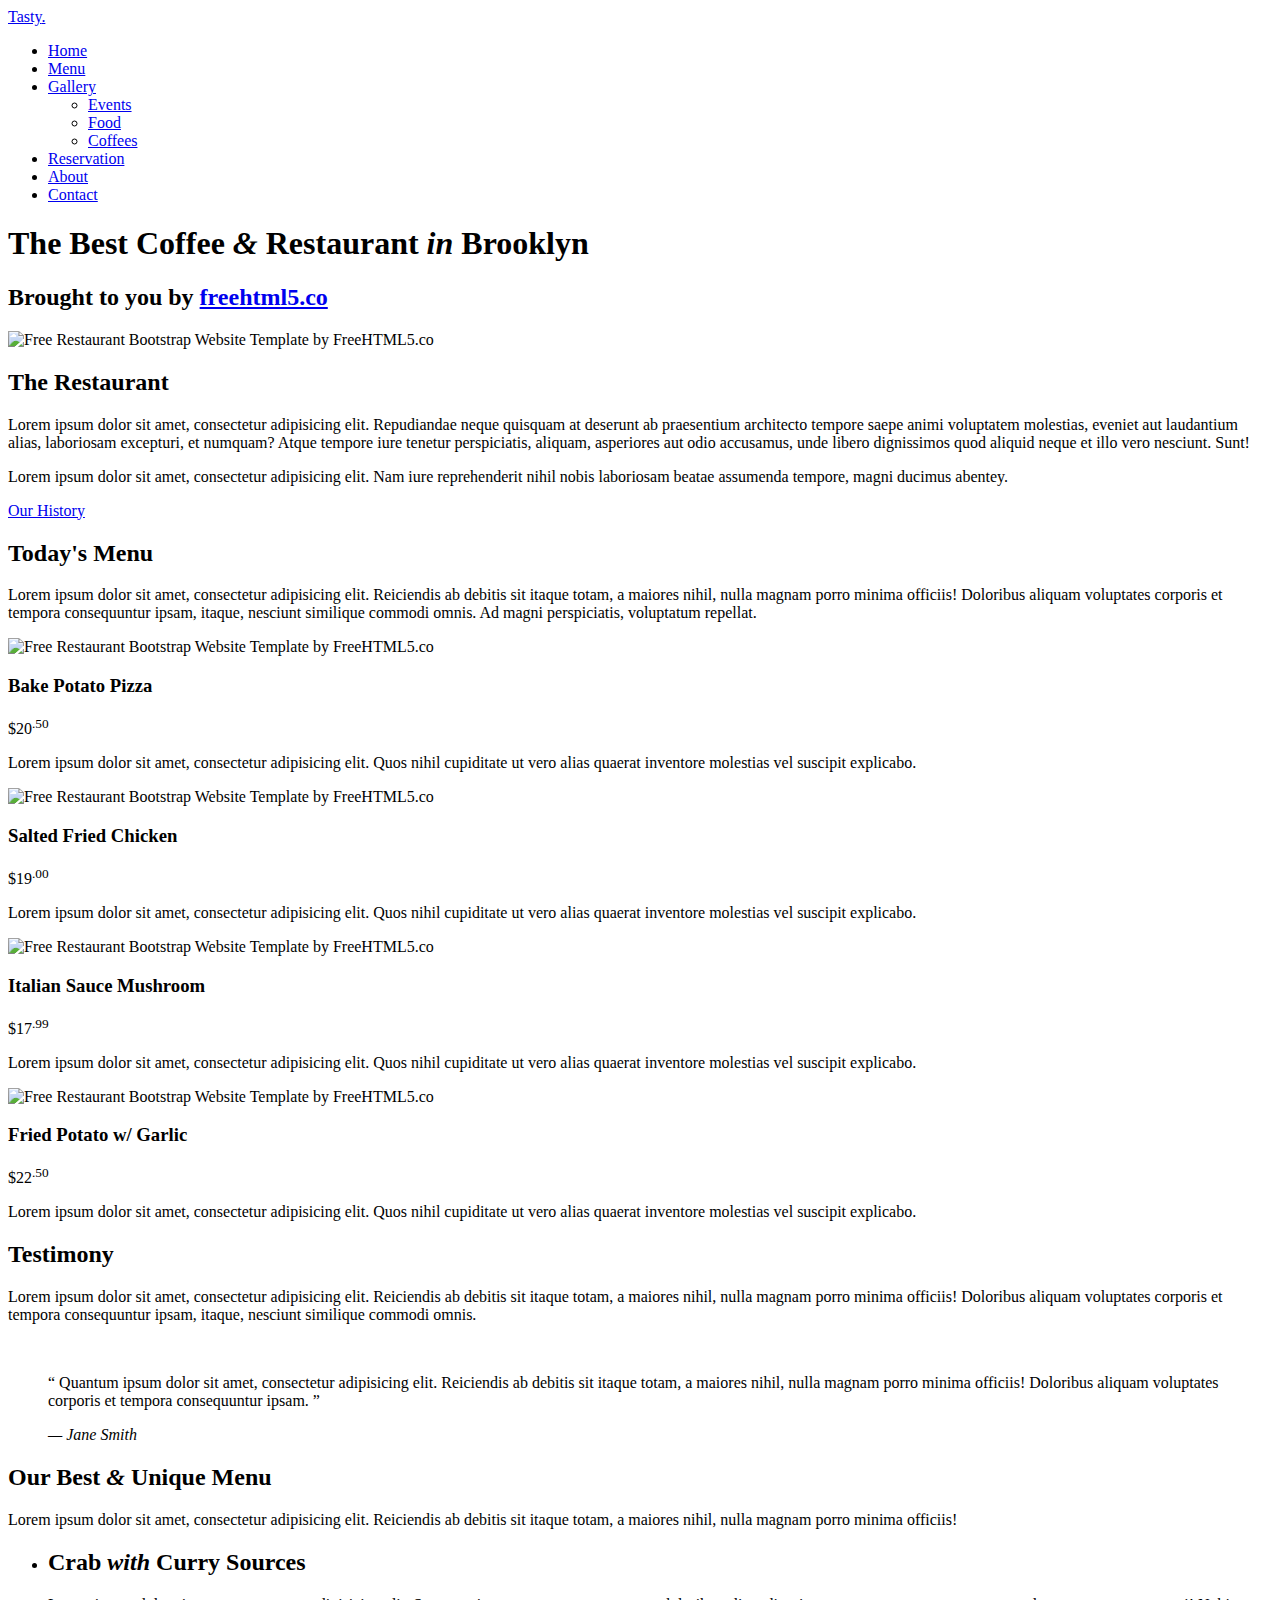
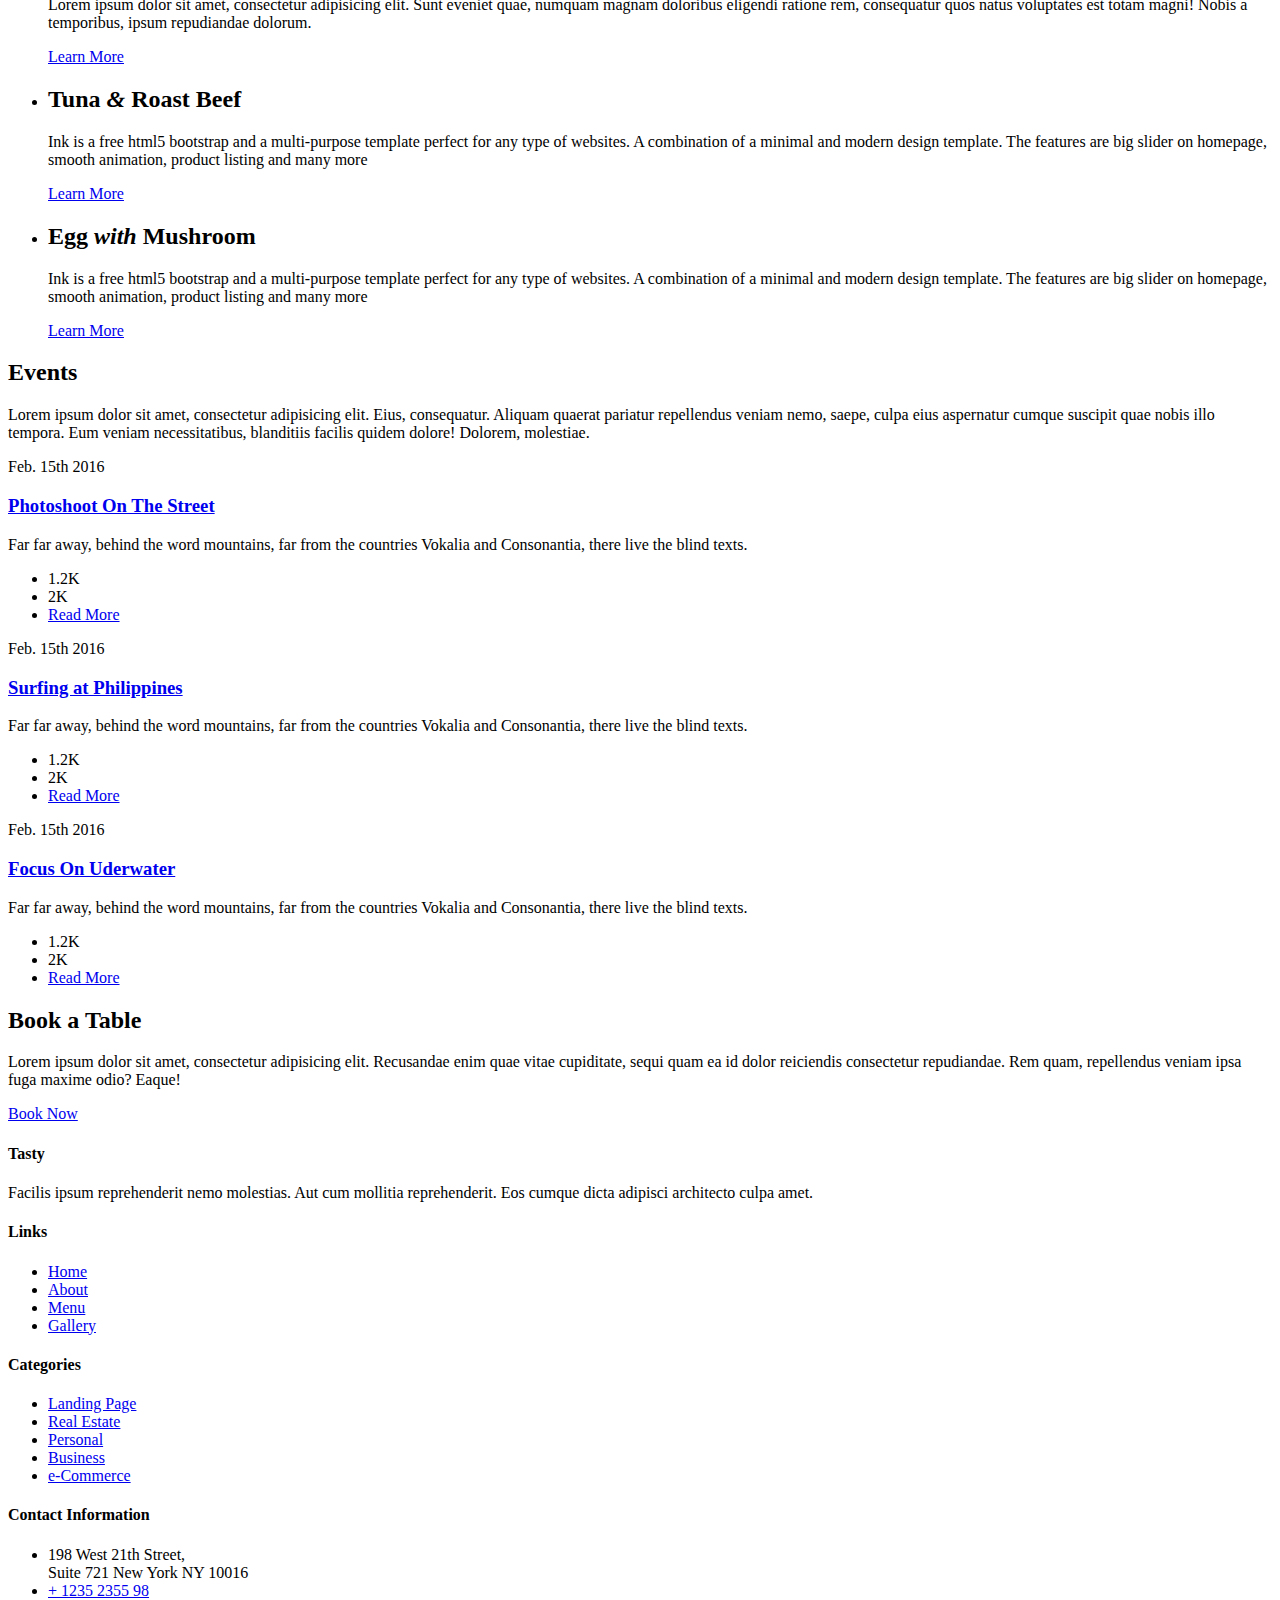
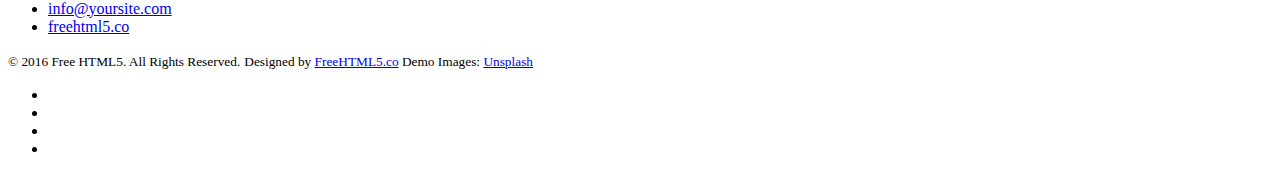
==== index.html @ 17c90b73 "Update index.html" ====
<!DOCTYPE HTML>
<html>
	<head>
	<meta charset="utf-8">
	<meta http-equiv="X-UA-Compatible" content="IE=edge">
	<title>Tasty &mdash; Free Website Template, Free HTML5 Template by freehtml5.co</title>
	<meta name="viewport" content="width=device-width, initial-scale=1">
	<meta name="description" content="Free HTML5 Website Template by freehtml5.co" />
	<meta name="keywords" content="free website templates, free html5, free template, free bootstrap, free website template, html5, css3, mobile first, responsive" />
	<meta name="author" content="freehtml5.co" />

	
	<meta property="og:title" content=""/>
	<meta property="og:image" content=""/>
	<meta property="og:url" content=""/>
	<meta property="og:site_name" content=""/>
	<meta property="og:description" content=""/>
	<meta name="twitter:title" content="" />
	<meta name="twitter:image" content="" />
	<meta name="twitter:url" content="" />
	<meta name="twitter:card" content="" />

	<link href="https://fonts.googleapis.com/css?family=Cormorant+Garamond:300,300i,400,400i,500,600i,700" rel="stylesheet">
	<link href="https://fonts.googleapis.com/css?family=Satisfy" rel="stylesheet">
	
	<!-- Animate.css -->
	<link rel="stylesheet" href="css/animate.css">
	<!-- Icomoon Icon Fonts-->
	<link rel="stylesheet" href="css/icomoon.css">
	<!-- Bootstrap  -->
	<link rel="stylesheet" href="css/bootstrap.css">
	<!-- Flexslider  -->
	<link rel="stylesheet" href="css/flexslider.css">

	<!-- Theme style  -->
	<link rel="stylesheet" href="css/style.css">

	<!-- Modernizr JS -->
	<script src="js/modernizr-2.6.2.min.js"></script>
	<!-- FOR IE9 below -->
	<!--[if lt IE 9]>
	<script src="js/respond.min.js"></script>
	<![endif]-->

	</head>
	<body>
		
	<div class="fh5co-loader"></div>
	
	<div id="page">
	<nav class="fh5co-nav" role="navigation">
		<!-- <div class="top-menu"> -->
			<div class="container">
				<div class="row">
					<div class="col-xs-12 text-center logo-wrap">
						<div id="fh5co-logo"><a href="index.html">Tasty<span>.</span></a></div>
					</div>
					<div class="col-xs-12 text-center menu-1 menu-wrap">
						<ul>
							<li class="active"><a href="index.html">Home</a></li>
							<li><a href="menu.html">Menu</a></li>
							<li class="has-dropdown">
								<a href="gallery.html">Gallery</a>
								<ul class="dropdown">
									<li><a href="#">Events</a></li>
									<li><a href="#">Food</a></li>
									<li><a href="#">Coffees</a></li>
								</ul>
							</li>
							<li><a href="reservation.html">Reservation</a></li>
							<li><a href="about.html">About</a></li>
							<li><a href="contact.html">Contact</a></li>
						</ul>
					</div>
				</div>
				
			</div>
		<!-- </div> -->
	</nav>

	<header id="fh5co-header" class="fh5co-cover js-fullheight" role="banner" style="background-image: url(images/hero_1.jpeg);" data-stellar-background-ratio="0.5">
		<div class="overlay"></div>
		<div class="container">
			<div class="row">
				<div class="col-md-12 text-center">
					<div class="display-t js-fullheight">
						<div class="display-tc js-fullheight animate-box" data-animate-effect="fadeIn">
							<h1>The Best Coffee <em>&amp;</em> Restaurant <em>in</em> Brooklyn</h1>
							<h2>Brought to you by <a href="http://freehtml5.co/" target="_blank">freehtml5.co</a></h2>
						</div>
					</div>
				</div>
			</div>
		</div>
	</header>

	<div id="fh5co-about" class="fh5co-section">
		<div class="container">
			<div class="row">
				<div class="col-md-6 col-md-pull-4 img-wrap animate-box" data-animate-effect="fadeInLeft">
					<img src="images/hero_1.jpeg" alt="Free Restaurant Bootstrap Website Template by FreeHTML5.co">
				</div>
				<div class="col-md-5 col-md-push-1 animate-box">
					<div class="section-heading">
						<h2>The Restaurant</h2>
						<p>Lorem ipsum dolor sit amet, consectetur adipisicing elit. Repudiandae neque quisquam at deserunt ab praesentium architecto tempore saepe animi voluptatem molestias, eveniet aut laudantium alias, laboriosam excepturi, et numquam? Atque tempore iure tenetur perspiciatis, aliquam, asperiores aut odio accusamus, unde libero dignissimos quod aliquid neque et illo vero nesciunt. Sunt!</p>
						<p>Lorem ipsum dolor sit amet, consectetur adipisicing elit. Nam iure reprehenderit nihil nobis laboriosam beatae assumenda tempore, magni ducimus abentey.</p>
						<p><a href="#" class="btn btn-primary btn-outline">Our History</a></p>
					</div>
				</div>
			</div>
		</div>
	</div>

	<div id="fh5co-featured-menu" class="fh5co-section">
		<div class="container">
			<div class="row">
				<div class="col-md-12 fh5co-heading animate-box">
					<h2>Today's Menu</h2>
					<div class="row">
						<div class="col-md-6">
							<p>Lorem ipsum dolor sit amet, consectetur adipisicing elit. Reiciendis ab debitis sit itaque totam, a maiores nihil, nulla magnam porro minima officiis! Doloribus aliquam voluptates corporis et tempora consequuntur ipsam, itaque, nesciunt similique commodi omnis. Ad magni perspiciatis, voluptatum repellat.</p>
						</div>
					</div>
				</div>
				
				<div class="col-md-3 col-sm-6 col-xs-6 col-xxs-12 fh5co-item-wrap animate-box">
					<div class="fh5co-item">
						<img src="images/gallery_9.jpeg" class="img-responsive" alt="Free Restaurant Bootstrap Website Template by FreeHTML5.co">
						<h3>Bake Potato Pizza</h3>
						<span class="fh5co-price">$20<sup>.50</sup></span>
						<p>Lorem ipsum dolor sit amet, consectetur adipisicing elit. Quos nihil cupiditate ut vero alias quaerat inventore molestias vel suscipit explicabo.</p>
					</div>
				</div>
				<div class="col-md-3 col-sm-6 col-xs-6 col-xxs-12 fh5co-item-wrap animate-box">
					<div class="fh5co-item margin_top">
						<img src="images/gallery_8.jpeg" class="img-responsive" alt="Free Restaurant Bootstrap Website Template by FreeHTML5.co">
						<h3>Salted Fried Chicken</h3>
						<span class="fh5co-price">$19<sup>.00</sup></span>
						<p>Lorem ipsum dolor sit amet, consectetur adipisicing elit. Quos nihil cupiditate ut vero alias quaerat inventore molestias vel suscipit explicabo.</p>
					</div>
				</div>
				<div class="clearfix visible-sm-block visible-xs-block"></div>
				<div class="col-md-3 col-sm-6 col-xs-6 col-xxs-12 fh5co-item-wrap animate-box">
					<div class="fh5co-item">
						<img src="images/gallery_7.jpeg" class="img-responsive" alt="Free Restaurant Bootstrap Website Template by FreeHTML5.co">
						<h3>Italian Sauce Mushroom</h3>
						<span class="fh5co-price">$17<sup>.99</sup></span>
						<p>Lorem ipsum dolor sit amet, consectetur adipisicing elit. Quos nihil cupiditate ut vero alias quaerat inventore molestias vel suscipit explicabo.</p>
					</div>
				</div>
				<div class="col-md-3 col-sm-6 col-xs-6 col-xxs-12 fh5co-item-wrap animate-box">
					<div class="fh5co-item margin_top">
						<img src="images/gallery_6.jpeg" class="img-responsive" alt="Free Restaurant Bootstrap Website Template by FreeHTML5.co">
						<h3>Fried Potato w/ Garlic</h3>
						<span class="fh5co-price">$22<sup>.50</sup></span>
						<p>Lorem ipsum dolor sit amet, consectetur adipisicing elit. Quos nihil cupiditate ut vero alias quaerat inventore molestias vel suscipit explicabo.</p>
					</div>
				</div>
			</div>
		</div>
	</div>

	<div id="fh5co-featured-testimony" class="fh5co-section">
		<div class="container">
			<div class="row">
				<div class="col-md-12 fh5co-heading animate-box">
					<h2>Testimony</h2>
					<div class="row">
						<div class="col-md-6">
							<p>Lorem ipsum dolor sit amet, consectetur adipisicing elit. Reiciendis ab debitis sit itaque totam, a maiores nihil, nulla magnam porro minima officiis! Doloribus aliquam voluptates corporis et tempora consequuntur ipsam, itaque, nesciunt similique commodi omnis.</p>
						</div>
					</div>
				</div>

				<div class="col-md-5 animate-box img-to-responsive animate-box" data-animate-effect="fadeInLeft">
						<img src="images/person_1.jpg" alt="">
				</div>
				<div class="col-md-7 animate-box" data-animate-effect="fadeInRight">
					<blockquote>
						<p> &ldquo; Quantum ipsum dolor sit amet, consectetur adipisicing elit. Reiciendis ab debitis sit itaque totam, a maiores nihil, nulla magnam porro minima officiis! Doloribus aliquam voluptates corporis et tempora consequuntur ipsam. &rdquo;</p>
						<p class="author"><cite>&mdash; Jane Smith</cite></p>
					</blockquote>
				</div>
			</div>
		</div>
	</div>

	<div id="fh5co-slider" class="fh5co-section animate-box">
		<div class="container">
			<div class="row">
				<div class="col-md-6 animate-box">
					<div class="fh5co-heading">
						<h2>Our Best <em>&amp;</em> Unique Menu</h2>
						<p>Lorem ipsum dolor sit amet, consectetur adipisicing elit. Reiciendis ab debitis sit itaque totam, a maiores nihil, nulla magnam porro minima officiis!</p>
					</div>
				</div>
				<div class="col-md-6 col-md-push-1 animate-box">
					<aside id="fh5co-slider-wrwap">
					<div class="flexslider">
						<ul class="slides">
					   	<li style="background-image: url(images/gallery_7.jpeg);">
					   		<div class="overlay-gradient"></div>
					   		<div class="container-fluid">
					   			<div class="row">
						   			<div class="col-md-12 col-md-offset-0 col-md-pull-10 slider-text slider-text-bg">
						   				<div class="slider-text-inner">
						   					<div class="desc">
													<h2>Crab <em>with</em> Curry Sources</h2>
													<p>Lorem ipsum dolor sit amet, consectetur adipisicing elit. Sunt eveniet quae, numquam magnam doloribus eligendi ratione rem, consequatur quos natus voluptates est totam magni! Nobis a temporibus, ipsum repudiandae dolorum.</p>
													<p><a href="#" class="btn btn-primary btn-outline">Learn More</a></p>
						   					</div>
						   				</div>
						   			</div>
						   		</div>
					   		</div>
					   	</li>
					   	<li style="background-image: url(images/gallery_6.jpeg);">
					   		<div class="overlay-gradient"></div>
					   		<div class="container-fluid">
					   			<div class="row">
						   			<div class="col-md-12 col-md-offset-0 col-md-pull-10 slider-text slider-text-bg">
						   				<div class="slider-text-inner">
						   					<div class="desc">
													<h2>Tuna <em>&amp;</em> Roast Beef</h2>
													<p>Ink is a free html5 bootstrap and a multi-purpose template perfect for any type of websites. A combination of a minimal and modern design template. The features are big slider on homepage, smooth animation, product listing and many more</p>
													<p><a href="#" class="btn btn-primary btn-outline">Learn More</a></p>
						   					</div>
						   				</div>
						   			</div>
						   		</div>
					   		</div>
					   	</li>
					   	<li style="background-image: url(images/gallery_5.jpeg);">
					   		<div class="overlay-gradient"></div>
					   		<div class="container-fluid">
					   			<div class="row">
						   			<div class="col-md-12 col-md-offset-0 col-md-pull-10 slider-text slider-text-bg">
						   				<div class="slider-text-inner">
						   					<div class="desc">
													<h2>Egg <em>with</em> Mushroom</h2>
													<p>Ink is a free html5 bootstrap and a multi-purpose template perfect for any type of websites. A combination of a minimal and modern design template. The features are big slider on homepage, smooth animation, product listing and many more</p>
													<p><a href="#" class="btn btn-primary btn-outline">Learn More</a></p>
						   					</div>
						   				</div>
						   			</div>
						   		</div>
					   		</div>
					   	</li>		   	
					  	</ul>
				  	</div>
				</aside>
				</div>
			</div>
		</div>
	</div>

	<div id="fh5co-blog" class="fh5co-section">
		<div class="container">
			<div class="row animate-box">
				<div class="col-md-8 col-md-offset-2 text-center fh5co-heading animate-box">
					<h2>Events</h2>
					<p>Lorem ipsum dolor sit amet, consectetur adipisicing elit. Eius, consequatur. Aliquam quaerat pariatur repellendus veniam nemo, saepe, culpa eius aspernatur cumque suscipit quae nobis illo tempora. Eum veniam necessitatibus, blanditiis facilis quidem dolore! Dolorem, molestiae.</p>
				</div>
			</div>
			<div class="row">
				<div class="col-md-4">
					<div class="fh5co-blog animate-box">
						<a href="#" class="blog-bg" style="background-image: url(images/gallery_1.jpeg);"></a>
						<div class="blog-text">
							<span class="posted_on">Feb. 15th 2016</span>
							<h3><a href="#">Photoshoot On The Street</a></h3>
							<p>Far far away, behind the word mountains, far from the countries Vokalia and Consonantia, there live the blind texts.</p>
							<ul class="stuff">
								<li><i class="icon-heart2"></i>1.2K</li>
								<li><i class="icon-eye2"></i>2K</li>
								<li><a href="#">Read More<i class="icon-arrow-right22"></i></a></li>
							</ul>
						</div> 
					</div>
				</div>
				<div class="col-md-4">
					<div class="fh5co-blog animate-box">
						<a href="#" class="blog-bg" style="background-image: url(images/gallery_2.jpeg);"></a>
						<div class="blog-text">
							<span class="posted_on">Feb. 15th 2016</span>
							<h3><a href="#">Surfing at Philippines</a></h3>
							<p>Far far away, behind the word mountains, far from the countries Vokalia and Consonantia, there live the blind texts.</p>
							<ul class="stuff">
								<li><i class="icon-heart2"></i>1.2K</li>
								<li><i class="icon-eye2"></i>2K</li>
								<li><a href="#">Read More<i class="icon-arrow-right22"></i></a></li>
							</ul>
						</div> 
					</div>
				</div>
				<div class="col-md-4">
					<div class="fh5co-blog animate-box">
						<a href="#" class="blog-bg" style="background-image: url(images/gallery_3.jpeg);"></a>
						<div class="blog-text">
							<span class="posted_on">Feb. 15th 2016</span>
							<h3><a href="#">Focus On Uderwater</a></h3>
							<p>Far far away, behind the word mountains, far from the countries Vokalia and Consonantia, there live the blind texts.</p>
							<ul class="stuff">
								<li><i class="icon-heart2"></i>1.2K</li>
								<li><i class="icon-eye2"></i>2K</li>
								<li><a href="#">Read More<i class="icon-arrow-right22"></i></a></li>
							</ul>
						</div> 
					</div>
				</div>
			</div>
		</div>
	</div>
	
	<div id="fh5co-started" class="fh5co-section animate-box" style="background-image: url(images/hero_1.jpeg);" data-stellar-background-ratio="0.5">
		<div class="overlay"></div>
		<div class="container">
			<div class="row animate-box">
				<div class="col-md-8 col-md-offset-2 text-center fh5co-heading">
					<h2>Book a Table</h2>
					<p>Lorem ipsum dolor sit amet, consectetur adipisicing elit. Recusandae enim quae vitae cupiditate, sequi quam ea id dolor reiciendis consectetur repudiandae. Rem quam, repellendus veniam ipsa fuga maxime odio? Eaque!</p>
					<p><a href="reservation.html" class="btn btn-primary btn-outline">Book Now</a></p>
				</div>
			</div>
		</div>
	</div>

	<footer id="fh5co-footer" role="contentinfo" class="fh5co-section">
		<div class="container">
			<div class="row row-pb-md">
				<div class="col-md-4 fh5co-widget">
					<h4>Tasty</h4>
					<p>Facilis ipsum reprehenderit nemo molestias. Aut cum mollitia reprehenderit. Eos cumque dicta adipisci architecto culpa amet.</p>
				</div>
				<div class="col-md-2 col-md-push-1 fh5co-widget">
					<h4>Links</h4>
					<ul class="fh5co-footer-links">
						<li><a href="#">Home</a></li>
						<li><a href="#">About</a></li>
						<li><a href="#">Menu</a></li>
						<li><a href="#">Gallery</a></li>
					</ul>
				</div>

				<div class="col-md-2 col-md-push-1 fh5co-widget">
					<h4>Categories</h4>
					<ul class="fh5co-footer-links">
						<li><a href="#">Landing Page</a></li>
						<li><a href="#">Real Estate</a></li>
						<li><a href="#">Personal</a></li>
						<li><a href="#">Business</a></li>
						<li><a href="#">e-Commerce</a></li>
					</ul>
				</div>

				<div class="col-md-4 col-md-push-1 fh5co-widget">
					<h4>Contact Information</h4>
					<ul class="fh5co-footer-links">
						<li>198 West 21th Street, <br> Suite 721 New York NY 10016</li>
						<li><a href="tel://1234567920">+ 1235 2355 98</a></li>
						<li><a href="mailto:info@yoursite.com">info@yoursite.com</a></li>
						<li><a href="http://https://freehtml5.co">freehtml5.co</a></li>
					</ul>
				</div>

			</div>

			<div class="row copyright">
				<div class="col-md-12 text-center">
					<p>
						<small class="block">&copy; 2016 Free HTML5. All Rights Reserved.</small> 
						<small class="block">Designed by <a href="http://freehtml5.co/" target="_blank">FreeHTML5.co</a> Demo Images: <a href="http://unsplash.co/" target="_blank">Unsplash</a></small>
					</p>
					<p>
						<ul class="fh5co-social-icons">
							<li><a href="#"><i class="icon-twitter2"></i></a></li>
							<li><a href="#"><i class="icon-facebook2"></i></a></li>
							<li><a href="#"><i class="icon-linkedin2"></i></a></li>
							<li><a href="#"><i class="icon-dribbble2"></i></a></li>
						</ul>
					</p>
				</div>
			</div>

		</div>
	</footer>
	</div>

	<div class="gototop js-top">
		<a href="#" class="js-gotop"><i class="icon-arrow-up22"></i></a>
	</div>
	
	<!-- jQuery -->
	<script src="js/jquery.min.js"></script>
	<!-- jQuery Easing -->
	<script src="js/jquery.easing.1.3.js"></script>
	<!-- Bootstrap -->
	<script src="js/bootstrap.min.js"></script>
	<!-- Waypoints -->
	<script src="js/jquery.waypoints.min.js"></script>
	<!-- Waypoints -->
	<script src="js/jquery.stellar.min.js"></script>
	<!-- Flexslider -->
	<script src="js/jquery.flexslider-min.js"></script>
	<!-- Main -->
	<script src="js/main.js"></script>

	</body>
</html>
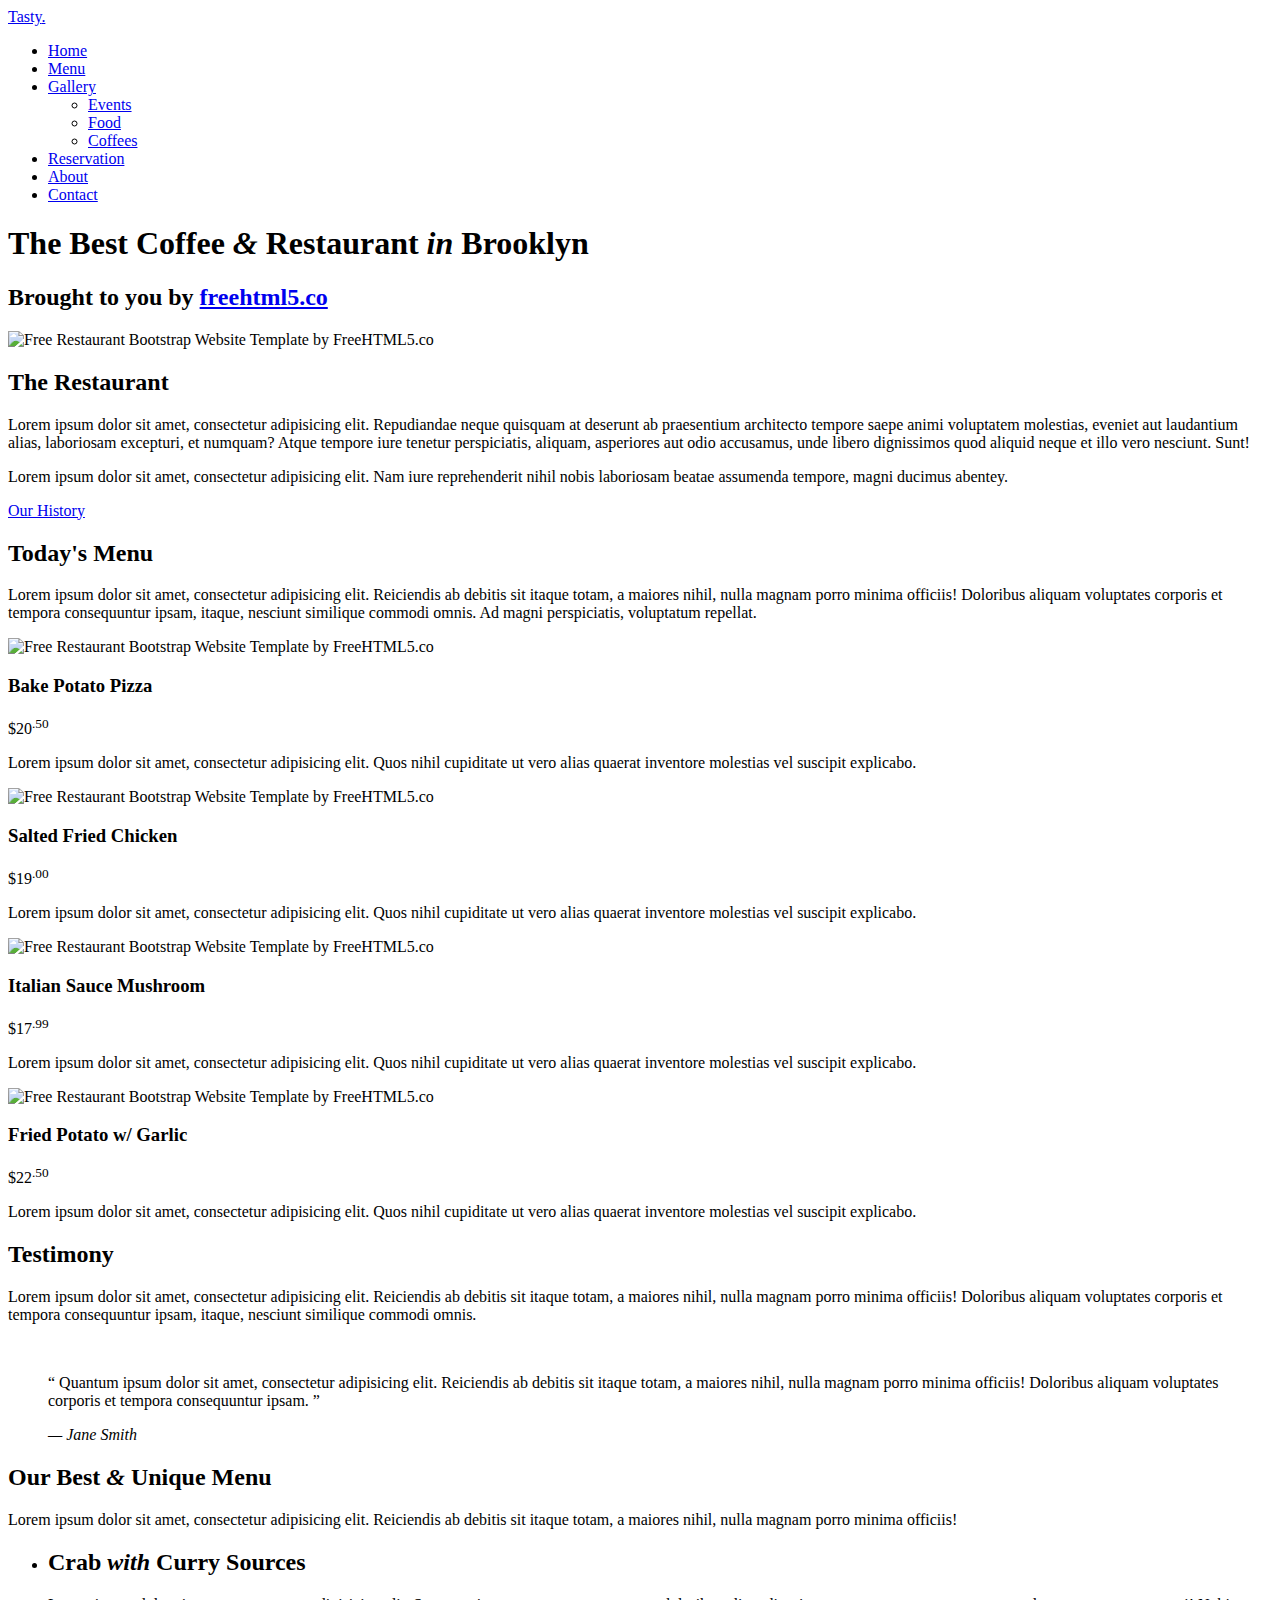
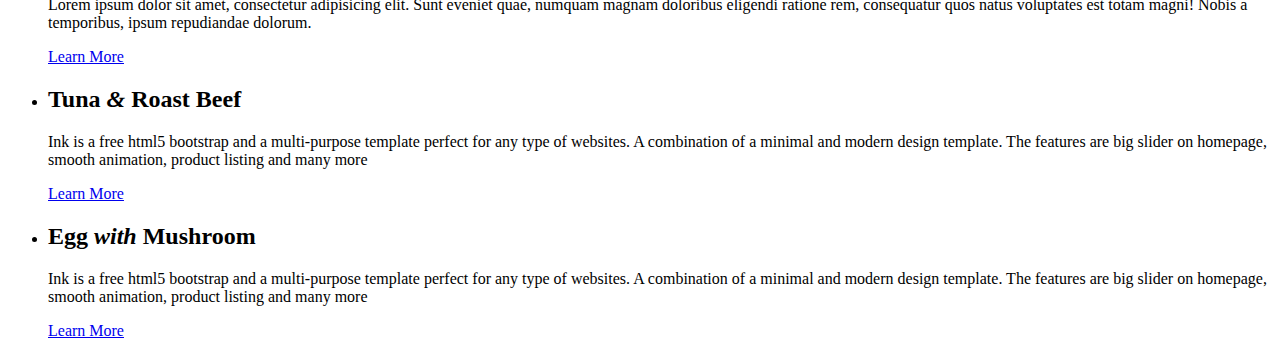
==== commit ad05b967: "index.html added" ====
--- a/index.html
+++ b/index.html
@@ -1,411 +1,292 @@
 <!DOCTYPE HTML>
 <html>
-	<head>
-	<meta charset="utf-8">
-	<meta http-equiv="X-UA-Compatible" content="IE=edge">
-	<title>Tasty &mdash; Free Website Template, Free HTML5 Template by freehtml5.co</title>
-	<meta name="viewport" content="width=device-width, initial-scale=1">
-	<meta name="description" content="Free HTML5 Website Template by freehtml5.co" />
-	<meta name="keywords" content="free website templates, free html5, free template, free bootstrap, free website template, html5, css3, mobile first, responsive" />
-	<meta name="author" content="freehtml5.co" />
-
-	
-	<meta property="og:title" content=""/>
-	<meta property="og:image" content=""/>
-	<meta property="og:url" content=""/>
-	<meta property="og:site_name" content=""/>
-	<meta property="og:description" content=""/>
-	<meta name="twitter:title" content="" />
-	<meta name="twitter:image" content="" />
-	<meta name="twitter:url" content="" />
-	<meta name="twitter:card" content="" />
-
-	<link href="https://fonts.googleapis.com/css?family=Cormorant+Garamond:300,300i,400,400i,500,600i,700" rel="stylesheet">
-	<link href="https://fonts.googleapis.com/css?family=Satisfy" rel="stylesheet">
-	
-	<!-- Animate.css -->
-	<link rel="stylesheet" href="css/animate.css">
-	<!-- Icomoon Icon Fonts-->
-	<link rel="stylesheet" href="css/icomoon.css">
-	<!-- Bootstrap  -->
-	<link rel="stylesheet" href="css/bootstrap.css">
-	<!-- Flexslider  -->
-	<link rel="stylesheet" href="css/flexslider.css">
-
-	<!-- Theme style  -->
-	<link rel="stylesheet" href="css/style.css">
-
-	<!-- Modernizr JS -->
-	<script src="js/modernizr-2.6.2.min.js"></script>
-	<!-- FOR IE9 below -->
-	<!--[if lt IE 9]>
+
+<head>
+    <meta charset="utf-8">
+    <meta http-equiv="X-UA-Compatible" content="IE=edge">
+    <title>Tasty &mdash; Free Website Template, Free HTML5 Template by freehtml5.co</title>
+    <meta name="viewport" content="width=device-width, initial-scale=1">
+    <meta name="description" content="Free HTML5 Website Template by freehtml5.co" />
+    <meta name="keywords"
+        content="free website templates, free html5, free template, free bootstrap, free website template, html5, css3, mobile first, responsive" />
+    <meta name="author" content="freehtml5.co" />
+
+
+    <meta property="og:title" content="" />
+    <meta property="og:image" content="" />
+    <meta property="og:url" content="" />
+    <meta property="og:site_name" content="" />
+    <meta property="og:description" content="" />
+    <meta name="twitter:title" content="" />
+    <meta name="twitter:image" content="" />
+    <meta name="twitter:url" content="" />
+    <meta name="twitter:card" content="" />
+
+    <link href="https://fonts.googleapis.com/css?family=Cormorant+Garamond:300,300i,400,400i,500,600i,700"
+        rel="stylesheet">
+    <link href="https://fonts.googleapis.com/css?family=Satisfy" rel="stylesheet">
+
+    <!-- Animate.css -->
+    <link rel="stylesheet" href="css/animate.css">
+    <!-- Icomoon Icon Fonts-->
+    <link rel="stylesheet" href="css/icomoon.css">
+    <!-- Bootstrap  -->
+    <link rel="stylesheet" href="css/bootstrap.css">
+    <!-- Flexslider  -->
+    <link rel="stylesheet" href="css/flexslider.css">
+
+    <!-- Theme style  -->
+    <link rel="stylesheet" href="css/style.css">
+
+    <!-- Modernizr JS -->
+    <script src="js/modernizr-2.6.2.min.js"></script>
+    <!-- FOR IE9 below -->
+    <!--[if lt IE 9]>
 	<script src="js/respond.min.js"></script>
 	<![endif]-->
 
-	</head>
-	<body>
-		
-	<div class="fh5co-loader"></div>
-	
-	<div id="page">
-	<nav class="fh5co-nav" role="navigation">
-		<!-- <div class="top-menu"> -->
-			<div class="container">
-				<div class="row">
-					<div class="col-xs-12 text-center logo-wrap">
-						<div id="fh5co-logo"><a href="index.html">Tasty<span>.</span></a></div>
-					</div>
-					<div class="col-xs-12 text-center menu-1 menu-wrap">
-						<ul>
-							<li class="active"><a href="index.html">Home</a></li>
-							<li><a href="menu.html">Menu</a></li>
-							<li class="has-dropdown">
-								<a href="gallery.html">Gallery</a>
-								<ul class="dropdown">
-									<li><a href="#">Events</a></li>
-									<li><a href="#">Food</a></li>
-									<li><a href="#">Coffees</a></li>
-								</ul>
-							</li>
-							<li><a href="reservation.html">Reservation</a></li>
-							<li><a href="about.html">About</a></li>
-							<li><a href="contact.html">Contact</a></li>
-						</ul>
-					</div>
-				</div>
-				
-			</div>
-		<!-- </div> -->
-	</nav>
-
-	<header id="fh5co-header" class="fh5co-cover js-fullheight" role="banner" style="background-image: url(images/hero_1.jpeg);" data-stellar-background-ratio="0.5">
-		<div class="overlay"></div>
-		<div class="container">
-			<div class="row">
-				<div class="col-md-12 text-center">
-					<div class="display-t js-fullheight">
-						<div class="display-tc js-fullheight animate-box" data-animate-effect="fadeIn">
-							<h1>The Best Coffee <em>&amp;</em> Restaurant <em>in</em> Brooklyn</h1>
-							<h2>Brought to you by <a href="http://freehtml5.co/" target="_blank">freehtml5.co</a></h2>
-						</div>
-					</div>
-				</div>
-			</div>
-		</div>
-	</header>
-
-	<div id="fh5co-about" class="fh5co-section">
-		<div class="container">
-			<div class="row">
-				<div class="col-md-6 col-md-pull-4 img-wrap animate-box" data-animate-effect="fadeInLeft">
-					<img src="images/hero_1.jpeg" alt="Free Restaurant Bootstrap Website Template by FreeHTML5.co">
-				</div>
-				<div class="col-md-5 col-md-push-1 animate-box">
-					<div class="section-heading">
-						<h2>The Restaurant</h2>
-						<p>Lorem ipsum dolor sit amet, consectetur adipisicing elit. Repudiandae neque quisquam at deserunt ab praesentium architecto tempore saepe animi voluptatem molestias, eveniet aut laudantium alias, laboriosam excepturi, et numquam? Atque tempore iure tenetur perspiciatis, aliquam, asperiores aut odio accusamus, unde libero dignissimos quod aliquid neque et illo vero nesciunt. Sunt!</p>
-						<p>Lorem ipsum dolor sit amet, consectetur adipisicing elit. Nam iure reprehenderit nihil nobis laboriosam beatae assumenda tempore, magni ducimus abentey.</p>
-						<p><a href="#" class="btn btn-primary btn-outline">Our History</a></p>
-					</div>
-				</div>
-			</div>
-		</div>
-	</div>
-
-	<div id="fh5co-featured-menu" class="fh5co-section">
-		<div class="container">
-			<div class="row">
-				<div class="col-md-12 fh5co-heading animate-box">
-					<h2>Today's Menu</h2>
-					<div class="row">
-						<div class="col-md-6">
-							<p>Lorem ipsum dolor sit amet, consectetur adipisicing elit. Reiciendis ab debitis sit itaque totam, a maiores nihil, nulla magnam porro minima officiis! Doloribus aliquam voluptates corporis et tempora consequuntur ipsam, itaque, nesciunt similique commodi omnis. Ad magni perspiciatis, voluptatum repellat.</p>
-						</div>
-					</div>
-				</div>
-				
-				<div class="col-md-3 col-sm-6 col-xs-6 col-xxs-12 fh5co-item-wrap animate-box">
-					<div class="fh5co-item">
-						<img src="images/gallery_9.jpeg" class="img-responsive" alt="Free Restaurant Bootstrap Website Template by FreeHTML5.co">
-						<h3>Bake Potato Pizza</h3>
-						<span class="fh5co-price">$20<sup>.50</sup></span>
-						<p>Lorem ipsum dolor sit amet, consectetur adipisicing elit. Quos nihil cupiditate ut vero alias quaerat inventore molestias vel suscipit explicabo.</p>
-					</div>
-				</div>
-				<div class="col-md-3 col-sm-6 col-xs-6 col-xxs-12 fh5co-item-wrap animate-box">
-					<div class="fh5co-item margin_top">
-						<img src="images/gallery_8.jpeg" class="img-responsive" alt="Free Restaurant Bootstrap Website Template by FreeHTML5.co">
-						<h3>Salted Fried Chicken</h3>
-						<span class="fh5co-price">$19<sup>.00</sup></span>
-						<p>Lorem ipsum dolor sit amet, consectetur adipisicing elit. Quos nihil cupiditate ut vero alias quaerat inventore molestias vel suscipit explicabo.</p>
-					</div>
-				</div>
-				<div class="clearfix visible-sm-block visible-xs-block"></div>
-				<div class="col-md-3 col-sm-6 col-xs-6 col-xxs-12 fh5co-item-wrap animate-box">
-					<div class="fh5co-item">
-						<img src="images/gallery_7.jpeg" class="img-responsive" alt="Free Restaurant Bootstrap Website Template by FreeHTML5.co">
-						<h3>Italian Sauce Mushroom</h3>
-						<span class="fh5co-price">$17<sup>.99</sup></span>
-						<p>Lorem ipsum dolor sit amet, consectetur adipisicing elit. Quos nihil cupiditate ut vero alias quaerat inventore molestias vel suscipit explicabo.</p>
-					</div>
-				</div>
-				<div class="col-md-3 col-sm-6 col-xs-6 col-xxs-12 fh5co-item-wrap animate-box">
-					<div class="fh5co-item margin_top">
-						<img src="images/gallery_6.jpeg" class="img-responsive" alt="Free Restaurant Bootstrap Website Template by FreeHTML5.co">
-						<h3>Fried Potato w/ Garlic</h3>
-						<span class="fh5co-price">$22<sup>.50</sup></span>
-						<p>Lorem ipsum dolor sit amet, consectetur adipisicing elit. Quos nihil cupiditate ut vero alias quaerat inventore molestias vel suscipit explicabo.</p>
-					</div>
-				</div>
-			</div>
-		</div>
-	</div>
-
-	<div id="fh5co-featured-testimony" class="fh5co-section">
-		<div class="container">
-			<div class="row">
-				<div class="col-md-12 fh5co-heading animate-box">
-					<h2>Testimony</h2>
-					<div class="row">
-						<div class="col-md-6">
-							<p>Lorem ipsum dolor sit amet, consectetur adipisicing elit. Reiciendis ab debitis sit itaque totam, a maiores nihil, nulla magnam porro minima officiis! Doloribus aliquam voluptates corporis et tempora consequuntur ipsam, itaque, nesciunt similique commodi omnis.</p>
-						</div>
-					</div>
-				</div>
-
-				<div class="col-md-5 animate-box img-to-responsive animate-box" data-animate-effect="fadeInLeft">
-						<img src="images/person_1.jpg" alt="">
-				</div>
-				<div class="col-md-7 animate-box" data-animate-effect="fadeInRight">
-					<blockquote>
-						<p> &ldquo; Quantum ipsum dolor sit amet, consectetur adipisicing elit. Reiciendis ab debitis sit itaque totam, a maiores nihil, nulla magnam porro minima officiis! Doloribus aliquam voluptates corporis et tempora consequuntur ipsam. &rdquo;</p>
-						<p class="author"><cite>&mdash; Jane Smith</cite></p>
-					</blockquote>
-				</div>
-			</div>
-		</div>
-	</div>
-
-	<div id="fh5co-slider" class="fh5co-section animate-box">
-		<div class="container">
-			<div class="row">
-				<div class="col-md-6 animate-box">
-					<div class="fh5co-heading">
-						<h2>Our Best <em>&amp;</em> Unique Menu</h2>
-						<p>Lorem ipsum dolor sit amet, consectetur adipisicing elit. Reiciendis ab debitis sit itaque totam, a maiores nihil, nulla magnam porro minima officiis!</p>
-					</div>
-				</div>
-				<div class="col-md-6 col-md-push-1 animate-box">
-					<aside id="fh5co-slider-wrwap">
-					<div class="flexslider">
-						<ul class="slides">
-					   	<li style="background-image: url(images/gallery_7.jpeg);">
-					   		<div class="overlay-gradient"></div>
-					   		<div class="container-fluid">
-					   			<div class="row">
-						   			<div class="col-md-12 col-md-offset-0 col-md-pull-10 slider-text slider-text-bg">
-						   				<div class="slider-text-inner">
-						   					<div class="desc">
-													<h2>Crab <em>with</em> Curry Sources</h2>
-													<p>Lorem ipsum dolor sit amet, consectetur adipisicing elit. Sunt eveniet quae, numquam magnam doloribus eligendi ratione rem, consequatur quos natus voluptates est totam magni! Nobis a temporibus, ipsum repudiandae dolorum.</p>
-													<p><a href="#" class="btn btn-primary btn-outline">Learn More</a></p>
-						   					</div>
-						   				</div>
-						   			</div>
-						   		</div>
-					   		</div>
-					   	</li>
-					   	<li style="background-image: url(images/gallery_6.jpeg);">
-					   		<div class="overlay-gradient"></div>
-					   		<div class="container-fluid">
-					   			<div class="row">
-						   			<div class="col-md-12 col-md-offset-0 col-md-pull-10 slider-text slider-text-bg">
-						   				<div class="slider-text-inner">
-						   					<div class="desc">
-													<h2>Tuna <em>&amp;</em> Roast Beef</h2>
-													<p>Ink is a free html5 bootstrap and a multi-purpose template perfect for any type of websites. A combination of a minimal and modern design template. The features are big slider on homepage, smooth animation, product listing and many more</p>
-													<p><a href="#" class="btn btn-primary btn-outline">Learn More</a></p>
-						   					</div>
-						   				</div>
-						   			</div>
-						   		</div>
-					   		</div>
-					   	</li>
-					   	<li style="background-image: url(images/gallery_5.jpeg);">
-					   		<div class="overlay-gradient"></div>
-					   		<div class="container-fluid">
-					   			<div class="row">
-						   			<div class="col-md-12 col-md-offset-0 col-md-pull-10 slider-text slider-text-bg">
-						   				<div class="slider-text-inner">
-						   					<div class="desc">
-													<h2>Egg <em>with</em> Mushroom</h2>
-													<p>Ink is a free html5 bootstrap and a multi-purpose template perfect for any type of websites. A combination of a minimal and modern design template. The features are big slider on homepage, smooth animation, product listing and many more</p>
-													<p><a href="#" class="btn btn-primary btn-outline">Learn More</a></p>
-						   					</div>
-						   				</div>
-						   			</div>
-						   		</div>
-					   		</div>
-					   	</li>		   	
-					  	</ul>
-				  	</div>
-				</aside>
-				</div>
-			</div>
-		</div>
-	</div>
-
-	<div id="fh5co-blog" class="fh5co-section">
-		<div class="container">
-			<div class="row animate-box">
-				<div class="col-md-8 col-md-offset-2 text-center fh5co-heading animate-box">
-					<h2>Events</h2>
-					<p>Lorem ipsum dolor sit amet, consectetur adipisicing elit. Eius, consequatur. Aliquam quaerat pariatur repellendus veniam nemo, saepe, culpa eius aspernatur cumque suscipit quae nobis illo tempora. Eum veniam necessitatibus, blanditiis facilis quidem dolore! Dolorem, molestiae.</p>
-				</div>
-			</div>
-			<div class="row">
-				<div class="col-md-4">
-					<div class="fh5co-blog animate-box">
-						<a href="#" class="blog-bg" style="background-image: url(images/gallery_1.jpeg);"></a>
-						<div class="blog-text">
-							<span class="posted_on">Feb. 15th 2016</span>
-							<h3><a href="#">Photoshoot On The Street</a></h3>
-							<p>Far far away, behind the word mountains, far from the countries Vokalia and Consonantia, there live the blind texts.</p>
-							<ul class="stuff">
-								<li><i class="icon-heart2"></i>1.2K</li>
-								<li><i class="icon-eye2"></i>2K</li>
-								<li><a href="#">Read More<i class="icon-arrow-right22"></i></a></li>
-							</ul>
-						</div> 
-					</div>
-				</div>
-				<div class="col-md-4">
-					<div class="fh5co-blog animate-box">
-						<a href="#" class="blog-bg" style="background-image: url(images/gallery_2.jpeg);"></a>
-						<div class="blog-text">
-							<span class="posted_on">Feb. 15th 2016</span>
-							<h3><a href="#">Surfing at Philippines</a></h3>
-							<p>Far far away, behind the word mountains, far from the countries Vokalia and Consonantia, there live the blind texts.</p>
-							<ul class="stuff">
-								<li><i class="icon-heart2"></i>1.2K</li>
-								<li><i class="icon-eye2"></i>2K</li>
-								<li><a href="#">Read More<i class="icon-arrow-right22"></i></a></li>
-							</ul>
-						</div> 
-					</div>
-				</div>
-				<div class="col-md-4">
-					<div class="fh5co-blog animate-box">
-						<a href="#" class="blog-bg" style="background-image: url(images/gallery_3.jpeg);"></a>
-						<div class="blog-text">
-							<span class="posted_on">Feb. 15th 2016</span>
-							<h3><a href="#">Focus On Uderwater</a></h3>
-							<p>Far far away, behind the word mountains, far from the countries Vokalia and Consonantia, there live the blind texts.</p>
-							<ul class="stuff">
-								<li><i class="icon-heart2"></i>1.2K</li>
-								<li><i class="icon-eye2"></i>2K</li>
-								<li><a href="#">Read More<i class="icon-arrow-right22"></i></a></li>
-							</ul>
-						</div> 
-					</div>
-				</div>
-			</div>
-		</div>
-	</div>
-	
-	<div id="fh5co-started" class="fh5co-section animate-box" style="background-image: url(images/hero_1.jpeg);" data-stellar-background-ratio="0.5">
-		<div class="overlay"></div>
-		<div class="container">
-			<div class="row animate-box">
-				<div class="col-md-8 col-md-offset-2 text-center fh5co-heading">
-					<h2>Book a Table</h2>
-					<p>Lorem ipsum dolor sit amet, consectetur adipisicing elit. Recusandae enim quae vitae cupiditate, sequi quam ea id dolor reiciendis consectetur repudiandae. Rem quam, repellendus veniam ipsa fuga maxime odio? Eaque!</p>
-					<p><a href="reservation.html" class="btn btn-primary btn-outline">Book Now</a></p>
-				</div>
-			</div>
-		</div>
-	</div>
-
-	<footer id="fh5co-footer" role="contentinfo" class="fh5co-section">
-		<div class="container">
-			<div class="row row-pb-md">
-				<div class="col-md-4 fh5co-widget">
-					<h4>Tasty</h4>
-					<p>Facilis ipsum reprehenderit nemo molestias. Aut cum mollitia reprehenderit. Eos cumque dicta adipisci architecto culpa amet.</p>
-				</div>
-				<div class="col-md-2 col-md-push-1 fh5co-widget">
-					<h4>Links</h4>
-					<ul class="fh5co-footer-links">
-						<li><a href="#">Home</a></li>
-						<li><a href="#">About</a></li>
-						<li><a href="#">Menu</a></li>
-						<li><a href="#">Gallery</a></li>
-					</ul>
-				</div>
-
-				<div class="col-md-2 col-md-push-1 fh5co-widget">
-					<h4>Categories</h4>
-					<ul class="fh5co-footer-links">
-						<li><a href="#">Landing Page</a></li>
-						<li><a href="#">Real Estate</a></li>
-						<li><a href="#">Personal</a></li>
-						<li><a href="#">Business</a></li>
-						<li><a href="#">e-Commerce</a></li>
-					</ul>
-				</div>
-
-				<div class="col-md-4 col-md-push-1 fh5co-widget">
-					<h4>Contact Information</h4>
-					<ul class="fh5co-footer-links">
-						<li>198 West 21th Street, <br> Suite 721 New York NY 10016</li>
-						<li><a href="tel://1234567920">+ 1235 2355 98</a></li>
-						<li><a href="mailto:info@yoursite.com">info@yoursite.com</a></li>
-						<li><a href="http://https://freehtml5.co">freehtml5.co</a></li>
-					</ul>
-				</div>
-
-			</div>
-
-			<div class="row copyright">
-				<div class="col-md-12 text-center">
-					<p>
-						<small class="block">&copy; 2016 Free HTML5. All Rights Reserved.</small> 
-						<small class="block">Designed by <a href="http://freehtml5.co/" target="_blank">FreeHTML5.co</a> Demo Images: <a href="http://unsplash.co/" target="_blank">Unsplash</a></small>
-					</p>
-					<p>
-						<ul class="fh5co-social-icons">
-							<li><a href="#"><i class="icon-twitter2"></i></a></li>
-							<li><a href="#"><i class="icon-facebook2"></i></a></li>
-							<li><a href="#"><i class="icon-linkedin2"></i></a></li>
-							<li><a href="#"><i class="icon-dribbble2"></i></a></li>
-						</ul>
-					</p>
-				</div>
-			</div>
-
-		</div>
-	</footer>
-	</div>
-
-	<div class="gototop js-top">
-		<a href="#" class="js-gotop"><i class="icon-arrow-up22"></i></a>
-	</div>
-	
-	<!-- jQuery -->
-	<script src="js/jquery.min.js"></script>
-	<!-- jQuery Easing -->
-	<script src="js/jquery.easing.1.3.js"></script>
-	<!-- Bootstrap -->
-	<script src="js/bootstrap.min.js"></script>
-	<!-- Waypoints -->
-	<script src="js/jquery.waypoints.min.js"></script>
-	<!-- Waypoints -->
-	<script src="js/jquery.stellar.min.js"></script>
-	<!-- Flexslider -->
-	<script src="js/jquery.flexslider-min.js"></script>
-	<!-- Main -->
-	<script src="js/main.js"></script>
-
-	</body>
-</html>
-
+</head>
+
+<body>
+
+    <div class="fh5co-loader"></div>
+
+    <div id="page">
+        <nav class="fh5co-nav" role="navigation">
+            <!-- <div class="top-menu"> -->
+            <div class="container">
+                <div class="row">
+                    <div class="col-xs-12 text-center logo-wrap">
+                        <div id="fh5co-logo"><a href="index.html">Tasty<span>.</span></a></div>
+                    </div>
+                    <div class="col-xs-12 text-center menu-1 menu-wrap">
+                        <ul>
+                            <li class="active"><a href="index.html">Home</a></li>
+                            <li><a href="menu.html">Menu</a></li>
+                            <li class="has-dropdown">
+                                <a href="gallery.html">Gallery</a>
+                                <ul class="dropdown">
+                                    <li><a href="#">Events</a></li>
+                                    <li><a href="#">Food</a></li>
+                                    <li><a href="#">Coffees</a></li>
+                                </ul>
+                            </li>
+                            <li><a href="reservation.html">Reservation</a></li>
+                            <li><a href="about.html">About</a></li>
+                            <li><a href="contact.html">Contact</a></li>
+                        </ul>
+                    </div>
+                </div>
+
+            </div>
+            <!-- </div> -->
+        </nav>
+
+        <header id="fh5co-header" class="fh5co-cover js-fullheight" role="banner"
+            style="background-image: url(images/hero_1.jpeg);" data-stellar-background-ratio="0.5">
+            <div class="overlay"></div>
+            <div class="container">
+                <div class="row">
+                    <div class="col-md-12 text-center">
+                        <div class="display-t js-fullheight">
+                            <div class="display-tc js-fullheight animate-box" data-animate-effect="fadeIn">
+                                <h1>The Best Coffee <em>&amp;</em> Restaurant <em>in</em> Brooklyn</h1>
+                                <h2>Brought to you by <a href="http://freehtml5.co/" target="_blank">freehtml5.co</a>
+                                </h2>
+                            </div>
+                        </div>
+                    </div>
+                </div>
+            </div>
+        </header>
+
+        <div id="fh5co-about" class="fh5co-section">
+            <div class="container">
+                <div class="row">
+                    <div class="col-md-6 col-md-pull-4 img-wrap animate-box" data-animate-effect="fadeInLeft">
+                        <img src="images/hero_1.jpeg" alt="Free Restaurant Bootstrap Website Template by FreeHTML5.co">
+                    </div>
+                    <div class="col-md-5 col-md-push-1 animate-box">
+                        <div class="section-heading">
+                            <h2>The Restaurant</h2>
+                            <p>Lorem ipsum dolor sit amet, consectetur adipisicing elit. Repudiandae neque quisquam at
+                                deserunt ab praesentium architecto tempore saepe animi voluptatem molestias, eveniet aut
+                                laudantium alias, laboriosam excepturi, et numquam? Atque tempore iure tenetur
+                                perspiciatis, aliquam, asperiores aut odio accusamus, unde libero dignissimos quod
+                                aliquid neque et illo vero nesciunt. Sunt!</p>
+                            <p>Lorem ipsum dolor sit amet, consectetur adipisicing elit. Nam iure reprehenderit nihil
+                                nobis laboriosam beatae assumenda tempore, magni ducimus abentey.</p>
+                            <p><a href="#" class="btn btn-primary btn-outline">Our History</a></p>
+                        </div>
+                    </div>
+                </div>
+            </div>
+        </div>
+
+        <div id="fh5co-featured-menu" class="fh5co-section">
+            <div class="container">
+                <div class="row">
+                    <div class="col-md-12 fh5co-heading animate-box">
+                        <h2>Today's Menu</h2>
+                        <div class="row">
+                            <div class="col-md-6">
+                                <p>Lorem ipsum dolor sit amet, consectetur adipisicing elit. Reiciendis ab debitis sit
+                                    itaque totam, a maiores nihil, nulla magnam porro minima officiis! Doloribus aliquam
+                                    voluptates corporis et tempora consequuntur ipsam, itaque, nesciunt similique
+                                    commodi omnis. Ad magni perspiciatis, voluptatum repellat.</p>
+                            </div>
+                        </div>
+                    </div>
+
+                    <div class="col-md-3 col-sm-6 col-xs-6 col-xxs-12 fh5co-item-wrap animate-box">
+                        <div class="fh5co-item">
+                            <img src="images/gallery_9.jpeg" class="img-responsive"
+                                alt="Free Restaurant Bootstrap Website Template by FreeHTML5.co">
+                            <h3>Bake Potato Pizza</h3>
+                            <span class="fh5co-price">$20<sup>.50</sup></span>
+                            <p>Lorem ipsum dolor sit amet, consectetur adipisicing elit. Quos nihil cupiditate ut vero
+                                alias quaerat inventore molestias vel suscipit explicabo.</p>
+                        </div>
+                    </div>
+                    <div class="col-md-3 col-sm-6 col-xs-6 col-xxs-12 fh5co-item-wrap animate-box">
+                        <div class="fh5co-item margin_top">
+                            <img src="images/gallery_8.jpeg" class="img-responsive"
+                                alt="Free Restaurant Bootstrap Website Template by FreeHTML5.co">
+                            <h3>Salted Fried Chicken</h3>
+                            <span class="fh5co-price">$19<sup>.00</sup></span>
+                            <p>Lorem ipsum dolor sit amet, consectetur adipisicing elit. Quos nihil cupiditate ut vero
+                                alias quaerat inventore molestias vel suscipit explicabo.</p>
+                        </div>
+                    </div>
+                    <div class="clearfix visible-sm-block visible-xs-block"></div>
+                    <div class="col-md-3 col-sm-6 col-xs-6 col-xxs-12 fh5co-item-wrap animate-box">
+                        <div class="fh5co-item">
+                            <img src="images/gallery_7.jpeg" class="img-responsive"
+                                alt="Free Restaurant Bootstrap Website Template by FreeHTML5.co">
+                            <h3>Italian Sauce Mushroom</h3>
+                            <span class="fh5co-price">$17<sup>.99</sup></span>
+                            <p>Lorem ipsum dolor sit amet, consectetur adipisicing elit. Quos nihil cupiditate ut vero
+                                alias quaerat inventore molestias vel suscipit explicabo.</p>
+                        </div>
+                    </div>
+                    <div class="col-md-3 col-sm-6 col-xs-6 col-xxs-12 fh5co-item-wrap animate-box">
+                        <div class="fh5co-item margin_top">
+                            <img src="images/gallery_6.jpeg" class="img-responsive"
+                                alt="Free Restaurant Bootstrap Website Template by FreeHTML5.co">
+                            <h3>Fried Potato w/ Garlic</h3>
+                            <span class="fh5co-price">$22<sup>.50</sup></span>
+                            <p>Lorem ipsum dolor sit amet, consectetur adipisicing elit. Quos nihil cupiditate ut vero
+                                alias quaerat inventore molestias vel suscipit explicabo.</p>
+                        </div>
+                    </div>
+                </div>
+            </div>
+        </div>
+
+        <div id="fh5co-featured-testimony" class="fh5co-section">
+            <div class="container">
+                <div class="row">
+                    <div class="col-md-12 fh5co-heading animate-box">
+                        <h2>Testimony</h2>
+                        <div class="row">
+                            <div class="col-md-6">
+                                <p>Lorem ipsum dolor sit amet, consectetur adipisicing elit. Reiciendis ab debitis sit
+                                    itaque totam, a maiores nihil, nulla magnam porro minima officiis! Doloribus aliquam
+                                    voluptates corporis et tempora consequuntur ipsam, itaque, nesciunt similique
+                                    commodi omnis.</p>
+                            </div>
+                        </div>
+                    </div>
+
+                    <div class="col-md-5 animate-box img-to-responsive animate-box" data-animate-effect="fadeInLeft">
+                        <img src="images/person_1.jpg" alt="">
+                    </div>
+                    <div class="col-md-7 animate-box" data-animate-effect="fadeInRight">
+                        <blockquote>
+                            <p> &ldquo; Quantum ipsum dolor sit amet, consectetur adipisicing elit. Reiciendis ab
+                                debitis sit itaque totam, a maiores nihil, nulla magnam porro minima officiis! Doloribus
+                                aliquam voluptates corporis et tempora consequuntur ipsam. &rdquo;</p>
+                            <p class="author"><cite>&mdash; Jane Smith</cite></p>
+                        </blockquote>
+                    </div>
+                </div>
+            </div>
+        </div>
+
+        <div id="fh5co-slider" class="fh5co-section animate-box">
+            <div class="container">
+                <div class="row">
+                    <div class="col-md-6 animate-box">
+                        <div class="fh5co-heading">
+                            <h2>Our Best <em>&amp;</em> Unique Menu</h2>
+                            <p>Lorem ipsum dolor sit amet, consectetur adipisicing elit. Reiciendis ab debitis sit
+                                itaque totam, a maiores nihil, nulla magnam porro minima officiis!</p>
+                        </div>
+                    </div>
+                    <div class="col-md-6 col-md-push-1 animate-box">
+                        <aside id="fh5co-slider-wrwap">
+                            <div class="flexslider">
+                                <ul class="slides">
+                                    <li style="background-image: url(images/gallery_7.jpeg);">
+                                        <div class="overlay-gradient"></div>
+                                        <div class="container-fluid">
+                                            <div class="row">
+                                                <div
+                                                    class="col-md-12 col-md-offset-0 col-md-pull-10 slider-text slider-text-bg">
+                                                    <div class="slider-text-inner">
+                                                        <div class="desc">
+                                                            <h2>Crab <em>with</em> Curry Sources</h2>
+                                                            <p>Lorem ipsum dolor sit amet, consectetur adipisicing elit.
+                                                                Sunt eveniet quae, numquam magnam doloribus eligendi
+                                                                ratione rem, consequatur quos natus voluptates est totam
+                                                                magni! Nobis a temporibus, ipsum repudiandae dolorum.
+                                                            </p>
+                                                            <p><a href="#" class="btn btn-primary btn-outline">Learn
+                                                                    More</a></p>
+                                                        </div>
+                                                    </div>
+                                                </div>
+                                            </div>
+                                        </div>
+                                    </li>
+                                    <li style="background-image: url(images/gallery_6.jpeg);">
+                                        <div class="overlay-gradient"></div>
+                                        <div class="container-fluid">
+                                            <div class="row">
+                                                <div
+                                                    class="col-md-12 col-md-offset-0 col-md-pull-10 slider-text slider-text-bg">
+                                                    <div class="slider-text-inner">
+                                                        <div class="desc">
+                                                            <h2>Tuna <em>&amp;</em> Roast Beef</h2>
+                                                            <p>Ink is a free html5 bootstrap and a multi-purpose
+                                                                template perfect for any type of websites. A combination
+                                                                of a minimal and modern design template. The features
+                                                                are big slider on homepage, smooth animation, product
+                                                                listing and many more</p>
+                                                            <p><a href="#" class="btn btn-primary btn-outline">Learn
+                                                                    More</a></p>
+                                                        </div>
+                                                    </div>
+                                                </div>
+                                            </div>
+                                        </div>
+                                    </li>
+                                    <li style="background-image: url(images/gallery_5.jpeg);">
+                                        <div class="overlay-gradient"></div>
+                                        <div class="container-fluid">
+                                            <div class="row">
+                                                <div
+                                                    class="col-md-12 col-md-offset-0 col-md-pull-10 slider-text slider-text-bg">
+                                                    <div class="slider-text-inner">
+                                                        <div class="desc">
+                                                            <h2>Egg <em>with</em> Mushroom</h2>
+                                                            <p>Ink is a free html5 bootstrap and a multi-purpose
+                                                                template perfect for any type of websites. A combination
+                                                                of a minimal and modern design template. The features
+                                                                are big slider on homepage, smooth animation, product
+                                                                listing and many more</p>
+                                                            <p><a href="#" class="btn btn-primary btn-outline">Learn
+                                                                    More</a></p>
+                                                        </div>
+                                                    </div>
+                                             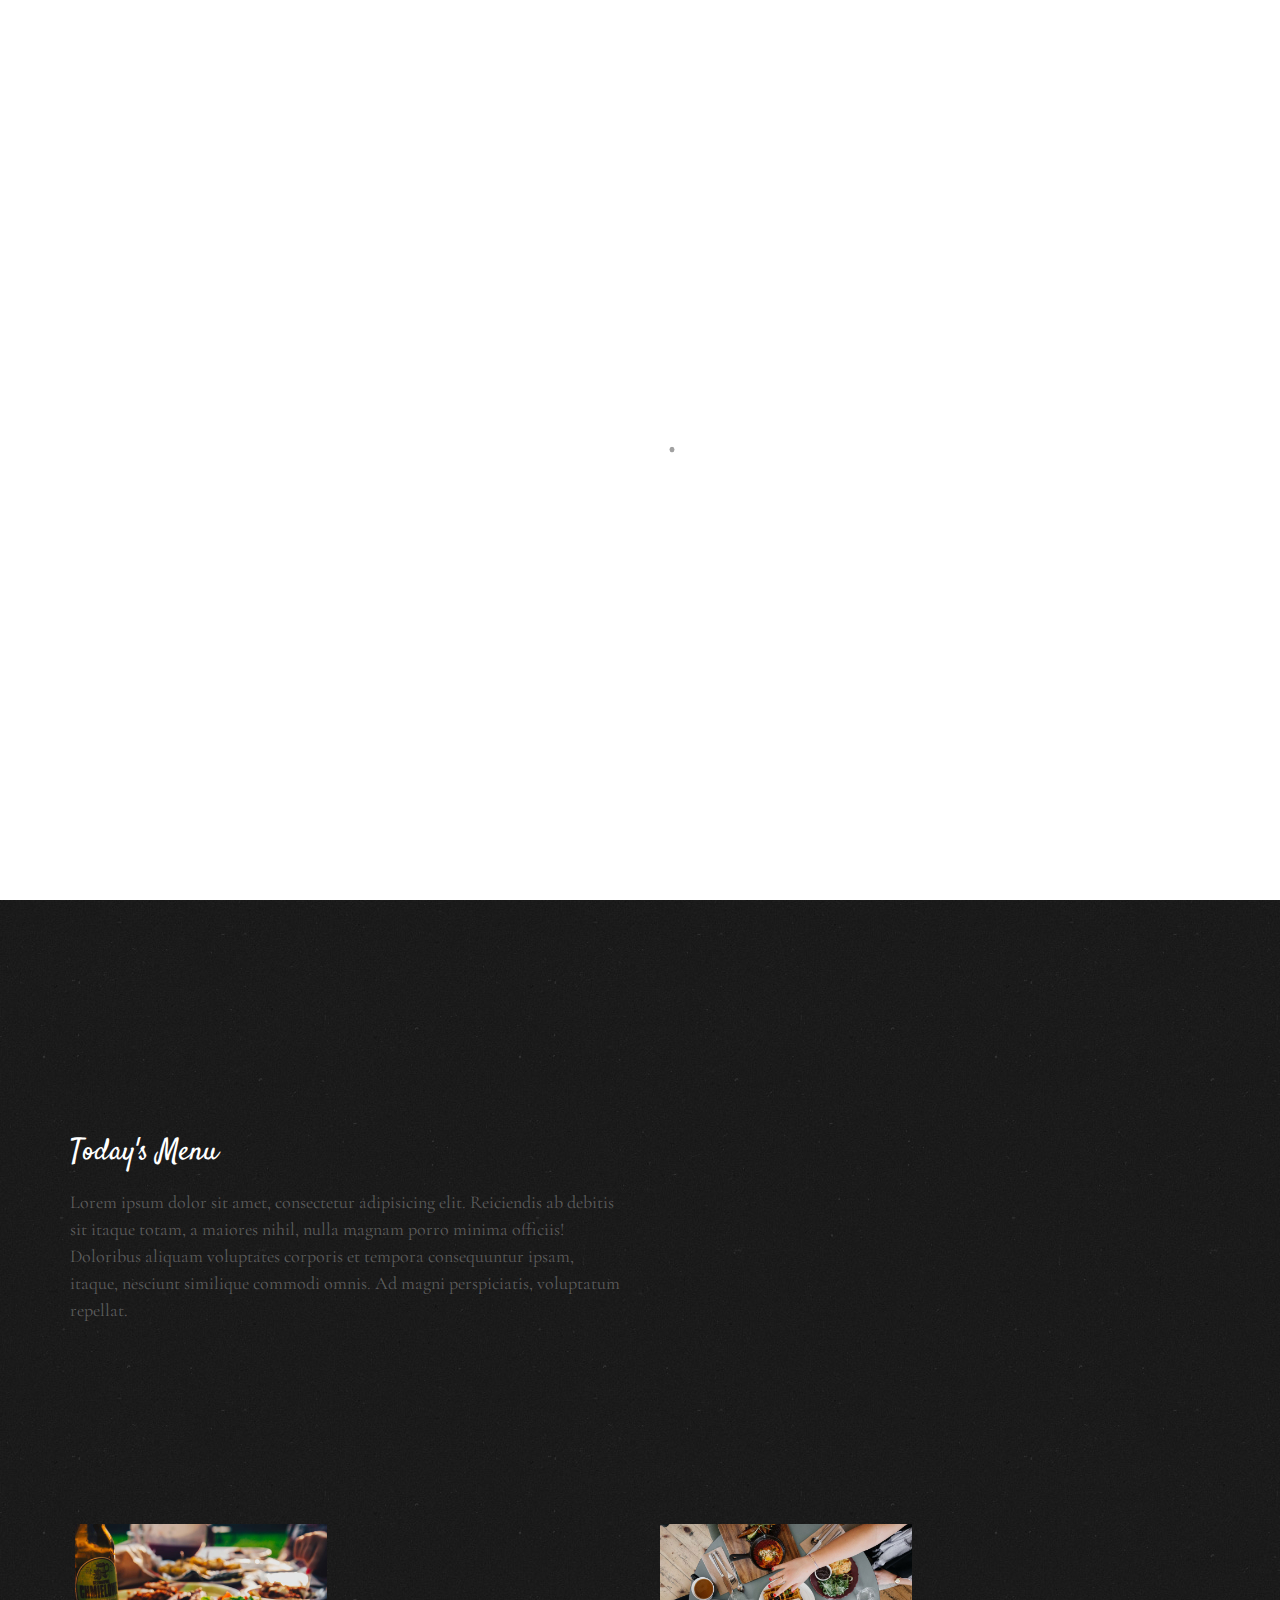
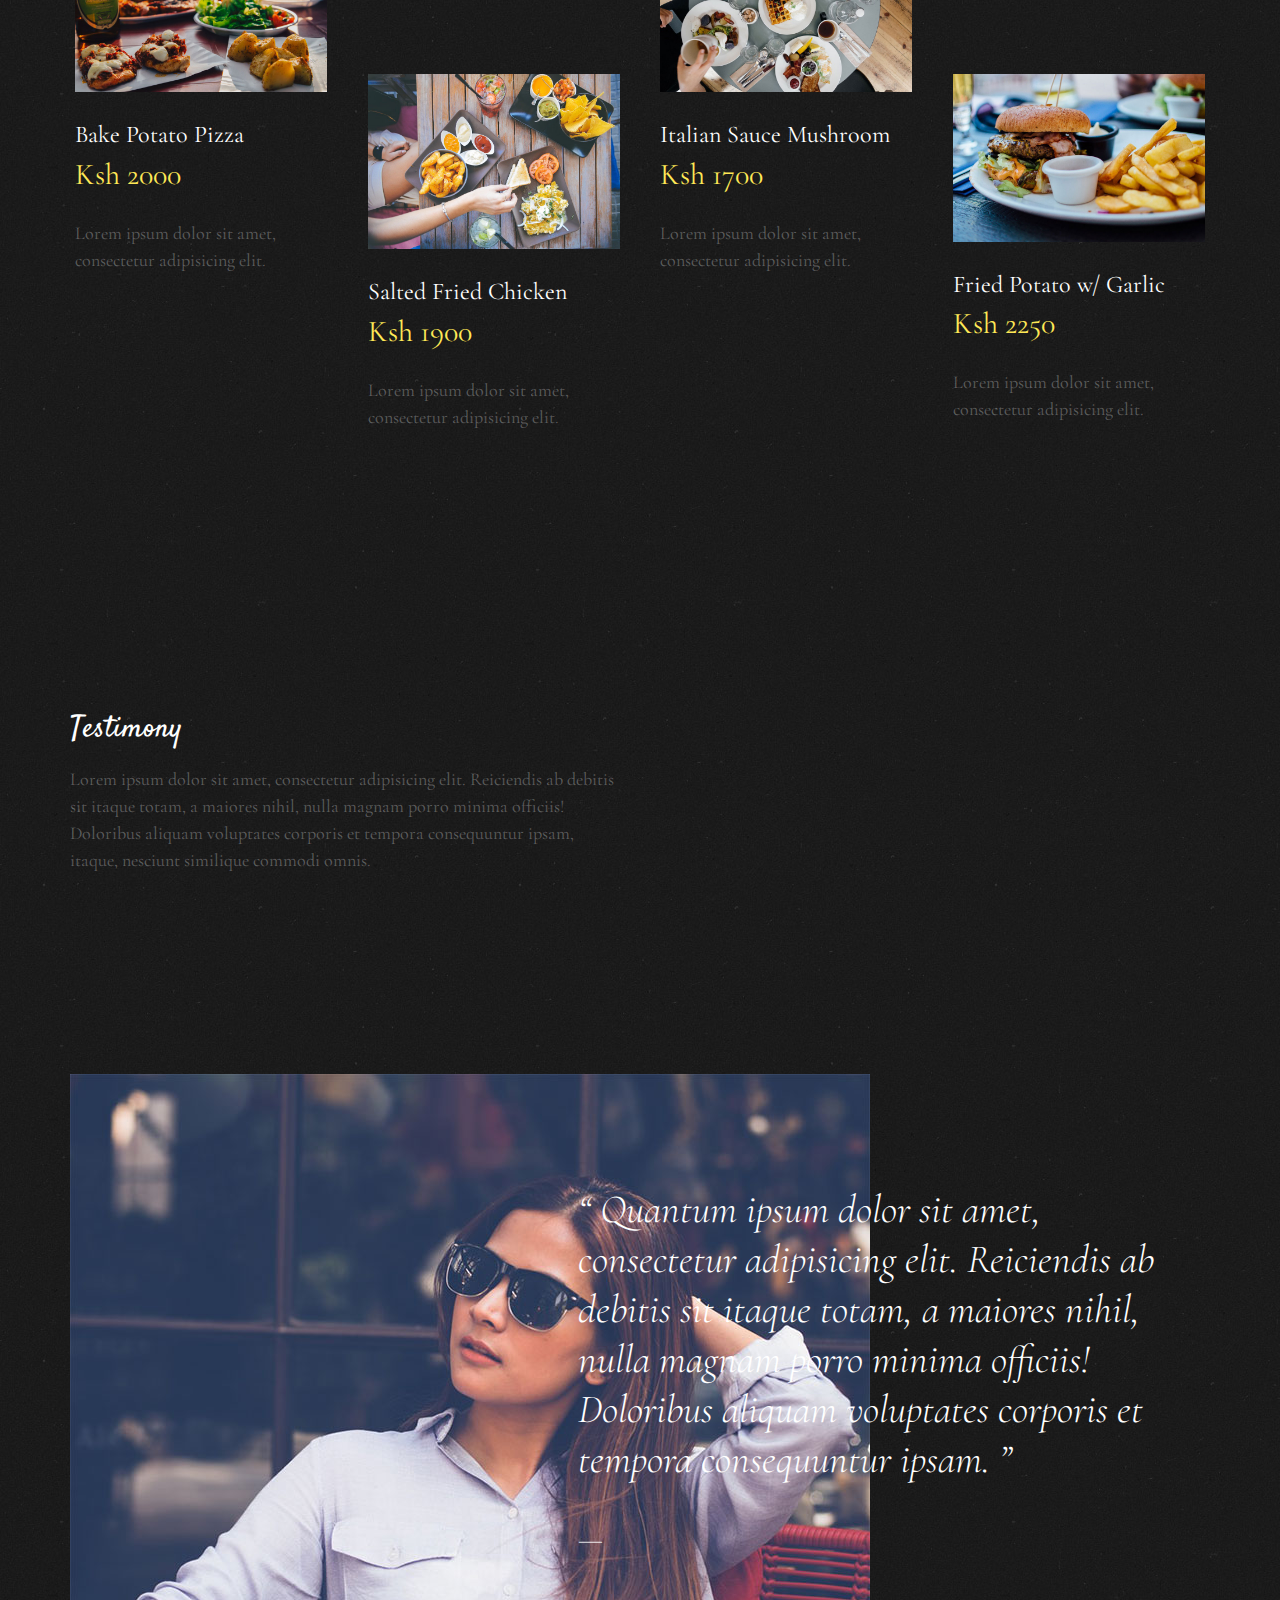
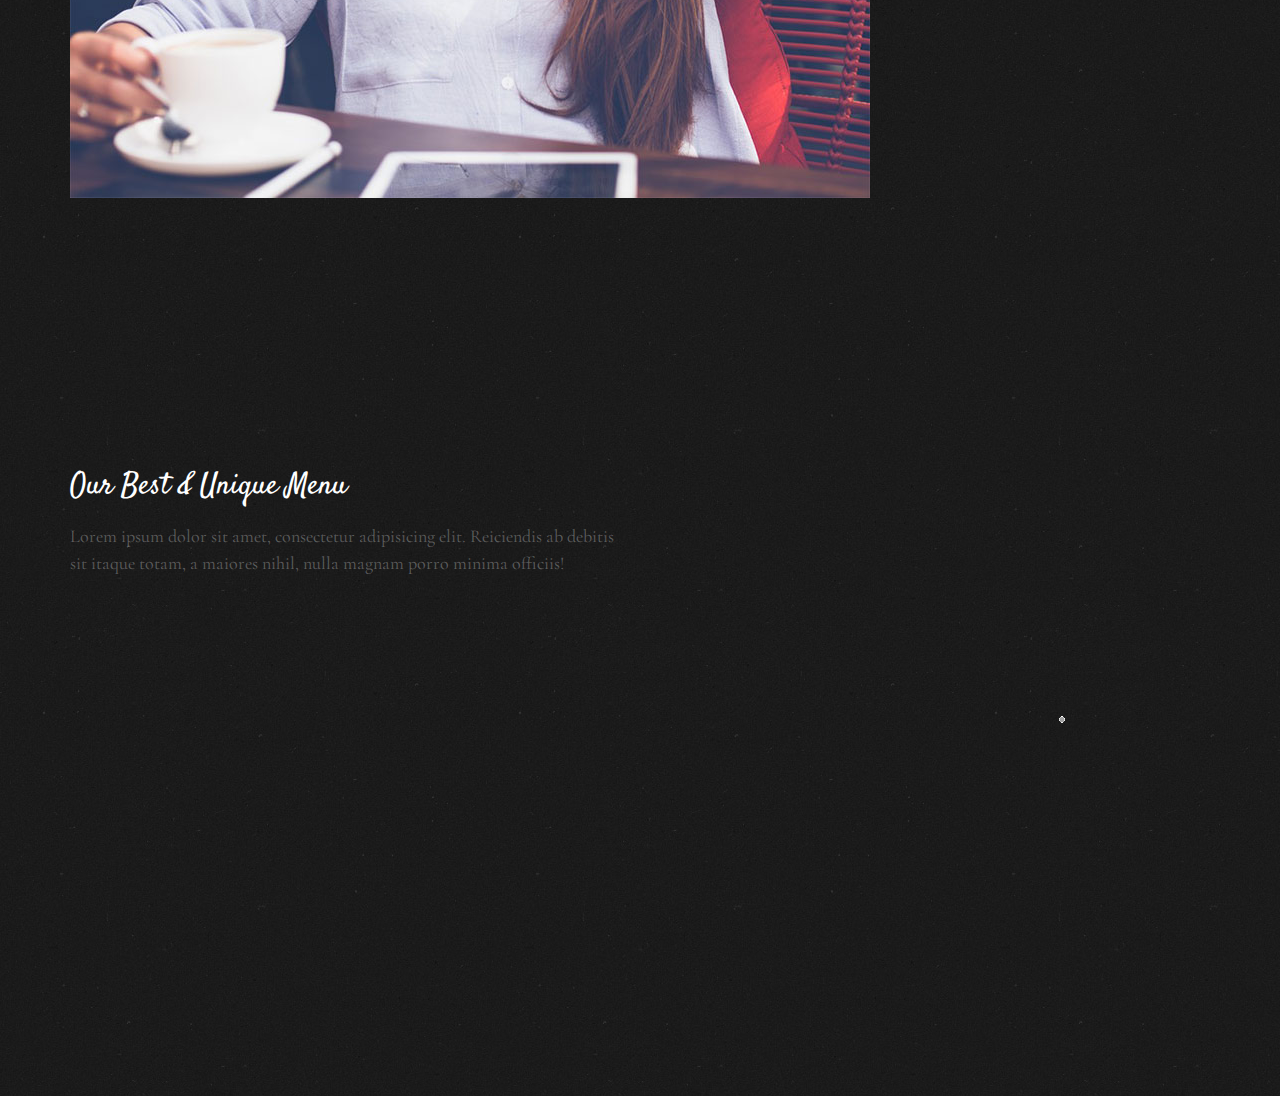
==== commit 734f740c: "Edited the homepage and README.MD" ====
--- a/index.html
+++ b/index.html
@@ -4,7 +4,7 @@
 <head>
     <meta charset="utf-8">
     <meta http-equiv="X-UA-Compatible" content="IE=edge">
-    <title>Tasty &mdash; Free Website Template, Free HTML5 Template by freehtml5.co</title>
+    <title>Tasty &mdash; APP4080 </title>
     <meta name="viewport" content="width=device-width, initial-scale=1">
     <meta name="description" content="Free HTML5 Website Template by freehtml5.co" />
     <meta name="keywords"
@@ -26,24 +26,21 @@
         rel="stylesheet">
     <link href="https://fonts.googleapis.com/css?family=Satisfy" rel="stylesheet">
 
-    <!-- Animate.css -->
+ 
     <link rel="stylesheet" href="css/animate.css">
-    <!-- Icomoon Icon Fonts-->
+   
     <link rel="stylesheet" href="css/icomoon.css">
-    <!-- Bootstrap  -->
+  
     <link rel="stylesheet" href="css/bootstrap.css">
-    <!-- Flexslider  -->
+
     <link rel="stylesheet" href="css/flexslider.css">
 
-    <!-- Theme style  -->
+ 
     <link rel="stylesheet" href="css/style.css">
 
-    <!-- Modernizr JS -->
+  
     <script src="js/modernizr-2.6.2.min.js"></script>
-    <!-- FOR IE9 below -->
-    <!--[if lt IE 9]>
-	<script src="js/respond.min.js"></script>
-	<![endif]-->
+    
 
 </head>
 
@@ -53,7 +50,7 @@
 
     <div id="page">
         <nav class="fh5co-nav" role="navigation">
-            <!-- <div class="top-menu"> -->
+           
             <div class="container">
                 <div class="row">
                     <div class="col-xs-12 text-center logo-wrap">
@@ -79,7 +76,7 @@
                 </div>
 
             </div>
-            <!-- </div> -->
+        
         </nav>
 
         <header id="fh5co-header" class="fh5co-cover js-fullheight" role="banner"
@@ -90,8 +87,8 @@
                     <div class="col-md-12 text-center">
                         <div class="display-t js-fullheight">
                             <div class="display-tc js-fullheight animate-box" data-animate-effect="fadeIn">
-                                <h1>The Best Coffee <em>&amp;</em> Restaurant <em>in</em> Brooklyn</h1>
-                                <h2>Brought to you by <a href="http://freehtml5.co/" target="_blank">freehtml5.co</a>
+                                <h1>The Best Coffee <em>&amp;</em> Restaurant <em>in</em> Nairobi</h1>
+                                <h2> <a href="http://freehtml5.co/" target="_blank"> </a>
                                 </h2>
                             </div>
                         </div>
@@ -143,9 +140,8 @@
                             <img src="images/gallery_9.jpeg" class="img-responsive"
                                 alt="Free Restaurant Bootstrap Website Template by FreeHTML5.co">
                             <h3>Bake Potato Pizza</h3>
-                            <span class="fh5co-price">$20<sup>.50</sup></span>
-                            <p>Lorem ipsum dolor sit amet, consectetur adipisicing elit. Quos nihil cupiditate ut vero
-                                alias quaerat inventore molestias vel suscipit explicabo.</p>
+                            <span class="fh5co-price">Ksh 2000<sup></sup></span>
+                            <p>Lorem ipsum dolor sit amet, consectetur adipisicing elit. </p>
                         </div>
                     </div>
                     <div class="col-md-3 col-sm-6 col-xs-6 col-xxs-12 fh5co-item-wrap animate-box">
@@ -153,9 +149,8 @@
                             <img src="images/gallery_8.jpeg" class="img-responsive"
                                 alt="Free Restaurant Bootstrap Website Template by FreeHTML5.co">
                             <h3>Salted Fried Chicken</h3>
-                            <span class="fh5co-price">$19<sup>.00</sup></span>
-                            <p>Lorem ipsum dolor sit amet, consectetur adipisicing elit. Quos nihil cupiditate ut vero
-                                alias quaerat inventore molestias vel suscipit explicabo.</p>
+                            <span class="fh5co-price">Ksh 1900<sup></sup></span>
+                            <p>Lorem ipsum dolor sit amet, consectetur adipisicing elit.</p>
                         </div>
                     </div>
                     <div class="clearfix visible-sm-block visible-xs-block"></div>
@@ -164,9 +159,8 @@
                             <img src="images/gallery_7.jpeg" class="img-responsive"
                                 alt="Free Restaurant Bootstrap Website Template by FreeHTML5.co">
                             <h3>Italian Sauce Mushroom</h3>
-                            <span class="fh5co-price">$17<sup>.99</sup></span>
-                            <p>Lorem ipsum dolor sit amet, consectetur adipisicing elit. Quos nihil cupiditate ut vero
-                                alias quaerat inventore molestias vel suscipit explicabo.</p>
+                            <span class="fh5co-price">Ksh 1700<sup></sup></span>
+                            <p>Lorem ipsum dolor sit amet, consectetur adipisicing elit.</p>
                         </div>
                     </div>
                     <div class="col-md-3 col-sm-6 col-xs-6 col-xxs-12 fh5co-item-wrap animate-box">
@@ -174,9 +168,8 @@
                             <img src="images/gallery_6.jpeg" class="img-responsive"
                                 alt="Free Restaurant Bootstrap Website Template by FreeHTML5.co">
                             <h3>Fried Potato w/ Garlic</h3>
-                            <span class="fh5co-price">$22<sup>.50</sup></span>
-                            <p>Lorem ipsum dolor sit amet, consectetur adipisicing elit. Quos nihil cupiditate ut vero
-                                alias quaerat inventore molestias vel suscipit explicabo.</p>
+                            <span class="fh5co-price">Ksh 2250<sup></sup></span>
+                            <p>Lorem ipsum dolor sit amet, consectetur adipisicing elit.</p>
                         </div>
                     </div>
                 </div>
@@ -206,7 +199,7 @@
                             <p> &ldquo; Quantum ipsum dolor sit amet, consectetur adipisicing elit. Reiciendis ab
                                 debitis sit itaque totam, a maiores nihil, nulla magnam porro minima officiis! Doloribus
                                 aliquam voluptates corporis et tempora consequuntur ipsam. &rdquo;</p>
-                            <p class="author"><cite>&mdash; Jane Smith</cite></p>
+                            <p class="author"><cite>&mdash; </cite></p>
                         </blockquote>
                     </div>
                 </div>
@@ -258,11 +251,7 @@
                                                     <div class="slider-text-inner">
                                                         <div class="desc">
                                                             <h2>Tuna <em>&amp;</em> Roast Beef</h2>
-                                                            <p>Ink is a free html5 bootstrap and a multi-purpose
-                                                                template perfect for any type of websites. A combination
-                                                                of a minimal and modern design template. The features
-                                                                are big slider on homepage, smooth animation, product
-                                                                listing and many more</p>
+                                                            <p>Lorem ipsum dolor, sit amet consectetur adipisicing elit. Modi provident ipsam harum vero accusantium vel commodi consequuntur, nemo, ducimus corporis iure exercitationem maiores expedita suscipit soluta iusto repellendus incidunt tempora?</p>
                                                             <p><a href="#" class="btn btn-primary btn-outline">Learn
                                                                     More</a></p>
                                                         </div>
@@ -280,11 +269,7 @@
                                                     <div class="slider-text-inner">
                                                         <div class="desc">
                                                             <h2>Egg <em>with</em> Mushroom</h2>
-                                                            <p>Ink is a free html5 bootstrap and a multi-purpose
-                                                                template perfect for any type of websites. A combination
-                                                                of a minimal and modern design template. The features
-                                                                are big slider on homepage, smooth animation, product
-                                                                listing and many more</p>
+                                                            <p>Lorem ipsum dolor sit amet consectetur adipisicing elit. Earum, dolorem ut. Esse, culpa exercitationem. Quia iste, expedita suscipit quasi, esse exercitationem dolore sequi repudiandae incidunt consectetur nihil odio libero soluta!</p>
                                                             <p><a href="#" class="btn btn-primary btn-outline">Learn
                                                                     More</a></p>
                                                         </div>
--- a/css/icomoon.css
+++ b/css/icomoon.css
@@ -0,0 +1,3135 @@
+@font-face {
+    font-family: 'icomoon';
+    src:    url('fonts/icomoon.eot?1oniuf');
+    src:    url('fonts/icomoon.eot?1oniuf#iefix') format('embedded-opentype'),
+        url('fonts/icomoon.ttf?1oniuf') format('truetype'),
+        url('fonts/icomoon.woff?1oniuf') format('woff'),
+        url('fonts/icomoon.svg?1oniuf#icomoon') format('svg');
+    font-weight: normal;
+    font-style: normal;
+}
+
+[class^="icon-"], [class*=" icon-"] {
+    /* use !important to prevent issues with browser extensions that change fonts */
+    font-family: 'icomoon' !important;
+    speak: none;
+    font-style: normal;
+    font-weight: normal;
+    font-variant: normal;
+    text-transform: none;
+    line-height: 1;
+
+    /* Better Font Rendering =========== */
+    -webkit-font-smoothing: antialiased;
+    -moz-osx-font-smoothing: grayscale;
+}
+
+.icon-mobile:before {
+    content: "\e000";
+}
+.icon-laptop:before {
+    content: "\e001";
+}
+.icon-desktop:before {
+    content: "\e002";
+}
+.icon-tablet:before {
+    content: "\e003";
+}
+.icon-phone:before {
+    content: "\e004";
+}
+.icon-document:before {
+    content: "\e005";
+}
+.icon-documents:before {
+    content: "\e006";
+}
+.icon-search:before {
+    content: "\e007";
+}
+.icon-clipboard:before {
+    content: "\e008";
+}
+.icon-newspaper:before {
+    content: "\e009";
+}
+.icon-notebook:before {
+    content: "\e00a";
+}
+.icon-book-open:before {
+    content: "\e00b";
+}
+.icon-browser:before {
+    content: "\e00c";
+}
+.icon-calendar:before {
+    content: "\e00d";
+}
+.icon-presentation:before {
+    content: "\e00e";
+}
+.icon-picture:before {
+    content: "\e00f";
+}
+.icon-pictures:before {
+    content: "\e010";
+}
+.icon-video:before {
+    content: "\e011";
+}
+.icon-camera:before {
+    content: "\e012";
+}
+.icon-printer:before {
+    content: "\e013";
+}
+.icon-toolbox:before {
+    content: "\e014";
+}
+.icon-briefcase:before {
+    content: "\e015";
+}
+.icon-wallet:before {
+    content: "\e016";
+}
+.icon-gift:before {
+    content: "\e017";
+}
+.icon-bargraph:before {
+    content: "\e018";
+}
+.icon-grid:before {
+    content: "\e019";
+}
+.icon-expand:before {
+    content: "\e01a";
+}
+.icon-focus:before {
+    content: "\e01b";
+}
+.icon-edit:before {
+    content: "\e01c";
+}
+.icon-adjustments:before {
+    content: "\e01d";
+}
+.icon-ribbon:before {
+    content: "\e01e";
+}
+.icon-hourglass:before {
+    content: "\e01f";
+}
+.icon-lock:before {
+    content: "\e020";
+}
+.icon-megaphone:before {
+    content: "\e021";
+}
+.icon-shield:before {
+    content: "\e022";
+}
+.icon-trophy:before {
+    content: "\e023";
+}
+.icon-flag:before {
+    content: "\e024";
+}
+.icon-map:before {
+    content: "\e025";
+}
+.icon-puzzle:before {
+    content: "\e026";
+}
+.icon-basket:before {
+    content: "\e027";
+}
+.icon-envelope:before {
+    content: "\e028";
+}
+.icon-streetsign:before {
+    content: "\e029";
+}
+.icon-telescope:before {
+    content: "\e02a";
+}
+.icon-gears:before {
+    content: "\e02b";
+}
+.icon-key:before {
+    content: "\e02c";
+}
+.icon-paperclip:before {
+    content: "\e02d";
+}
+.icon-attachment:before {
+    content: "\e02e";
+}
+.icon-pricetags:before {
+    content: "\e02f";
+}
+.icon-lightbulb:before {
+    content: "\e030";
+}
+.icon-layers:before {
+    content: "\e031";
+}
+.icon-pencil:before {
+    content: "\e032";
+}
+.icon-tools:before {
+    content: "\e033";
+}
+.icon-tools-2:before {
+    content: "\e034";
+}
+.icon-scissors:before {
+    content: "\e035";
+}
+.icon-paintbrush:before {
+    content: "\e036";
+}
+.icon-magnifying-glass:before {
+    content: "\e037";
+}
+.icon-circle-compass:before {
+    content: "\e038";
+}
+.icon-linegraph:before {
+    content: "\e039";
+}
+.icon-mic:before {
+    content: "\e03a";
+}
+.icon-strategy:before {
+    content: "\e03b";
+}
+.icon-beaker:before {
+    content: "\e03c";
+}
+.icon-caution:before {
+    content: "\e03d";
+}
+.icon-recycle:before {
+    content: "\e03e";
+}
+.icon-anchor:before {
+    content: "\e03f";
+}
+.icon-profile-male:before {
+    content: "\e040";
+}
+.icon-profile-female:before {
+    content: "\e041";
+}
+.icon-bike:before {
+    content: "\e042";
+}
+.icon-wine:before {
+    content: "\e043";
+}
+.icon-hotairballoon:before {
+    content: "\e044";
+}
+.icon-globe:before {
+    content: "\e045";
+}
+.icon-genius:before {
+    content: "\e046";
+}
+.icon-map-pin:before {
+    content: "\e047";
+}
+.icon-dial:before {
+    content: "\e048";
+}
+.icon-chat:before {
+    content: "\e049";
+}
+.icon-heart:before {
+    content: "\e04a";
+}
+.icon-cloud:before {
+    content: "\e04b";
+}
+.icon-upload:before {
+    content: "\e04c";
+}
+.icon-download:before {
+    content: "\e04d";
+}
+.icon-target:before {
+    content: "\e04e";
+}
+.icon-hazardous:before {
+    content: "\e04f";
+}
+.icon-piechart:before {
+    content: "\e050";
+}
+.icon-speedometer:before {
+    content: "\e051";
+}
+.icon-global:before {
+    content: "\e052";
+}
+.icon-compass:before {
+    content: "\e053";
+}
+.icon-lifesaver:before {
+    content: "\e054";
+}
+.icon-clock:before {
+    content: "\e055";
+}
+.icon-aperture:before {
+    content: "\e056";
+}
+.icon-quote:before {
+    content: "\e057";
+}
+.icon-scope:before {
+    content: "\e058";
+}
+.icon-alarmclock:before {
+    content: "\e059";
+}
+.icon-refresh:before {
+    content: "\e05a";
+}
+.icon-happy:before {
+    content: "\e05b";
+}
+.icon-sad:before {
+    content: "\e05c";
+}
+.icon-facebook:before {
+    content: "\e05d";
+}
+.icon-twitter:before {
+    content: "\e05e";
+}
+.icon-googleplus:before {
+    content: "\e05f";
+}
+.icon-rss:before {
+    content: "\e060";
+}
+.icon-tumblr:before {
+    content: "\e061";
+}
+.icon-linkedin:before {
+    content: "\e062";
+}
+.icon-dribbble:before {
+    content: "\e063";
+}
+.icon-box2:before {
+    content: "\ea82";
+}
+.icon-write:before {
+    content: "\ea83";
+}
+.icon-clock2:before {
+    content: "\ea84";
+}
+.icon-reply2:before {
+    content: "\ea85";
+}
+.icon-reply-all2:before {
+    content: "\ea86";
+}
+.icon-forward2:before {
+    content: "\ea87";
+}
+.icon-flag2:before {
+    content: "\ea88";
+}
+.icon-search2:before {
+    content: "\ea89";
+}
+.icon-trash2:before {
+    content: "\ea8a";
+}
+.icon-envelope2:before {
+    content: "\ea8b";
+}
+.icon-bubble:before {
+    content: "\ea8c";
+}
+.icon-bubbles:before {
+    content: "\ea8d";
+}
+.icon-user2:before {
+    content: "\ea8e";
+}
+.icon-users2:before {
+    content: "\ea8f";
+}
+.icon-cloud2:before {
+    content: "\ea90";
+}
+.icon-download2:before {
+    content: "\ea91";
+}
+.icon-upload2:before {
+    content: "\ea92";
+}
+.icon-rain:before {
+    content: "\ea93";
+}
+.icon-sun:before {
+    content: "\ea94";
+}
+.icon-moon2:before {
+    content: "\ea95";
+}
+.icon-bell2:before {
+    content: "\ea96";
+}
+.icon-folder2:before {
+    content: "\ea97";
+}
+.icon-pin2:before {
+    content: "\ea98";
+}
+.icon-sound2:before {
+    content: "\ea99";
+}
+.icon-microphone:before {
+    content: "\ea9a";
+}
+.icon-camera2:before {
+    content: "\ea9b";
+}
+.icon-image2:before {
+    content: "\ea9c";
+}
+.icon-cog2:before {
+    content: "\ea9d";
+}
+.icon-calendar2:before {
+    content: "\ea9e";
+}
+.icon-book2:before {
+    content: "\ea9f";
+}
+.icon-map-marker:before {
+    content: "\eaa0";
+}
+.icon-store:before {
+    content: "\eaa1";
+}
+.icon-support:before {
+    content: "\eaa2";
+}
+.icon-tag2:before {
+    content: "\eaa3";
+}
+.icon-heart2:before {
+    content: "\eaa4";
+}
+.icon-video-camera:before {
+    content: "\eaa5";
+}
+.icon-trophy2:before {
+    content: "\eaa6";
+}
+.icon-cart:before {
+    content: "\eaa7";
+}
+.icon-eye2:before {
+    content: "\eaa8";
+}
+.icon-cancel:before {
+    content: "\eaa9";
+}
+.icon-chart:before {
+    content: "\eaaa";
+}
+.icon-target2:before {
+    content: "\eaab";
+}
+.icon-printer2:before {
+    content: "\eaac";
+}
+.icon-location2:before {
+    content: "\eaad";
+}
+.icon-bookmark2:before {
+    content: "\eaae";
+}
+.icon-monitor:before {
+    content: "\eaaf";
+}
+.icon-cross2:before {
+    content: "\eab0";
+}
+.icon-plus2:before {
+    content: "\eab1";
+}
+.icon-left:before {
+    content: "\eab2";
+}
+.icon-up:before {
+    content: "\eab3";
+}
+.icon-browser2:before {
+    content: "\eab4";
+}
+.icon-windows:before {
+    content: "\eab5";
+}
+.icon-switch2:before {
+    content: "\eab6";
+}
+.icon-dashboard:before {
+    content: "\eab7";
+}
+.icon-play:before {
+    content: "\eab8";
+}
+.icon-fast-forward:before {
+    content: "\eab9";
+}
+.icon-next:before {
+    content: "\eaba";
+}
+.icon-refresh2:before {
+    content: "\eabb";
+}
+.icon-film:before {
+    content: "\eabc";
+}
+.icon-home2:before {
+    content: "\eabd";
+}
+.icon-add-to-list:before {
+    content: "\e901";
+}
+.icon-classic-computer:before {
+    content: "\e902";
+}
+.icon-controller-fast-backward:before {
+    content: "\e903";
+}
+.icon-creative-commons-attribution:before {
+    content: "\e904";
+}
+.icon-creative-commons-noderivs:before {
+    content: "\e905";
+}
+.icon-creative-commons-noncommercial-eu:before {
+    content: "\e906";
+}
+.icon-creative-commons-noncommercial-us:before {
+    content: "\e907";
+}
+.icon-creative-commons-public-domain:before {
+    content: "\e908";
+}
+.icon-creative-commons-remix:before {
+    content: "\e909";
+}
+.icon-creative-commons-share:before {
+    content: "\e90a";
+}
+.icon-creative-commons-sharealike:before {
+    content: "\e90b";
+}
+.icon-creative-commons:before {
+    content: "\e90c";
+}
+.icon-document-landscape:before {
+    content: "\e90d";
+}
+.icon-remove-user:before {
+    content: "\e90e";
+}
+.icon-warning:before {
+    content: "\e90f";
+}
+.icon-arrow-bold-down:before {
+    content: "\e910";
+}
+.icon-arrow-bold-left:before {
+    content: "\e911";
+}
+.icon-arrow-bold-right:before {
+    content: "\e912";
+}
+.icon-arrow-bold-up:before {
+    content: "\e913";
+}
+.icon-arrow-down:before {
+    content: "\e914";
+}
+.icon-arrow-left:before {
+    content: "\e915";
+}
+.icon-arrow-long-down:before {
+    content: "\e916";
+}
+.icon-arrow-long-left:before {
+    content: "\e917";
+}
+.icon-arrow-long-right:before {
+    content: "\e918";
+}
+.icon-arrow-long-up:before {
+    content: "\e919";
+}
+.icon-arrow-right:before {
+    content: "\e91a";
+}
+.icon-arrow-up:before {
+    content: "\e91b";
+}
+.icon-arrow-with-circle-down:before {
+    content: "\e91c";
+}
+.icon-arrow-with-circle-left:before {
+    content: "\e91d";
+}
+.icon-arrow-with-circle-right:before {
+    content: "\e91e";
+}
+.icon-arrow-with-circle-up:before {
+    content: "\e91f";
+}
+.icon-bookmark:before {
+    content: "\e920";
+}
+.icon-bookmarks:before {
+    content: "\e921";
+}
+.icon-chevron-down:before {
+    content: "\e922";
+}
+.icon-chevron-left:before {
+    content: "\e923";
+}
+.icon-chevron-right:before {
+    content: "\e924";
+}
+.icon-chevron-small-down:before {
+    content: "\e925";
+}
+.icon-chevron-small-left:before {
+    content: "\e926";
+}
+.icon-chevron-small-right:before {
+    content: "\e927";
+}
+.icon-chevron-small-up:before {
+    content: "\e928";
+}
+.icon-chevron-thin-down:before {
+    content: "\e929";
+}
+.icon-chevron-thin-left:before {
+    content: "\e92a";
+}
+.icon-chevron-thin-right:before {
+    content: "\e92b";
+}
+.icon-chevron-thin-up:before {
+    content: "\e92c";
+}
+.icon-chevron-up:before {
+    content: "\e92d";
+}
+.icon-chevron-with-circle-down:before {
+    content: "\e92e";
+}
+.icon-chevron-with-circle-left:before {
+    content: "\e92f";
+}
+.icon-chevron-with-circle-right:before {
+    content: "\e930";
+}
+.icon-chevron-with-circle-up:before {
+    content: "\e931";
+}
+.icon-cloud3:before {
+    content: "\e932";
+}
+.icon-controller-fast-forward:before {
+    content: "\e933";
+}
+.icon-controller-jump-to-start:before {
+    content: "\e934";
+}
+.icon-controller-next:before {
+    content: "\e935";
+}
+.icon-controller-paus:before {
+    content: "\e936";
+}
+.icon-controller-play:before {
+    content: "\e937";
+}
+.icon-controller-record:before {
+    content: "\e938";
+}
+.icon-controller-stop:before {
+    content: "\e939";
+}
+.icon-controller-volume:before {
+    content: "\e93a";
+}
+.icon-dot-single:before {
+    content: "\e93b";
+}
+.icon-dots-three-horizontal:before {
+    content: "\e93c";
+}
+.icon-dots-three-vertical:before {
+    content: "\e93d";
+}
+.icon-dots-two-horizontal:before {
+    content: "\e93e";
+}
+.icon-dots-two-vertical:before {
+    content: "\e93f";
+}
+.icon-download3:before {
+    content: "\e940";
+}
+.icon-emoji-flirt:before {
+    content: "\e941";
+}
+.icon-flow-branch:before {
+    content: "\e942";
+}
+.icon-flow-cascade:before {
+    content: "\e943";
+}
+.icon-flow-line:before {
+    content: "\e944";
+}
+.icon-flow-parallel:before {
+    content: "\e945";
+}
+.icon-flow-tree:before {
+    content: "\e946";
+}
+.icon-install:before {
+    content: "\e947";
+}
+.icon-layers2:before {
+    content: "\e948";
+}
+.icon-open-book:before {
+    content: "\e949";
+}
+.icon-resize-100:before {
+    content: "\e94a";
+}
+.icon-resize-full-screen:before {
+    content: "\e94b";
+}
+.icon-save:before {
+    content: "\e94c";
+}
+.icon-select-arrows:before {
+    content: "\e94d";
+}
+.icon-sound-mute:before {
+    content: "\e94e";
+}
+.icon-sound:before {
+    content: "\e94f";
+}
+.icon-trash:before {
+    content: "\e950";
+}
+.icon-triangle-down:before {
+    content: "\e951";
+}
+.icon-triangle-left:before {
+    content: "\e952";
+}
+.icon-triangle-right:before {
+    content: "\e953";
+}
+.icon-triangle-up:before {
+    content: "\e954";
+}
+.icon-uninstall:before {
+    content: "\e955";
+}
+.icon-upload-to-cloud:before {
+    content: "\e956";
+}
+.icon-upload3:before {
+    content: "\e957";
+}
+.icon-add-user:before {
+    content: "\e958";
+}
+.icon-address:before {
+    content: "\e959";
+}
+.icon-adjust:before {
+    content: "\e95a";
+}
+.icon-air:before {
+    content: "\e95b";
+}
+.icon-aircraft-landing:before {
+    content: "\e95c";
+}
+.icon-aircraft-take-off:before {
+    content: "\e95d";
+}
+.icon-aircraft:before {
+    content: "\e95e";
+}
+.icon-align-bottom:before {
+    content: "\e95f";
+}
+.icon-align-horizontal-middle:before {
+    content: "\e960";
+}
+.icon-align-left:before {
+    content: "\e961";
+}
+.icon-align-right:before {
+    content: "\e962";
+}
+.icon-align-top:before {
+    content: "\e963";
+}
+.icon-align-vertical-middle:before {
+    content: "\e964";
+}
+.icon-archive:before {
+    content: "\e965";
+}
+.icon-area-graph:before {
+    content: "\e966";
+}
+.icon-attachment2:before {
+    content: "\e967";
+}
+.icon-awareness-ribbon:before {
+    content: "\e968";
+}
+.icon-back-in-time:before {
+    content: "\e969";
+}
+.icon-back:before {
+    content: "\e96a";
+}
+.icon-bar-graph:before {
+    content: "\e96b";
+}
+.icon-battery:before {
+    content: "\e96c";
+}
+.icon-beamed-note:before {
+    content: "\e96d";
+}
+.icon-bell:before {
+    content: "\e96e";
+}
+.icon-blackboard:before {
+    content: "\e96f";
+}
+.icon-block:before {
+    content: "\e970";
+}
+.icon-book:before {
+    content: "\e971";
+}
+.icon-bowl:before {
+    content: "\e972";
+}
+.icon-box:before {
+    content: "\e973";
+}
+.icon-briefcase2:before {
+    content: "\e974";
+}
+.icon-browser3:before {
+    content: "\e975";
+}
+.icon-brush:before {
+    content: "\e976";
+}
+.icon-bucket:before {
+    content: "\e977";
+}
+.icon-cake:before {
+    content: "\e978";
+}
+.icon-calculator:before {
+    content: "\e979";
+}
+.icon-calendar3:before {
+    content: "\e97a";
+}
+.icon-camera3:before {
+    content: "\e97b";
+}
+.icon-ccw:before {
+    content: "\e97c";
+}
+.icon-chat2:before {
+    content: "\e97d";
+}
+.icon-check:before {
+    content: "\e97e";
+}
+.icon-circle-with-cross:before {
+    content: "\e97f";
+}
+.icon-circle-with-minus:before {
+    content: "\e980";
+}
+.icon-circle-with-plus:before {
+    content: "\e981";
+}
+.icon-circle:before {
+    content: "\e982";
+}
+.icon-circular-graph:before {
+    content: "\e983";
+}
+.icon-clapperboard:before {
+    content: "\e984";
+}
+.icon-clipboard2:before {
+    content: "\e985";
+}
+.icon-clock3:before {
+    content: "\e986";
+}
+.icon-code:before {
+    content: "\e987";
+}
+.icon-cog:before {
+    content: "\e988";
+}
+.icon-colours:before {
+    content: "\e989";
+}
+.icon-compass2:before {
+    content: "\e98a";
+}
+.icon-copy:before {
+    content: "\e98b";
+}
+.icon-credit-card:before {
+    content: "\e98c";
+}
+.icon-credit:before {
+    content: "\e98d";
+}
+.icon-cross:before {
+    content: "\e98e";
+}
+.icon-cup:before {
+    content: "\e98f";
+}
+.icon-cw:before {
+    content: "\e990";
+}
+.icon-cycle:before {
+    content: "\e991";
+}
+.icon-database:before {
+    content: "\e992";
+}
+.icon-dial-pad:before {
+    content: "\e993";
+}
+.icon-direction:before {
+    content: "\e994";
+}
+.icon-document2:before {
+    content: "\e995";
+}
+.icon-documents2:before {
+    content: "\e996";
+}
+.icon-drink:before {
+    content: "\e997";
+}
+.icon-drive:before {
+    content: "\e998";
+}
+.icon-drop:before {
+    content: "\e999";
+}
+.icon-edit2:before {
+    content: "\e99a";
+}
+.icon-email:before {
+    content: "\e99b";
+}
+.icon-emoji-happy:before {
+    content: "\e99c";
+}
+.icon-emoji-neutral:before {
+    content: "\e99d";
+}
+.icon-emoji-sad:before {
+    content: "\e99e";
+}
+.icon-erase:before {
+    content: "\e99f";
+}
+.icon-eraser:before {
+    content: "\e9a0";
+}
+.icon-export:before {
+    content: "\e9a1";
+}
+.icon-eye:before {
+    content: "\e9a2";
+}
+.icon-feather:before {
+    content: "\e9a3";
+}
+.icon-flag3:before {
+    content: "\e9a4";
+}
+.icon-flash:before {
+    content: "\e9a5";
+}
+.icon-flashlight:before {
+    content: "\e9a6";
+}
+.icon-flat-brush:before {
+    content: "\e9a7";
+}
+.icon-folder-images:before {
+    content: "\e9a8";
+}
+.icon-folder-music:before {
+    content: "\e9a9";
+}
+.icon-folder-video:before {
+    content: "\e9aa";
+}
+.icon-folder:before {
+    content: "\e9ab";
+}
+.icon-forward:before {
+    content: "\e9ac";
+}
+.icon-funnel:before {
+    content: "\e9ad";
+}
+.icon-game-controller:before {
+    content: "\e9ae";
+}
+.icon-gauge:before {
+    content: "\e9af";
+}
+.icon-globe2:before {
+    content: "\e9b0";
+}
+.icon-graduation-cap:before {
+    content: "\e9b1";
+}
+.icon-grid2:before {
+    content: "\e9b2";
+}
+.icon-hair-cross:before {
+    content: "\e9b3";
+}
+.icon-hand:before {
+    content: "\e9b4";
+}
+.icon-heart-outlined:before {
+    content: "\e9b5";
+}
+.icon-heart3:before {
+    content: "\e9b6";
+}
+.icon-help-with-circle:before {
+    content: "\e9b7";
+}
+.icon-help:before {
+    content: "\e9b8";
+}
+.icon-home:before {
+    content: "\e9b9";
+}
+.icon-hour-glass:before {
+    content: "\e9ba";
+}
+.icon-image-inverted:before {
+    content: "\e9bb";
+}
+.icon-image:before {
+    content: "\e9bc";
+}
+.icon-images:before {
+    content: "\e9bd";
+}
+.icon-inbox:before {
+    content: "\e9be";
+}
+.icon-infinity:before {
+    content: "\e9bf";
+}
+.icon-info-with-circle:before {
+    content: "\e9c0";
+}
+.icon-info:before {
+    content: "\e9c1";
+}
+.icon-key2:before {
+    content: "\e9c2";
+}
+.icon-keyboard:before {
+    content: "\e9c3";
+}
+.icon-lab-flask:before {
+    content: "\e9c4";
+}
+.icon-landline:before {
+    content: "\e9c5";
+}
+.icon-language:before {
+    content: "\e9c6";
+}
+.icon-laptop2:before {
+    content: "\e9c7";
+}
+.icon-leaf:before {
+    content: "\e9c8";
+}
+.icon-level-down:before {
+    content: "\e9c9";
+}
+.icon-level-up:before {
+    content: "\e9ca";
+}
+.icon-lifebuoy:before {
+    content: "\e9cb";
+}
+.icon-light-bulb:before {
+    content: "\e9cc";
+}
+.icon-light-down:before {
+    content: "\e9cd";
+}
+.icon-light-up:before {
+    content: "\e9ce";
+}
+.icon-line-graph:before {
+    content: "\e9cf";
+}
+.icon-link:before {
+    content: "\e9d0";
+}
+.icon-list:before {
+    content: "\e9d1";
+}
+.icon-location-pin:before {
+    content: "\e9d2";
+}
+.icon-location:before {
+    content: "\e9d3";
+}
+.icon-lock-open:before {
+    content: "\e9d4";
+}
+.icon-lock2:before {
+    content: "\e9d5";
+}
+.icon-log-out:before {
+    content: "\e9d6";
+}
+.icon-login:before {
+    content: "\e9d7";
+}
+.icon-loop:before {
+    content: "\e9d8";
+}
+.icon-magnet:before {
+    content: "\e9d9";
+}
+.icon-magnifying-glass2:before {
+    content: "\e9da";
+}
+.icon-mail:before {
+    content: "\e9db";
+}
+.icon-man:before {
+    content: "\e9dc";
+}
+.icon-map2:before {
+    content: "\e9dd";
+}
+.icon-mask:before {
+    content: "\e9de";
+}
+.icon-medal:before {
+    content: "\e9df";
+}
+.icon-megaphone2:before {
+    content: "\e9e0";
+}
+.icon-menu:before {
+    content: "\e9e1";
+}
+.icon-message:before {
+    content: "\e9e2";
+}
+.icon-mic2:before {
+    content: "\e9e3";
+}
+.icon-minus:before {
+    content: "\e9e4";
+}
+.icon-mobile2:before {
+    content: "\e9e5";
+}
+.icon-modern-mic:before {
+    content: "\e9e6";
+}
+.icon-moon:before {
+    content: "\e9e7";
+}
+.icon-mouse:before {
+    content: "\e9e8";
+}
+.icon-music:before {
+    content: "\e9e9";
+}
+.icon-network:before {
+    content: "\e9ea";
+}
+.icon-new-message:before {
+    content: "\e9eb";
+}
+.icon-new:before {
+    content: "\e9ec";
+}
+.icon-news:before {
+    content: "\e9ed";
+}
+.icon-note:before {
+    content: "\e9ee";
+}
+.icon-notification:before {
+    content: "\e9ef";
+}
+.icon-old-mobile:before {
+    content: "\e9f0";
+}
+.icon-old-phone:before {
+    content: "\e9f1";
+}
+.icon-palette:before {
+    content: "\e9f2";
+}
+.icon-paper-plane:before {
+    content: "\e9f3";
+}
+.icon-pencil2:before {
+    content: "\e9f4";
+}
+.icon-phone2:before {
+    content: "\e9f5";
+}
+.icon-pie-chart:before {
+    content: "\e9f6";
+}
+.icon-pin:before {
+    content: "\e9f7";
+}
+.icon-plus:before {
+    content: "\e9f8";
+}
+.icon-popup:before {
+    content: "\e9f9";
+}
+.icon-power-plug:before {
+    content: "\e9fa";
+}
+.icon-price-ribbon:before {
+    content: "\e9fb";
+}
+.icon-price-tag:before {
+    content: "\e9fc";
+}
+.icon-print:before {
+    content: "\e9fd";
+}
+.icon-progress-empty:before {
+    content: "\e9fe";
+}
+.icon-progress-full:before {
+    content: "\e9ff";
+}
+.icon-progress-one:before {
+    content: "\ea00";
+}
+.icon-progress-two:before {
+    content: "\ea01";
+}
+.icon-publish:before {
+    content: "\ea02";
+}
+.icon-quote2:before {
+    content: "\ea03";
+}
+.icon-radio:before {
+    content: "\ea04";
+}
+.icon-reply-all:before {
+    content: "\ea05";
+}
+.icon-reply:before {
+    content: "\ea06";
+}
+.icon-retweet:before {
+    content: "\ea07";
+}
+.icon-rocket:before {
+    content: "\ea08";
+}
+.icon-round-brush:before {
+    content: "\ea09";
+}
+.icon-rss2:before {
+    content: "\ea0a";
+}
+.icon-ruler:before {
+    content: "\ea0b";
+}
+.icon-scissors2:before {
+    content: "\ea0c";
+}
+.icon-share-alternitive:before {
+    content: "\ea0d";
+}
+.icon-share:before {
+    content: "\ea0e";
+}
+.icon-shareable:before {
+    content: "\ea0f";
+}
+.icon-shield2:before {
+    content: "\ea10";
+}
+.icon-shop:before {
+    content: "\ea11";
+}
+.icon-shopping-bag:before {
+    content: "\ea12";
+}
+.icon-shopping-basket:before {
+    content: "\ea13";
+}
+.icon-shopping-cart:before {
+    content: "\ea14";
+}
+.icon-shuffle:before {
+    content: "\ea15";
+}
+.icon-signal:before {
+    content: "\ea16";
+}
+.icon-sound-mix:before {
+    content: "\ea17";
+}
+.icon-sports-club:before {
+    content: "\ea18";
+}
+.icon-spreadsheet:before {
+    content: "\ea19";
+}
+.icon-squared-cross:before {
+    content: "\ea1a";
+}
+.icon-squared-minus:before {
+    content: "\ea1b";
+}
+.icon-squared-plus:before {
+    content: "\ea1c";
+}
+.icon-star-outlined:before {
+    content: "\ea1d";
+}
+.icon-star:before {
+    content: "\ea1e";
+}
+.icon-stopwatch:before {
+    content: "\ea1f";
+}
+.icon-suitcase:before {
+    content: "\ea20";
+}
+.icon-swap:before {
+    content: "\ea21";
+}
+.icon-sweden:before {
+    content: "\ea22";
+}
+.icon-switch:before {
+    content: "\ea23";
+}
+.icon-tablet2:before {
+    content: "\ea24";
+}
+.icon-tag:before {
+    content: "\ea25";
+}
+.icon-text-document-inverted:before {
+    content: "\ea26";
+}
+.icon-text-document:before {
+    content: "\ea27";
+}
+.icon-text:before {
+    content: "\ea28";
+}
+.icon-thermometer:before {
+    content: "\ea29";
+}
+.icon-thumbs-down:before {
+    content: "\ea2a";
+}
+.icon-thumbs-up:before {
+    content: "\ea2b";
+}
+.icon-thunder-cloud:before {
+    content: "\ea2c";
+}
+.icon-ticket:before {
+    content: "\ea2d";
+}
+.icon-time-slot:before {
+    content: "\ea2e";
+}
+.icon-tools2:before {
+    content: "\ea2f";
+}
+.icon-traffic-cone:before {
+    content: "\ea30";
+}
+.icon-tree:before {
+    content: "\ea31";
+}
+.icon-trophy3:before {
+    content: "\ea32";
+}
+.icon-tv:before {
+    content: "\ea33";
+}
+.icon-typing:before {
+    content: "\ea34";
+}
+.icon-unread:before {
+    content: "\ea35";
+}
+.icon-untag:before {
+    content: "\ea36";
+}
+.icon-user:before {
+    content: "\ea37";
+}
+.icon-users:before {
+    content: "\ea38";
+}
+.icon-v-card:before {
+    content: "\ea39";
+}
+.icon-video2:before {
+    content: "\ea3a";
+}
+.icon-vinyl:before {
+    content: "\ea3b";
+}
+.icon-voicemail:before {
+    content: "\ea3c";
+}
+.icon-wallet2:before {
+    content: "\ea3d";
+}
+.icon-water:before {
+    content: "\ea3e";
+}
+.icon-500px-with-circle:before {
+    content: "\ea3f";
+}
+.icon-500px:before {
+    content: "\ea40";
+}
+.icon-basecamp:before {
+    content: "\ea41";
+}
+.icon-behance:before {
+    content: "\ea42";
+}
+.icon-creative-cloud:before {
+    content: "\ea43";
+}
+.icon-dropbox:before {
+    content: "\ea44";
+}
+.icon-evernote:before {
+    content: "\ea45";
+}
+.icon-flattr:before {
+    content: "\ea46";
+}
+.icon-foursquare:before {
+    content: "\ea47";
+}
+.icon-google-drive:before {
+    content: "\ea48";
+}
+.icon-google-hangouts:before {
+    content: "\ea49";
+}
+.icon-grooveshark:before {
+    content: "\ea4a";
+}
+.icon-icloud:before {
+    content: "\ea4b";
+}
+.icon-mixi:before {
+    content: "\ea4c";
+}
+.icon-onedrive:before {
+    content: "\ea4d";
+}
+.icon-paypal:before {
+    content: "\ea4e";
+}
+.icon-picasa:before {
+    content: "\ea4f";
+}
+.icon-qq:before {
+    content: "\ea50";
+}
+.icon-rdio-with-circle:before {
+    content: "\ea51";
+}
+.icon-renren:before {
+    content: "\ea52";
+}
+.icon-scribd:before {
+    content: "\ea53";
+}
+.icon-sina-weibo:before {
+    content: "\ea54";
+}
+.icon-skype-with-circle:before {
+    content: "\ea55";
+}
+.icon-skype:before {
+    content: "\ea56";
+}
+.icon-slideshare:before {
+    content: "\ea57";
+}
+.icon-smashing:before {
+    content: "\ea58";
+}
+.icon-soundcloud:before {
+    content: "\ea59";
+}
+.icon-spotify-with-circle:before {
+    content: "\ea5a";
+}
+.icon-spotify:before {
+    content: "\ea5b";
+}
+.icon-swarm:before {
+    content: "\ea5c";
+}
+.icon-vine-with-circle:before {
+    content: "\ea5d";
+}
+.icon-vine:before {
+    content: "\ea5e";
+}
+.icon-vk-alternitive:before {
+    content: "\ea5f";
+}
+.icon-vk-with-circle:before {
+    content: "\ea60";
+}
+.icon-vk:before {
+    content: "\ea61";
+}
+.icon-xing-with-circle:before {
+    content: "\ea62";
+}
+.icon-xing:before {
+    content: "\ea63";
+}
+.icon-yelp:before {
+    content: "\ea64";
+}
+.icon-dribbble-with-circle:before {
+    content: "\ea65";
+}
+.icon-dribbble2:before {
+    content: "\ea66";
+}
+.icon-facebook-with-circle:before {
+    content: "\ea67";
+}
+.icon-facebook2:before {
+    content: "\ea68";
+}
+.icon-flickr-with-circle:before {
+    content: "\ea69";
+}
+.icon-flickr:before {
+    content: "\ea6a";
+}
+.icon-github-with-circle:before {
+    content: "\ea6b";
+}
+.icon-github:before {
+    content: "\ea6c";
+}
+.icon-google-with-circle:before {
+    content: "\ea6d";
+}
+.icon-google:before {
+    content: "\ea6e";
+}
+.icon-instagram-with-circle:before {
+    content: "\ea6f";
+}
+.icon-instagram:before {
+    content: "\ea70";
+}
+.icon-lastfm-with-circle:before {
+    content: "\ea71";
+}
+.icon-lastfm:before {
+    content: "\ea72";
+}
+.icon-linkedin-with-circle:before {
+    content: "\ea73";
+}
+.icon-linkedin2:before {
+    content: "\ea74";
+}
+.icon-pinterest-with-circle:before {
+    content: "\ea75";
+}
+.icon-pinterest:before {
+    content: "\ea76";
+}
+.icon-rdio:before {
+    content: "\ea77";
+}
+.icon-stumbleupon-with-circle:before {
+    content: "\ea78";
+}
+.icon-stumbleupon:before {
+    content: "\ea79";
+}
+.icon-tumblr-with-circle:before {
+    content: "\ea7a";
+}
+.icon-tumblr2:before {
+    content: "\ea7b";
+}
+.icon-twitter-with-circle:before {
+    content: "\ea7c";
+}
+.icon-twitter2:before {
+    content: "\ea7d";
+}
+.icon-vimeo-with-circle:before {
+    content: "\ea7e";
+}
+.icon-vimeo:before {
+    content: "\ea7f";
+}
+.icon-youtube-with-circle:before {
+    content: "\ea80";
+}
+.icon-youtube:before {
+    content: "\ea81";
+}
+.icon-home3:before {
+    content: "\eabe";
+}
+.icon-home22:before {
+    content: "\eabf";
+}
+.icon-home32:before {
+    content: "\eac0";
+}
+.icon-office:before {
+    content: "\eac1";
+}
+.icon-newspaper2:before {
+    content: "\eac2";
+}
+.icon-pencil3:before {
+    content: "\eac3";
+}
+.icon-pencil22:before {
+    content: "\eac4";
+}
+.icon-quill:before {
+    content: "\eac5";
+}
+.icon-pen:before {
+    content: "\eac6";
+}
+.icon-blog:before {
+    content: "\eac7";
+}
+.icon-eyedropper:before {
+    content: "\eac8";
+}
+.icon-droplet:before {
+    content: "\eac9";
+}
+.icon-paint-format:before {
+    content: "\eaca";
+}
+.icon-image3:before {
+    content: "\eacb";
+}
+.icon-images2:before {
+    content: "\eacc";
+}
+.icon-camera4:before {
+    content: "\eacd";
+}
+.icon-headphones:before {
+    content: "\eace";
+}
+.icon-music2:before {
+    content: "\eacf";
+}
+.icon-play2:before {
+    content: "\ead0";
+}
+.icon-film2:before {
+    content: "\ead1";
+}
+.icon-video-camera2:before {
+    content: "\ead2";
+}
+.icon-dice:before {
+    content: "\ead3";
+}
+.icon-pacman:before {
+    content: "\ead4";
+}
+.icon-spades:before {
+    content: "\ead5";
+}
+.icon-clubs:before {
+    content: "\ead6";
+}
+.icon-diamonds:before {
+    content: "\ead7";
+}
+.icon-bullhorn:before {
+    content: "\ead8";
+}
+.icon-connection:before {
+    content: "\ead9";
+}
+.icon-podcast:before {
+    content: "\eada";
+}
+.icon-feed:before {
+    content: "\eadb";
+}
+.icon-mic3:before {
+    content: "\eadc";
+}
+.icon-book3:before {
+    content: "\eadd";
+}
+.icon-books:before {
+    content: "\eade";
+}
+.icon-library:before {
+    content: "\eadf";
+}
+.icon-file-text:before {
+    content: "\eae0";
+}
+.icon-profile:before {
+    content: "\eae1";
+}
+.icon-file-empty:before {
+    content: "\eae2";
+}
+.icon-files-empty:before {
+    content: "\eae3";
+}
+.icon-file-text2:before {
+    content: "\eae4";
+}
+.icon-file-picture:before {
+    content: "\eae5";
+}
+.icon-file-music:before {
+    content: "\eae6";
+}
+.icon-file-play:before {
+    content: "\eae7";
+}
+.icon-file-video:before {
+    content: "\eae8";
+}
+.icon-file-zip:before {
+    content: "\eae9";
+}
+.icon-copy2:before {
+    content: "\eaea";
+}
+.icon-paste:before {
+    content: "\eaeb";
+}
+.icon-stack:before {
+    content: "\eaec";
+}
+.icon-folder3:before {
+    content: "\eaed";
+}
+.icon-folder-open:before {
+    content: "\eaee";
+}
+.icon-folder-plus:before {
+    content: "\eaef";
+}
+.icon-folder-minus:before {
+    content: "\eaf0";
+}
+.icon-folder-download:before {
+    content: "\eaf1";
+}
+.icon-folder-upload:before {
+    content: "\eaf2";
+}
+.icon-price-tag2:before {
+    content: "\eaf3";
+}
+.icon-price-tags:before {
+    content: "\eaf4";
+}
+.icon-barcode:before {
+    content: "\eaf5";
+}
+.icon-qrcode:before {
+    content: "\eaf6";
+}
+.icon-ticket2:before {
+    content: "\eaf7";
+}
+.icon-cart2:before {
+    content: "\eaf8";
+}
+.icon-coin-dollar:before {
+    content: "\eaf9";
+}
+.icon-coin-euro:before {
+    content: "\eafa";
+}
+.icon-coin-pound:before {
+    content: "\eafb";
+}
+.icon-coin-yen:before {
+    content: "\eafc";
+}
+.icon-credit-card2:before {
+    content: "\eafd";
+}
+.icon-calculator2:before {
+    content: "\eafe";
+}
+.icon-lifebuoy2:before {
+    content: "\eaff";
+}
+.icon-phone3:before {
+    content: "\eb00";
+}
+.icon-phone-hang-up:before {
+    content: "\eb01";
+}
+.icon-address-book:before {
+    content: "\eb02";
+}
+.icon-envelop:before {
+    content: "\eb03";
+}
+.icon-pushpin:before {
+    content: "\eb04";
+}
+.icon-location3:before {
+    content: "\eb05";
+}
+.icon-location22:before {
+    content: "\eb06";
+}
+.icon-compass3:before {
+    content: "\eb07";
+}
+.icon-compass22:before {
+    content: "\eb08";
+}
+.icon-map3:before {
+    content: "\eb09";
+}
+.icon-map22:before {
+    content: "\eb0a";
+}
+.icon-history:before {
+    content: "\eb0b";
+}
+.icon-clock4:before {
+    content: "\eb0c";
+}
+.icon-clock22:before {
+    content: "\eb0d";
+}
+.icon-alarm:before {
+    content: "\eb0e";
+}
+.icon-bell3:before {
+    content: "\eb0f";
+}
+.icon-stopwatch2:before {
+    content: "\eb10";
+}
+.icon-calendar4:before {
+    content: "\eb11";
+}
+.icon-printer3:before {
+    content: "\eb12";
+}
+.icon-keyboard2:before {
+    content: "\eb13";
+}
+.icon-display:before {
+    content: "\eb14";
+}
+.icon-laptop3:before {
+    content: "\eb15";
+}
+.icon-mobile3:before {
+    content: "\eb16";
+}
+.icon-mobile22:before {
+    content: "\eb17";
+}
+.icon-tablet3:before {
+    content: "\eb18";
+}
+.icon-tv2:before {
+    content: "\eb19";
+}
+.icon-drawer:before {
+    content: "\eb1a";
+}
+.icon-drawer2:before {
+    content: "\eb1b";
+}
+.icon-box-add:before {
+    content: "\eb1c";
+}
+.icon-box-remove:before {
+    content: "\eb1d";
+}
+.icon-download4:before {
+    content: "\eb1e";
+}
+.icon-upload4:before {
+    content: "\eb1f";
+}
+.icon-floppy-disk:before {
+    content: "\eb20";
+}
+.icon-drive2:before {
+    content: "\eb21";
+}
+.icon-database2:before {
+    content: "\eb22";
+}
+.icon-undo:before {
+    content: "\eb23";
+}
+.icon-redo:before {
+    content: "\eb24";
+}
+.icon-undo2:before {
+    content: "\eb25";
+}
+.icon-redo2:before {
+    content: "\eb26";
+}
+.icon-forward3:before {
+    content: "\eb27";
+}
+.icon-reply3:before {
+    content: "\eb28";
+}
+.icon-bubble2:before {
+    content: "\eb29";
+}
+.icon-bubbles2:before {
+    content: "\eb2a";
+}
+.icon-bubbles22:before {
+    content: "\eb2b";
+}
+.icon-bubble22:before {
+    content: "\eb2c";
+}
+.icon-bubbles3:before {
+    content: "\eb2d";
+}
+.icon-bubbles4:before {
+    content: "\eb2e";
+}
+.icon-user3:before {
+    content: "\eb2f";
+}
+.icon-users3:before {
+    content: "\eb30";
+}
+.icon-user-plus:before {
+    content: "\eb31";
+}
+.icon-user-minus:before {
+    content: "\eb32";
+}
+.icon-user-check:before {
+    content: "\eb33";
+}
+.icon-user-tie:before {
+    content: "\eb34";
+}
+.icon-quotes-left:before {
+    content: "\eb35";
+}
+.icon-quotes-right:before {
+    content: "\eb36";
+}
+.icon-hour-glass2:before {
+    content: "\eb37";
+}
+.icon-spinner:before {
+    content: "\eb38";
+}
+.icon-spinner2:before {
+    content: "\eb39";
+}
+.icon-spinner3:before {
+    content: "\eb3a";
+}
+.icon-spinner4:before {
+    content: "\eb3b";
+}
+.icon-spinner5:before {
+    content: "\eb3c";
+}
+.icon-spinner6:before {
+    content: "\eb3d";
+}
+.icon-spinner7:before {
+    content: "\eb3e";
+}
+.icon-spinner8:before {
+    content: "\eb3f";
+}
+.icon-spinner9:before {
+    content: "\eb40";
+}
+.icon-spinner10:before {
+    content: "\eb41";
+}
+.icon-spinner11:before {
+    content: "\eb42";
+}
+.icon-binoculars:before {
+    content: "\eb43";
+}
+.icon-search3:before {
+    content: "\eb44";
+}
+.icon-zoom-in:before {
+    content: "\eb45";
+}
+.icon-zoom-out:before {
+    content: "\eb46";
+}
+.icon-enlarge:before {
+    content: "\eb47";
+}
+.icon-shrink:before {
+    content: "\eb48";
+}
+.icon-enlarge2:before {
+    content: "\eb49";
+}
+.icon-shrink2:before {
+    content: "\eb4a";
+}
+.icon-key3:before {
+    content: "\eb4b";
+}
+.icon-key22:before {
+    content: "\eb4c";
+}
+.icon-lock3:before {
+    content: "\eb4d";
+}
+.icon-unlocked:before {
+    content: "\eb4e";
+}
+.icon-wrench:before {
+    content: "\eb4f";
+}
+.icon-equalizer:before {
+    content: "\eb50";
+}
+.icon-equalizer2:before {
+    content: "\eb51";
+}
+.icon-cog3:before {
+    content: "\eb52";
+}
+.icon-cogs:before {
+    content: "\eb53";
+}
+.icon-hammer:before {
+    content: "\eb54";
+}
+.icon-magic-wand:before {
+    content: "\eb55";
+}
+.icon-aid-kit:before {
+    content: "\eb56";
+}
+.icon-bug:before {
+    content: "\eb57";
+}
+.icon-pie-chart2:before {
+    content: "\eb58";
+}
+.icon-stats-dots:before {
+    content: "\eb59";
+}
+.icon-stats-bars:before {
+    content: "\eb5a";
+}
+.icon-stats-bars2:before {
+    content: "\eb5b";
+}
+.icon-trophy4:before {
+    content: "\eb5c";
+}
+.icon-gift2:before {
+    content: "\eb5d";
+}
+.icon-glass:before {
+    content: "\eb5e";
+}
+.icon-glass2:before {
+    content: "\eb5f";
+}
+.icon-mug:before {
+    content: "\eb60";
+}
+.icon-spoon-knife:before {
+    content: "\eb61";
+}
+.icon-leaf2:before {
+    content: "\eb62";
+}
+.icon-rocket2:before {
+    content: "\eb63";
+}
+.icon-meter:before {
+    content: "\eb64";
+}
+.icon-meter2:before {
+    content: "\eb65";
+}
+.icon-hammer2:before {
+    content: "\eb66";
+}
+.icon-fire:before {
+    content: "\eb67";
+}
+.icon-lab:before {
+    content: "\eb68";
+}
+.icon-magnet2:before {
+    content: "\eb69";
+}
+.icon-bin:before {
+    content: "\eb6a";
+}
+.icon-bin2:before {
+    content: "\eb6b";
+}
+.icon-briefcase3:before {
+    content: "\eb6c";
+}
+.icon-airplane:before {
+    content: "\eb6d";
+}
+.icon-truck:before {
+    content: "\eb6e";
+}
+.icon-road:before {
+    content: "\eb6f";
+}
+.icon-accessibility:before {
+    content: "\eb70";
+}
+.icon-target3:before {
+    content: "\eb71";
+}
+.icon-shield3:before {
+    content: "\eb72";
+}
+.icon-power:before {
+    content: "\eb73";
+}
+.icon-switch3:before {
+    content: "\eb74";
+}
+.icon-power-cord:before {
+    content: "\eb75";
+}
+.icon-clipboard3:before {
+    content: "\eb76";
+}
+.icon-list-numbered:before {
+    content: "\eb77";
+}
+.icon-list2:before {
+    content: "\eb78";
+}
+.icon-list22:before {
+    content: "\eb79";
+}
+.icon-tree2:before {
+    content: "\eb7a";
+}
+.icon-menu2:before {
+    content: "\eb7b";
+}
+.icon-menu22:before {
+    content: "\eb7c";
+}
+.icon-menu3:before {
+    content: "\eb7d";
+}
+.icon-menu4:before {
+    content: "\eb7e";
+}
+.icon-cloud4:before {
+    content: "\eb7f";
+}
+.icon-cloud-download:before {
+    content: "\eb80";
+}
+.icon-cloud-upload:before {
+    content: "\eb81";
+}
+.icon-cloud-check:before {
+    content: "\eb82";
+}
+.icon-download22:before {
+    content: "\eb83";
+}
+.icon-upload22:before {
+    content: "\eb84";
+}
+.icon-download32:before {
+    content: "\eb85";
+}
+.icon-upload32:before {
+    content: "\eb86";
+}
+.icon-sphere:before {
+    content: "\eb87";
+}
+.icon-earth:before {
+    content: "\eb88";
+}
+.icon-link2:before {
+    content: "\eb89";
+}
+.icon-flag4:before {
+    content: "\eb8a";
+}
+.icon-attachment3:before {
+    content: "\eb8b";
+}
+.icon-eye3:before {
+    content: "\eb8c";
+}
+.icon-eye-plus:before {
+    content: "\eb8d";
+}
+.icon-eye-minus:before {
+    content: "\eb8e";
+}
+.icon-eye-blocked:before {
+    content: "\eb8f";
+}
+.icon-bookmark3:before {
+    content: "\eb90";
+}
+.icon-bookmarks2:before {
+    content: "\eb91";
+}
+.icon-sun2:before {
+    content: "\eb92";
+}
+.icon-contrast:before {
+    content: "\eb93";
+}
+.icon-brightness-contrast:before {
+    content: "\eb94";
+}
+.icon-star-empty:before {
+    content: "\eb95";
+}
+.icon-star-half:before {
+    content: "\eb96";
+}
+.icon-star-full:before {
+    content: "\eb97";
+}
+.icon-heart4:before {
+    content: "\eb98";
+}
+.icon-heart-broken:before {
+    content: "\eb99";
+}
+.icon-man2:before {
+    content: "\eb9a";
+}
+.icon-woman:before {
+    content: "\eb9b";
+}
+.icon-man-woman:before {
+    content: "\eb9c";
+}
+.icon-happy2:before {
+    content: "\eb9d";
+}
+.icon-happy22:before {
+    content: "\eb9e";
+}
+.icon-smile:before {
+    content: "\eb9f";
+}
+.icon-smile2:before {
+    content: "\eba0";
+}
+.icon-tongue:before {
+    content: "\eba1";
+}
+.icon-tongue2:before {
+    content: "\eba2";
+}
+.icon-sad2:before {
+    content: "\eba3";
+}
+.icon-sad22:before {
+    content: "\eba4";
+}
+.icon-wink:before {
+    content: "\eba5";
+}
+.icon-wink2:before {
+    content: "\eba6";
+}
+.icon-grin:before {
+    content: "\eba7";
+}
+.icon-grin2:before {
+    content: "\eba8";
+}
+.icon-cool:before {
+    content: "\eba9";
+}
+.icon-cool2:before {
+    content: "\ebaa";
+}
+.icon-angry:before {
+    content: "\ebab";
+}
+.icon-angry2:before {
+    content: "\ebac";
+}
+.icon-evil:before {
+    content: "\ebad";
+}
+.icon-evil2:before {
+    content: "\ebae";
+}
+.icon-shocked:before {
+    content: "\ebaf";
+}
+.icon-shocked2:before {
+    content: "\ebb0";
+}
+.icon-baffled:before {
+    content: "\ebb1";
+}
+.icon-baffled2:before {
+    content: "\ebb2";
+}
+.icon-confused:before {
+    content: "\ebb3";
+}
+.icon-confused2:before {
+    content: "\ebb4";
+}
+.icon-neutral:before {
+    content: "\ebb5";
+}
+.icon-neutral2:before {
+    content: "\ebb6";
+}
+.icon-hipster:before {
+    content: "\ebb7";
+}
+.icon-hipster2:before {
+    content: "\ebb8";
+}
+.icon-wondering:before {
+    content: "\ebb9";
+}
+.icon-wondering2:before {
+    content: "\ebba";
+}
+.icon-sleepy:before {
+    content: "\ebbb";
+}
+.icon-sleepy2:before {
+    content: "\ebbc";
+}
+.icon-frustrated:before {
+    content: "\ebbd";
+}
+.icon-frustrated2:before {
+    content: "\ebbe";
+}
+.icon-crying:before {
+    content: "\ebbf";
+}
+.icon-crying2:before {
+    content: "\ebc0";
+}
+.icon-point-up:before {
+    content: "\ebc1";
+}
+.icon-point-right:before {
+    content: "\ebc2";
+}
+.icon-point-down:before {
+    content: "\ebc3";
+}
+.icon-point-left:before {
+    content: "\ebc4";
+}
+.icon-warning2:before {
+    content: "\ebc5";
+}
+.icon-notification2:before {
+    content: "\ebc6";
+}
+.icon-question:before {
+    content: "\ebc7";
+}
+.icon-plus3:before {
+    content: "\ebc8";
+}
+.icon-minus2:before {
+    content: "\ebc9";
+}
+.icon-info2:before {
+    content: "\ebca";
+}
+.icon-cancel-circle:before {
+    content: "\ebcb";
+}
+.icon-blocked:before {
+    content: "\ebcc";
+}
+.icon-cross3:before {
+    content: "\ebcd";
+}
+.icon-checkmark:before {
+    content: "\ebce";
+}
+.icon-checkmark2:before {
+    content: "\ebcf";
+}
+.icon-spell-check:before {
+    content: "\ebd0";
+}
+.icon-enter:before {
+    content: "\ebd1";
+}
+.icon-exit:before {
+    content: "\ebd2";
+}
+.icon-play22:before {
+    content: "\ebd3";
+}
+.icon-pause:before {
+    content: "\ebd4";
+}
+.icon-stop:before {
+    content: "\ebd5";
+}
+.icon-previous:before {
+    content: "\ebd6";
+}
+.icon-next2:before {
+    content: "\ebd7";
+}
+.icon-backward:before {
+    content: "\ebd8";
+}
+.icon-forward22:before {
+    content: "\ebd9";
+}
+.icon-play3:before {
+    content: "\ebda";
+}
+.icon-pause2:before {
+    content: "\ebdb";
+}
+.icon-stop2:before {
+    content: "\ebdc";
+}
+.icon-backward2:before {
+    content: "\ebdd";
+}
+.icon-forward32:before {
+    content: "\ebde";
+}
+.icon-first:before {
+    content: "\ebdf";
+}
+.icon-last:before {
+    content: "\ebe0";
+}
+.icon-previous2:before {
+    content: "\ebe1";
+}
+.icon-next22:before {
+    content: "\ebe2";
+}
+.icon-eject:before {
+    content: "\ebe3";
+}
+.icon-volume-high:before {
+    content: "\ebe4";
+}
+.icon-volume-medium:before {
+    content: "\ebe5";
+}
+.icon-volume-low:before {
+    content: "\ebe6";
+}
+.icon-volume-mute:before {
+    content: "\ebe7";
+}
+.icon-volume-mute2:before {
+    content: "\ebe8";
+}
+.icon-volume-increase:before {
+    content: "\ebe9";
+}
+.icon-volume-decrease:before {
+    content: "\ebea";
+}
+.icon-loop2:before {
+    content: "\ebeb";
+}
+.icon-loop22:before {
+    content: "\ebec";
+}
+.icon-infinite:before {
+    content: "\ebed";
+}
+.icon-shuffle2:before {
+    content: "\ebee";
+}
+.icon-arrow-up-left:before {
+    content: "\ebef";
+}
+.icon-arrow-up2:before {
+    content: "\ebf0";
+}
+.icon-arrow-up-right:before {
+    content: "\ebf1";
+}
+.icon-arrow-right2:before {
+    content: "\ebf2";
+}
+.icon-arrow-down-right:before {
+    content: "\ebf3";
+}
+.icon-arrow-down2:before {
+    content: "\ebf4";
+}
+.icon-arrow-down-left:before {
+    content: "\ebf5";
+}
+.icon-arrow-left2:before {
+    content: "\ebf6";
+}
+.icon-arrow-up-left2:before {
+    content: "\ebf7";
+}
+.icon-arrow-up22:before {
+    content: "\ebf8";
+}
+.icon-arrow-up-right2:before {
+    content: "\ebf9";
+}
+.icon-arrow-right22:before {
+    content: "\ebfa";
+}
+.icon-arrow-down-right2:before {
+    content: "\ebfb";
+}
+.icon-arrow-down22:before {
+    content: "\ebfc";
+}
+.icon-arrow-down-left2:before {
+    content: "\ebfd";
+}
+.icon-arrow-left22:before {
+    content: "\ebfe";
+}
+.icon-circle-up:before {
+    content: "\e900";
+}
+.icon-circle-right:before {
+    content: "\ebff";
+}
+.icon-circle-down:before {
+    content: "\ec00";
+}
+.icon-circle-left:before {
+    content: "\ec01";
+}
+.icon-tab:before {
+    content: "\ec02";
+}
+.icon-move-up:before {
+    content: "\ec03";
+}
+.icon-move-down:before {
+    content: "\ec04";
+}
+.icon-sort-alpha-asc:before {
+    content: "\ec05";
+}
+.icon-sort-alpha-desc:before {
+    content: "\ec06";
+}
+.icon-sort-numeric-asc:before {
+    content: "\ec07";
+}
+.icon-sort-numberic-desc:before {
+    content: "\ec08";
+}
+.icon-sort-amount-asc:before {
+    content: "\ec09";
+}
+.icon-sort-amount-desc:before {
+    content: "\ec0a";
+}
+.icon-command:before {
+    content: "\ec0b";
+}
+.icon-shift:before {
+    content: "\ec0c";
+}
+.icon-ctrl:before {
+    content: "\ec0d";
+}
+.icon-opt:before {
+    content: "\ec0e";
+}
+.icon-checkbox-checked:before {
+    content: "\ec0f";
+}
+.icon-checkbox-unchecked:before {
+    content: "\ec10";
+}
+.icon-radio-checked:before {
+    content: "\ec11";
+}
+.icon-radio-checked2:before {
+    content: "\ec12";
+}
+.icon-radio-unchecked:before {
+    content: "\ec13";
+}
+.icon-crop:before {
+    content: "\ec14";
+}
+.icon-make-group:before {
+    content: "\ec15";
+}
+.icon-ungroup:before {
+    content: "\ec16";
+}
+.icon-scissors3:before {
+    content: "\ec17";
+}
+.icon-filter:before {
+    content: "\ec18";
+}
+.icon-font:before {
+    content: "\ec19";
+}
+.icon-ligature:before {
+    content: "\ec1a";
+}
+.icon-ligature2:before {
+    content: "\ec1b";
+}
+.icon-text-height:before {
+    content: "\ec1c";
+}
+.icon-text-width:before {
+    content: "\ec1d";
+}
+.icon-font-size:before {
+    content: "\ec1e";
+}
+.icon-bold:before {
+    content: "\ec1f";
+}
+.icon-underline:before {
+    content: "\ec20";
+}
+.icon-italic:before {
+    content: "\ec21";
+}
+.icon-strikethrough:before {
+    content: "\ec22";
+}
+.icon-omega:before {
+    content: "\ec23";
+}
+.icon-sigma:before {
+    content: "\ec24";
+}
+.icon-page-break:before {
+    content: "\ec25";
+}
+.icon-superscript:before {
+    content: "\ec26";
+}
+.icon-subscript:before {
+    content: "\ec27";
+}
+.icon-superscript2:before {
+    content: "\ec28";
+}
+.icon-subscript2:before {
+    content: "\ec29";
+}
+.icon-text-color:before {
+    content: "\ec2a";
+}
+.icon-pagebreak:before {
+    content: "\ec2b";
+}
+.icon-clear-formatting:before {
+    content: "\ec2c";
+}
+.icon-table:before {
+    content: "\ec2d";
+}
+.icon-table2:before {
+    content: "\ec2e";
+}
+.icon-insert-template:before {
+    content: "\ec2f";
+}
+.icon-pilcrow:before {
+    content: "\ec30";
+}
+.icon-ltr:before {
+    content: "\ec31";
+}
+.icon-rtl:before {
+    content: "\ec32";
+}
+.icon-section:before {
+    content: "\ec33";
+}
+.icon-paragraph-left:before {
+    content: "\ec34";
+}
+.icon-paragraph-center:before {
+    content: "\ec35";
+}
+.icon-paragraph-right:before {
+    content: "\ec36";
+}
+.icon-paragraph-justify:before {
+    content: "\ec37";
+}
+.icon-indent-increase:before {
+    content: "\ec38";
+}
+.icon-indent-decrease:before {
+    content: "\ec39";
+}
+.icon-share2:before {
+    content: "\ec3a";
+}
+.icon-new-tab:before {
+    content: "\ec3b";
+}
+.icon-embed:before {
+    content: "\ec3c";
+}
+.icon-embed2:before {
+    content: "\ec3d";
+}
+.icon-terminal:before {
+    content: "\ec3e";
+}
+.icon-share22:before {
+    content: "\ec3f";
+}
+.icon-mail2:before {
+    content: "\ec40";
+}
+.icon-mail22:before {
+    content: "\ec41";
+}
+.icon-mail3:before {
+    content: "\ec42";
+}
+.icon-mail4:before {
+    content: "\ec43";
+}
+.icon-amazon:before {
+    content: "\ec44";
+}
+.icon-google2:before {
+    content: "\ec45";
+}
+.icon-google22:before {
+    content: "\ec46";
+}
+.icon-google3:before {
+    content: "\ec47";
+}
+.icon-google-plus:before {
+    content: "\ec48";
+}
+.icon-google-plus2:before {
+    content: "\ec49";
+}
+.icon-google-plus3:before {
+    content: "\ec4a";
+}
+.icon-hangouts:before {
+    content: "\ec4b";
+}
+.icon-google-drive2:before {
+    content: "\ec4c";
+}
+.icon-facebook3:before {
+    content: "\ec4d";
+}
+.icon-facebook22:before {
+    content: "\ec4e";
+}
+.icon-instagram2:before {
+    content: "\ec4f";
+}
+.icon-whatsapp:before {
+    content: "\ec50";
+}
+.icon-spotify2:before {
+    content: "\ec51";
+}
+.icon-telegram:before {
+    content: "\ec52";
+}
+.icon-twitter3:before {
+    content: "\ec53";
+}
+.icon-vine2:before {
+    content: "\ec54";
+}
+.icon-vk2:before {
+    content: "\ec55";
+}
+.icon-renren2:before {
+    content: "\ec56";
+}
+.icon-sina-weibo2:before {
+    content: "\ec57";
+}
+.icon-rss3:before {
+    content: "\ec58";
+}
+.icon-rss22:before {
+    content: "\ec59";
+}
+.icon-youtube2:before {
+    content: "\ec5a";
+}
+.icon-youtube22:before {
+    content: "\ec5b";
+}
+.icon-twitch:before {
+    content: "\ec5c";
+}
+.icon-vimeo2:before {
+    content: "\ec5d";
+}
+.icon-vimeo22:before {
+    content: "\ec5e";
+}
+.icon-lanyrd:before {
+    content: "\ec5f";
+}
+.icon-flickr2:before {
+    content: "\ec60";
+}
+.icon-flickr22:before {
+    content: "\ec61";
+}
+.icon-flickr3:before {
+    content: "\ec62";
+}
+.icon-flickr4:before {
+    content: "\ec63";
+}
+.icon-dribbble3:before {
+    content: "\ec64";
+}
+.icon-behance2:before {
+    content: "\ec65";
+}
+.icon-behance22:before {
+    content: "\ec66";
+}
+.icon-deviantart:before {
+    content: "\ec67";
+}
+.icon-500px2:before {
+    content: "\ec68";
+}
+.icon-steam:before {
+    content: "\ec69";
+}
+.icon-steam2:before {
+    content: "\ec6a";
+}
+.icon-dropbox2:before {
+    content: "\ec6b";
+}
+.icon-onedrive2:before {
+    content: "\ec6c";
+}
+.icon-github2:before {
+    content: "\ec6d";
+}
+.icon-npm:before {
+    content: "\ec6e";
+}
+.icon-basecamp2:before {
+    content: "\ec6f";
+}
+.icon-trello:before {
+    content: "\ec70";
+}
+.icon-wordpress:before {
+    content: "\ec71";
+}
+.icon-joomla:before {
+    content: "\ec72";
+}
+.icon-ello:before {
+    content: "\ec73";
+}
+.icon-blogger:before {
+    content: "\ec74";
+}
+.icon-blogger2:before {
+    content: "\ec75";
+}
+.icon-tumblr3:before {
+    content: "\ec76";
+}
+.icon-tumblr22:before {
+    content: "\ec77";
+}
+.icon-yahoo:before {
+    content: "\ec78";
+}
+.icon-yahoo2:before {
+    content: "\ec79";
+}
+.icon-tux:before {
+    content: "\ec7a";
+}
+.icon-appleinc:before {
+    content: "\ec7b";
+}
+.icon-finder:before {
+    content: "\ec7c";
+}
+.icon-android:before {
+    content: "\ec7d";
+}
+.icon-windows2:before {
+    content: "\ec7e";
+}
+.icon-windows8:before {
+    content: "\ec7f";
+}
+.icon-soundcloud2:before {
+    content: "\ec80";
+}
+.icon-soundcloud22:before {
+    content: "\ec81";
+}
+.icon-skype2:before {
+    content: "\ec82";
+}
+.icon-reddit:before {
+    content: "\ec83";
+}
+.icon-hackernews:before {
+    content: "\ec84";
+}
+.icon-wikipedia:before {
+    content: "\ec85";
+}
+.icon-linkedin3:before {
+    content: "\ec86";
+}
+.icon-linkedin22:before {
+    content: "\ec87";
+}
+.icon-lastfm2:before {
+    content: "\ec88";
+}
+.icon-lastfm22:before {
+    content: "\ec89";
+}
+.icon-delicious:before {
+    content: "\ec8a";
+}
+.icon-stumbleupon2:before {
+    content: "\ec8b";
+}
+.icon-stumbleupon22:before {
+    content: "\ec8c";
+}
+.icon-stackoverflow:before {
+    content: "\ec8d";
+}
+.icon-pinterest2:before {
+    content: "\ec8e";
+}
+.icon-pinterest22:before {
+    content: "\ec8f";
+}
+.icon-xing2:before {
+    content: "\ec90";
+}
+.icon-xing22:before {
+    content: "\ec91";
+}
+.icon-flattr2:before {
+    content: "\ec92";
+}
+.icon-foursquare2:before {
+    content: "\ec93";
+}
+.icon-yelp2:before {
+    content: "\ec94";
+}
+.icon-paypal2:before {
+    content: "\ec95";
+}
+.icon-chrome:before {
+    content: "\ec96";
+}
+.icon-firefox:before {
+    content: "\ec97";
+}
+.icon-IE:before {
+    content: "\ec98";
+}
+.icon-edge:before {
+    content: "\ec99";
+}
+.icon-safari:before {
+    content: "\ec9a";
+}
+.icon-opera:before {
+    content: "\ec9b";
+}
+.icon-file-pdf:before {
+    content: "\ec9c";
+}
+.icon-file-openoffice:before {
+    content: "\ec9d";
+}
+.icon-file-word:before {
+    content: "\ec9e";
+}
+.icon-file-excel:before {
+    content: "\ec9f";
+}
+.icon-libreoffice:before {
+    content: "\eca0";
+}
+.icon-html-five:before {
+    content: "\eca1";
+}
+.icon-html-five2:before {
+    content: "\eca2";
+}
+.icon-css3:before {
+    content: "\eca3";
+}
+.icon-git:before {
+    content: "\eca4";
+}
+.icon-codepen:before {
+    content: "\eca5";
+}
+.icon-svg:before {
+    content: "\eca6";
+}
+.icon-IcoMoon:before {
+    content: "\eca7";
+}
+
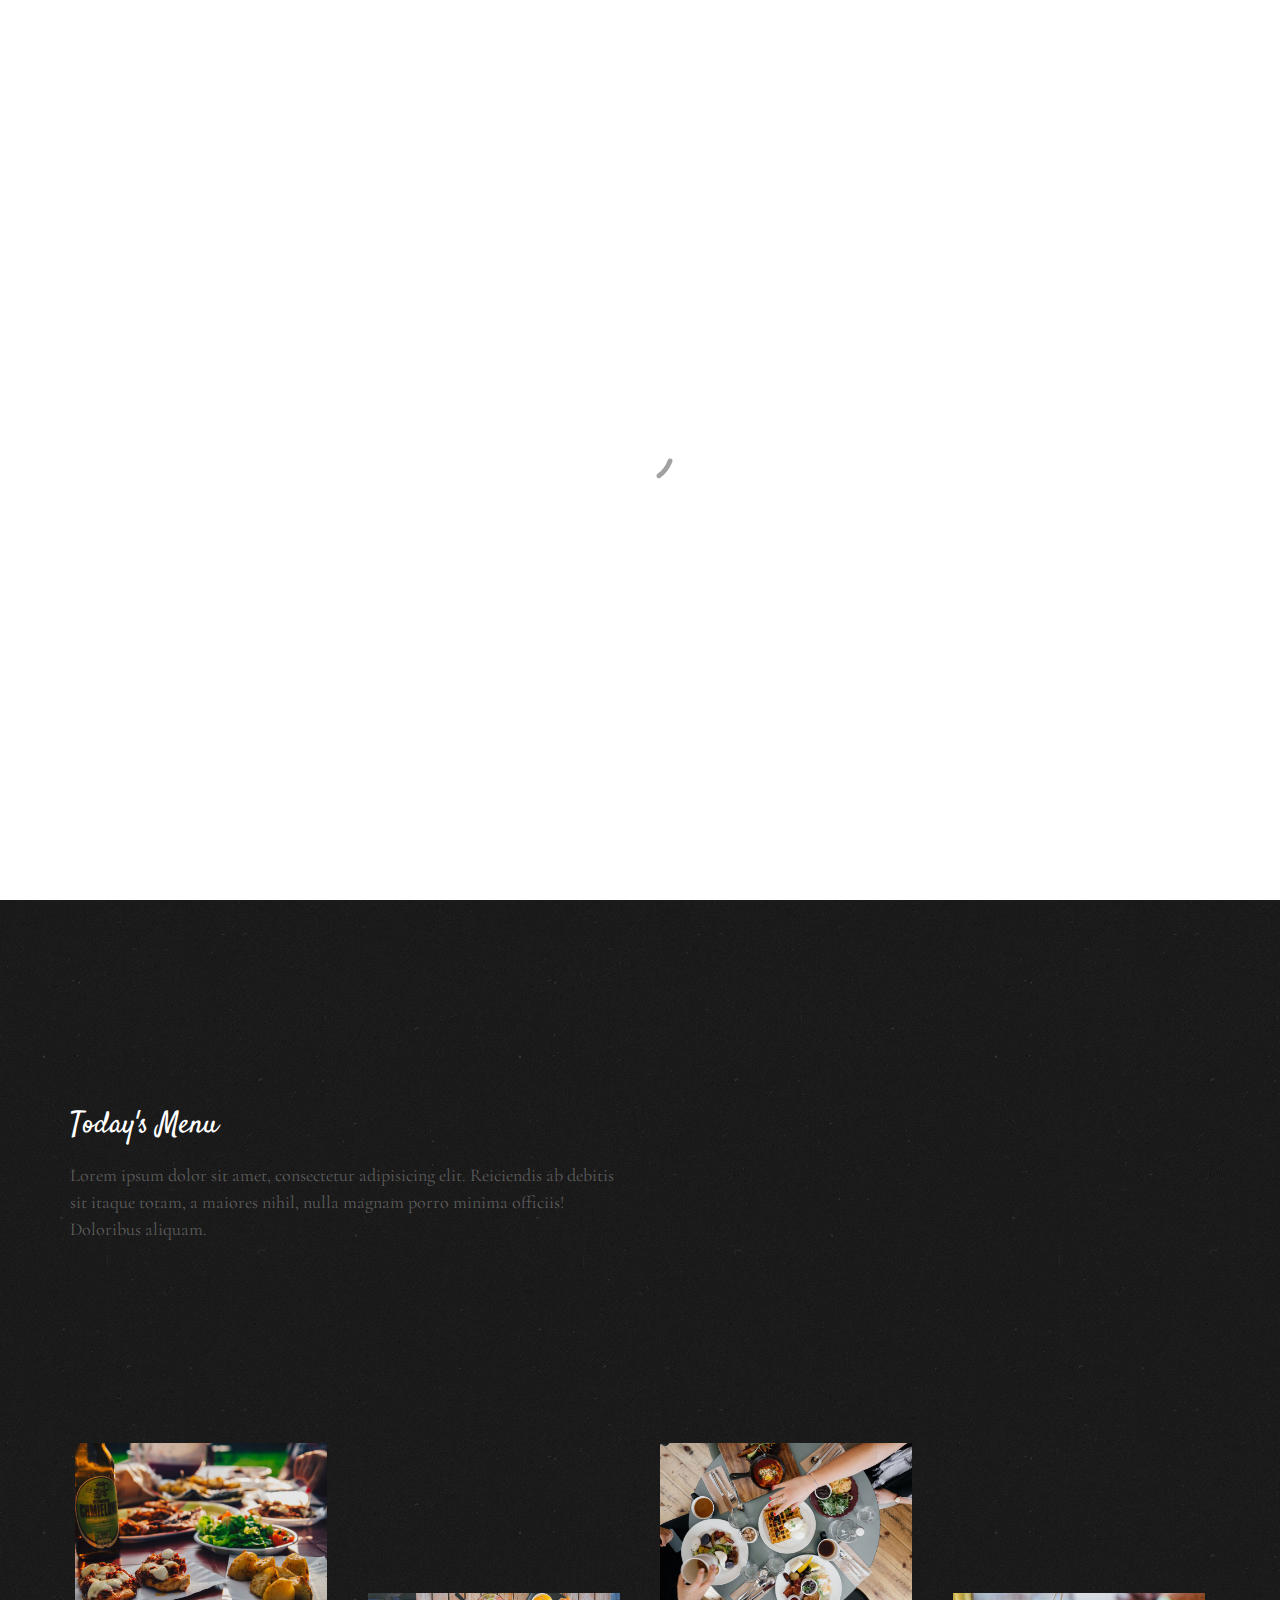
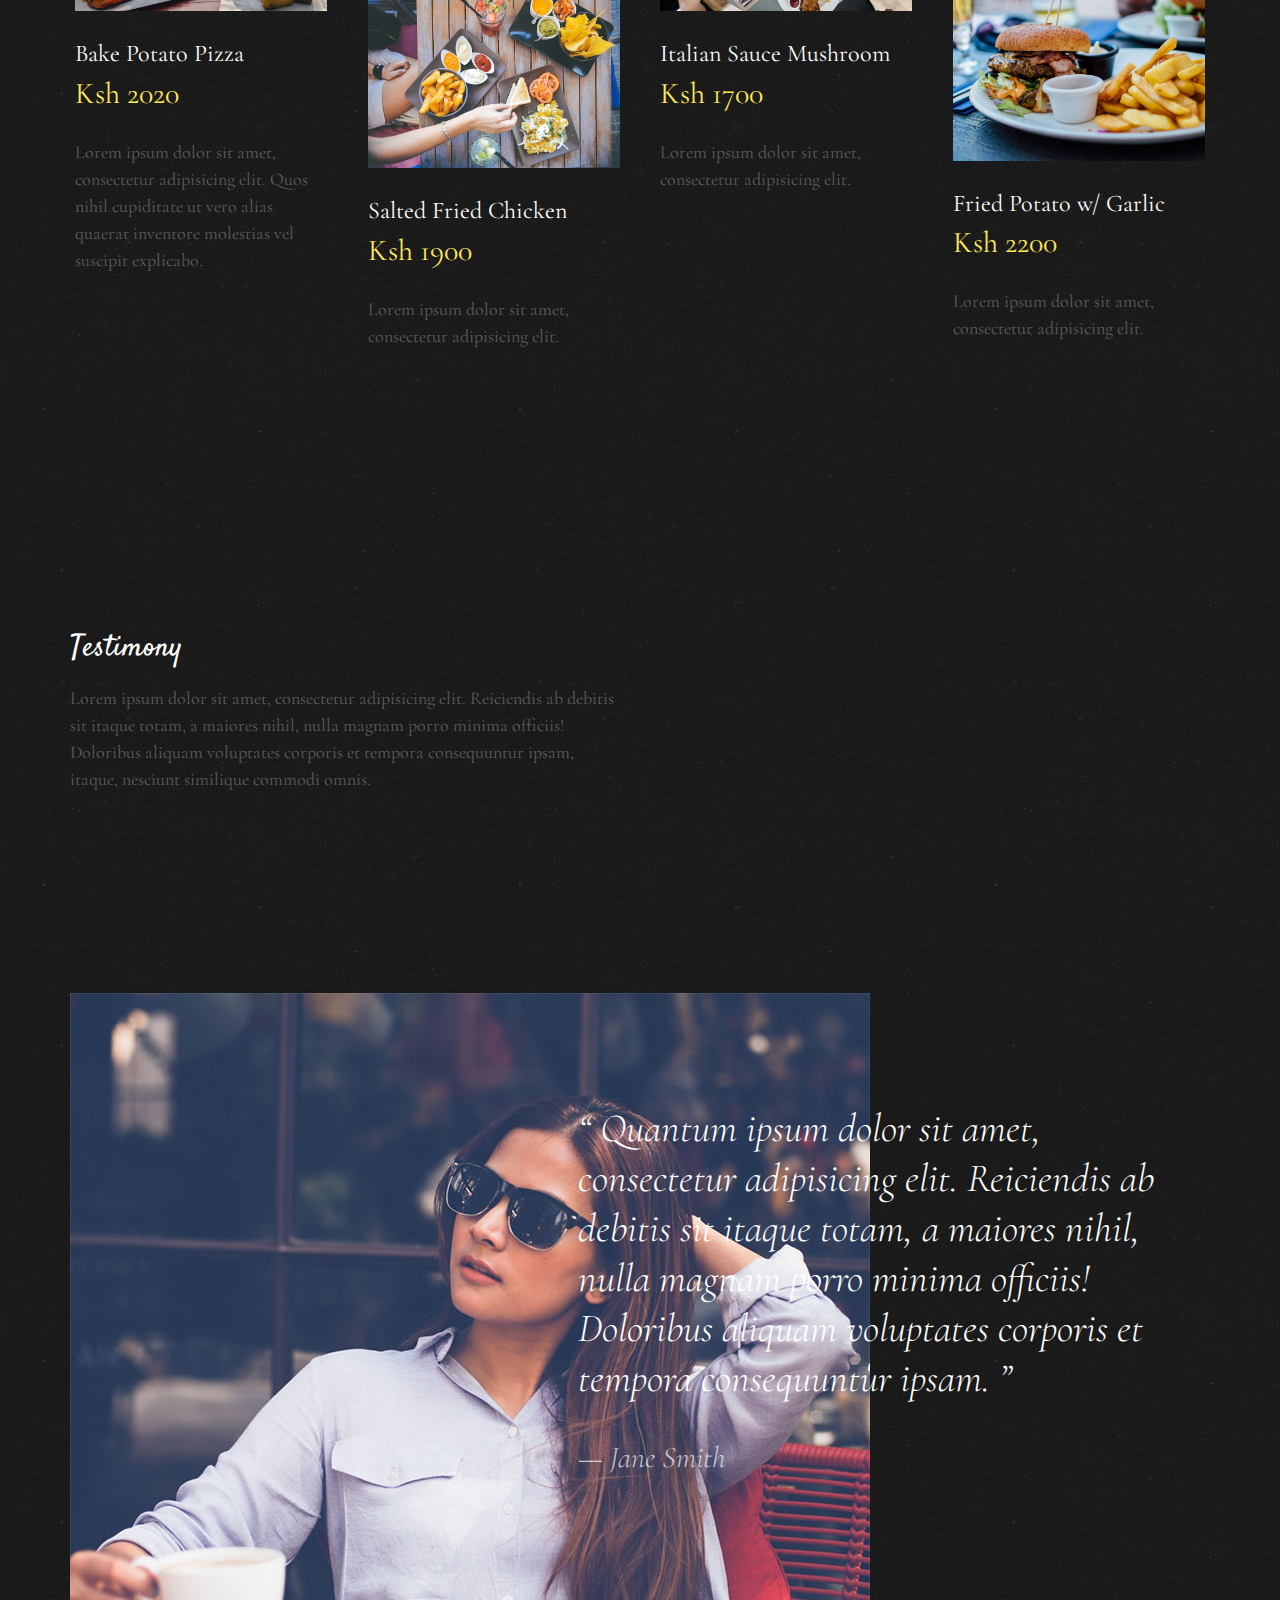
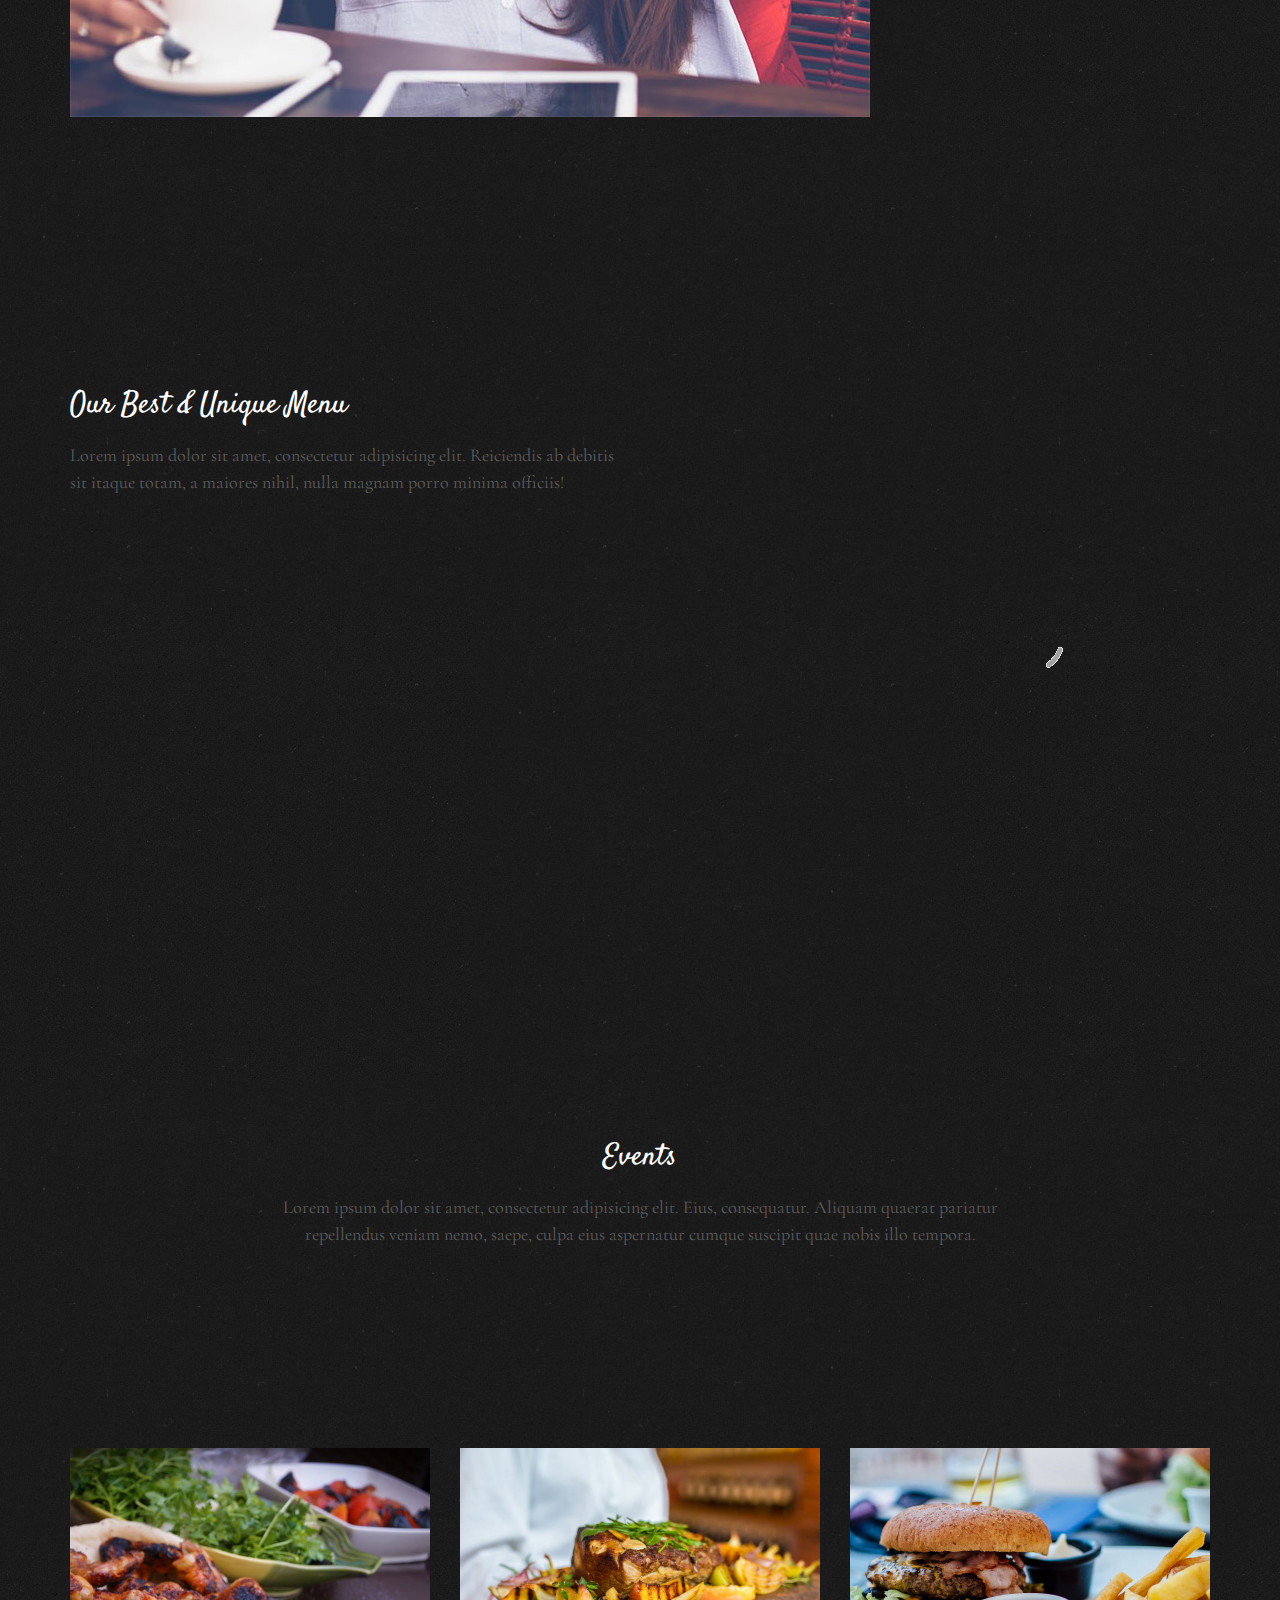
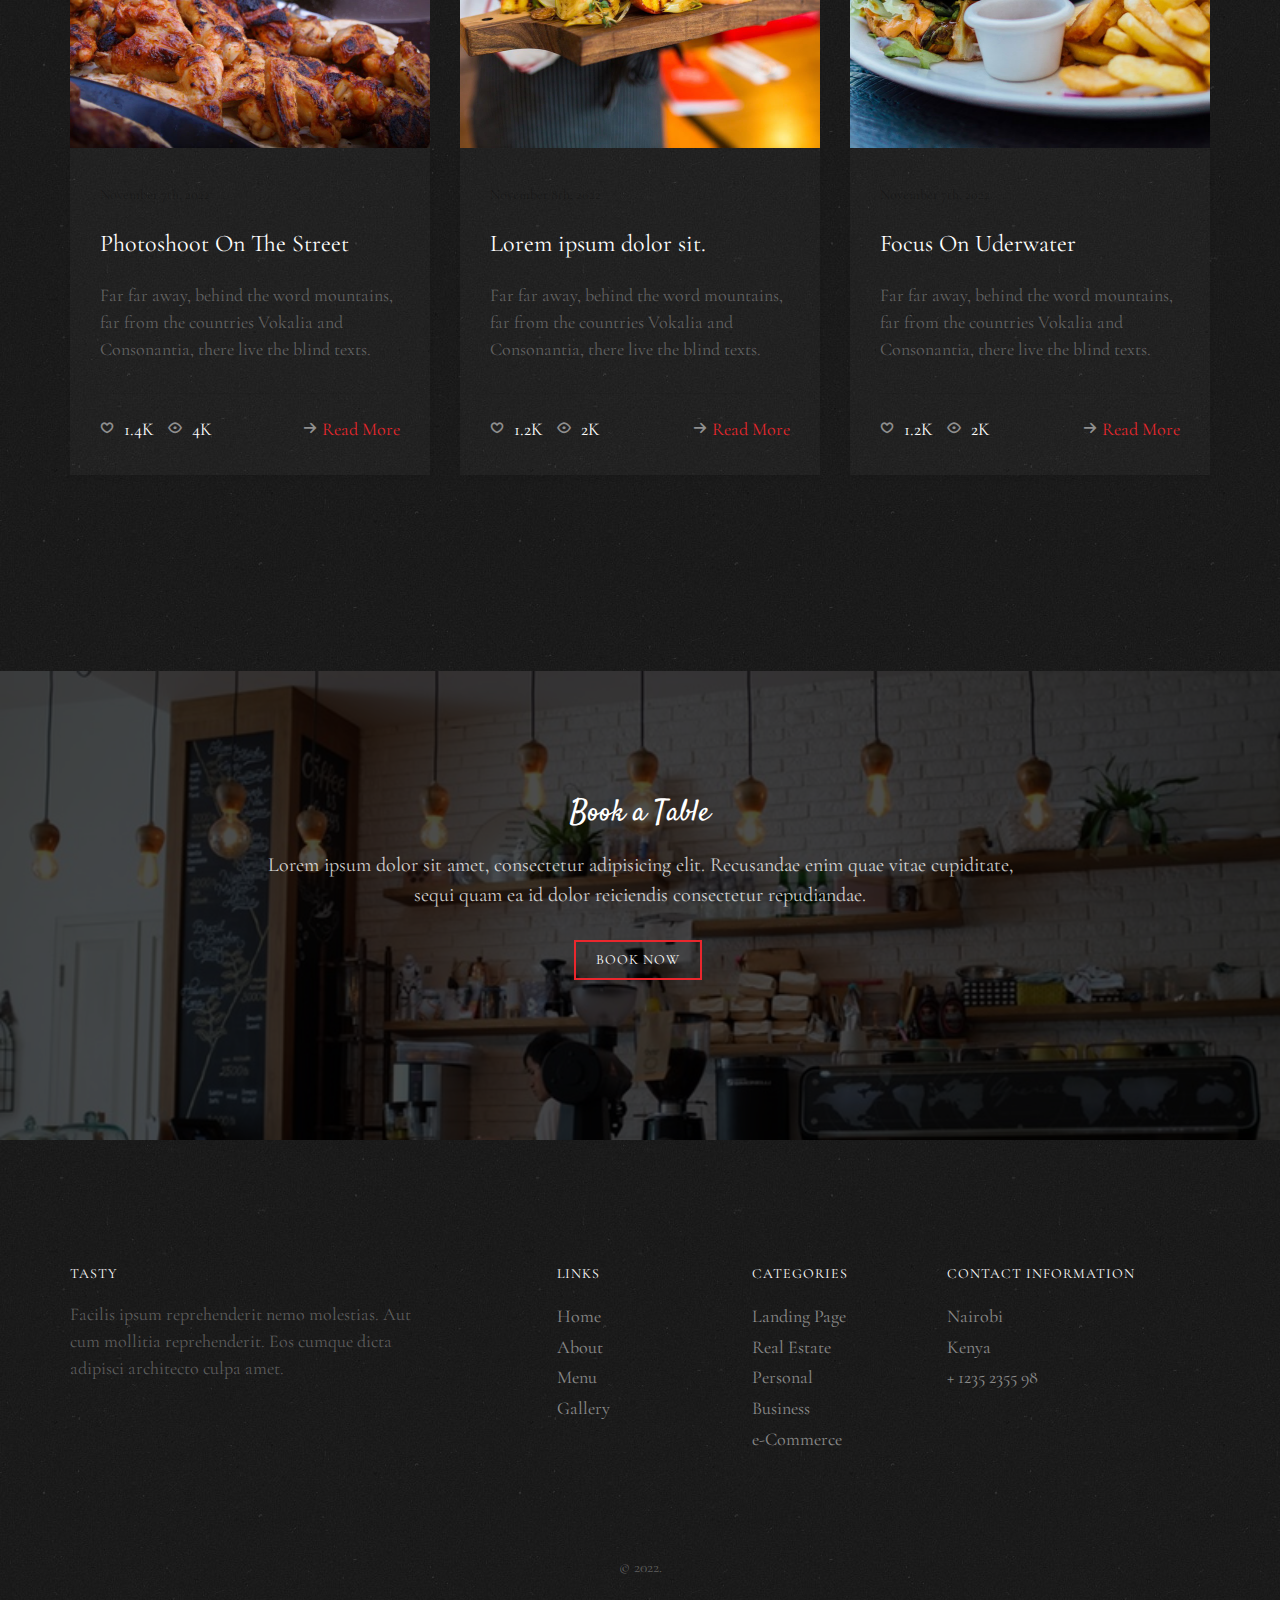
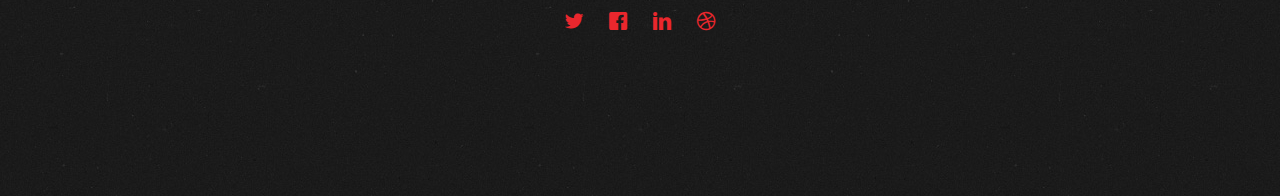
==== commit ab7eb820: "Update index.html" ====
--- a/index.html
+++ b/index.html
@@ -4,12 +4,10 @@
 <head>
     <meta charset="utf-8">
     <meta http-equiv="X-UA-Compatible" content="IE=edge">
-    <title>Tasty &mdash; APP4080 </title>
+    <title>Tasty &mdash; APP4080</title>
     <meta name="viewport" content="width=device-width, initial-scale=1">
     <meta name="description" content="Free HTML5 Website Template by freehtml5.co" />
-    <meta name="keywords"
-        content="free website templates, free html5, free template, free bootstrap, free website template, html5, css3, mobile first, responsive" />
-    <meta name="author" content="freehtml5.co" />
+    
 
 
     <meta property="og:title" content="" />
@@ -26,19 +24,19 @@
         rel="stylesheet">
     <link href="https://fonts.googleapis.com/css?family=Satisfy" rel="stylesheet">
 
+  
+    <link rel="stylesheet" href="css/animate.css">
+    
+    <link rel="stylesheet" href="css/icomoon.css">
+    
+    <link rel="stylesheet" href="css/bootstrap.css">
  
-    <link rel="stylesheet" href="css/animate.css">
-   
-    <link rel="stylesheet" href="css/icomoon.css">
-  
-    <link rel="stylesheet" href="css/bootstrap.css">
-
     <link rel="stylesheet" href="css/flexslider.css">
 
- 
+
     <link rel="stylesheet" href="css/style.css">
 
-  
+
     <script src="js/modernizr-2.6.2.min.js"></script>
     
 
@@ -50,11 +48,11 @@
 
     <div id="page">
         <nav class="fh5co-nav" role="navigation">
-           
+            
             <div class="container">
                 <div class="row">
                     <div class="col-xs-12 text-center logo-wrap">
-                        <div id="fh5co-logo"><a href="index.html">Tasty<span>.</span></a></div>
+                        <div id="fh5co-logo"><a href="index.html">Tasty<span> Nairobi</span></a></div>
                     </div>
                     <div class="col-xs-12 text-center menu-1 menu-wrap">
                         <ul>
@@ -76,7 +74,7 @@
                 </div>
 
             </div>
-        
+            <!-- </div> -->
         </nav>
 
         <header id="fh5co-header" class="fh5co-cover js-fullheight" role="banner"
@@ -88,7 +86,7 @@
                         <div class="display-t js-fullheight">
                             <div class="display-tc js-fullheight animate-box" data-animate-effect="fadeIn">
                                 <h1>The Best Coffee <em>&amp;</em> Restaurant <em>in</em> Nairobi</h1>
-                                <h2> <a href="http://freehtml5.co/" target="_blank"> </a>
+                                <h2> <a href="http://freehtml5.co/" target="_blank"></a>
                                 </h2>
                             </div>
                         </div>
@@ -108,8 +106,7 @@
                             <h2>The Restaurant</h2>
                             <p>Lorem ipsum dolor sit amet, consectetur adipisicing elit. Repudiandae neque quisquam at
                                 deserunt ab praesentium architecto tempore saepe animi voluptatem molestias, eveniet aut
-                                laudantium alias, laboriosam excepturi, et numquam? Atque tempore iure tenetur
-                                perspiciatis, aliquam, asperiores aut odio accusamus, unde libero dignissimos quod
+                                laudantium alias, laboriosam excepturi, et numquam? A
                                 aliquid neque et illo vero nesciunt. Sunt!</p>
                             <p>Lorem ipsum dolor sit amet, consectetur adipisicing elit. Nam iure reprehenderit nihil
                                 nobis laboriosam beatae assumenda tempore, magni ducimus abentey.</p>
@@ -128,9 +125,8 @@
                         <div class="row">
                             <div class="col-md-6">
                                 <p>Lorem ipsum dolor sit amet, consectetur adipisicing elit. Reiciendis ab debitis sit
-                                    itaque totam, a maiores nihil, nulla magnam porro minima officiis! Doloribus aliquam
-                                    voluptates corporis et tempora consequuntur ipsam, itaque, nesciunt similique
-                                    commodi omnis. Ad magni perspiciatis, voluptatum repellat.</p>
+                                    itaque totam, a maiores nihil, nulla magnam porro minima officiis! Doloribus aliquam.
+                                </p>
                             </div>
                         </div>
                     </div>
@@ -140,8 +136,9 @@
                             <img src="images/gallery_9.jpeg" class="img-responsive"
                                 alt="Free Restaurant Bootstrap Website Template by FreeHTML5.co">
                             <h3>Bake Potato Pizza</h3>
-                            <span class="fh5co-price">Ksh 2000<sup></sup></span>
-                            <p>Lorem ipsum dolor sit amet, consectetur adipisicing elit. </p>
+                            <span class="fh5co-price">Ksh 2020<sup> </sup></span>
+                            <p>Lorem ipsum dolor sit amet, consectetur adipisicing elit. Quos nihil cupiditate ut vero
+                                alias quaerat inventore molestias vel suscipit explicabo.</p>
                         </div>
                     </div>
                     <div class="col-md-3 col-sm-6 col-xs-6 col-xxs-12 fh5co-item-wrap animate-box">
@@ -149,8 +146,8 @@
                             <img src="images/gallery_8.jpeg" class="img-responsive"
                                 alt="Free Restaurant Bootstrap Website Template by FreeHTML5.co">
                             <h3>Salted Fried Chicken</h3>
-                            <span class="fh5co-price">Ksh 1900<sup></sup></span>
-                            <p>Lorem ipsum dolor sit amet, consectetur adipisicing elit.</p>
+                            <span class="fh5co-price"> Ksh 1900<sup></sup></span>
+                            <p>Lorem ipsum dolor sit amet, consectetur adipisicing elit. </p>
                         </div>
                     </div>
                     <div class="clearfix visible-sm-block visible-xs-block"></div>
@@ -159,7 +156,7 @@
                             <img src="images/gallery_7.jpeg" class="img-responsive"
                                 alt="Free Restaurant Bootstrap Website Template by FreeHTML5.co">
                             <h3>Italian Sauce Mushroom</h3>
-                            <span class="fh5co-price">Ksh 1700<sup></sup></span>
+                            <span class="fh5co-price">Ksh 1700<sup</sup></span>
                             <p>Lorem ipsum dolor sit amet, consectetur adipisicing elit.</p>
                         </div>
                     </div>
@@ -168,8 +165,8 @@
                             <img src="images/gallery_6.jpeg" class="img-responsive"
                                 alt="Free Restaurant Bootstrap Website Template by FreeHTML5.co">
                             <h3>Fried Potato w/ Garlic</h3>
-                            <span class="fh5co-price">Ksh 2250<sup></sup></span>
-                            <p>Lorem ipsum dolor sit amet, consectetur adipisicing elit.</p>
+                            <span class="fh5co-price">Ksh 2200<sup> </sup></span>
+                            <p>Lorem ipsum dolor sit amet, consectetur adipisicing elit. </p>
                         </div>
                     </div>
                 </div>
@@ -199,7 +196,7 @@
                             <p> &ldquo; Quantum ipsum dolor sit amet, consectetur adipisicing elit. Reiciendis ab
                                 debitis sit itaque totam, a maiores nihil, nulla magnam porro minima officiis! Doloribus
                                 aliquam voluptates corporis et tempora consequuntur ipsam. &rdquo;</p>
-                            <p class="author"><cite>&mdash; </cite></p>
+                            <p class="author"><cite>&mdash; Jane Smith</cite></p>
                         </blockquote>
                     </div>
                 </div>
@@ -251,7 +248,7 @@
                                                     <div class="slider-text-inner">
                                                         <div class="desc">
                                                             <h2>Tuna <em>&amp;</em> Roast Beef</h2>
-                                                            <p>Lorem ipsum dolor, sit amet consectetur adipisicing elit. Modi provident ipsam harum vero accusantium vel commodi consequuntur, nemo, ducimus corporis iure exercitationem maiores expedita suscipit soluta iusto repellendus incidunt tempora?</p>
+                                                            <p>Lorem ipsum dolor, sit amet consectetur adipisicing elit.</p>
                                                             <p><a href="#" class="btn btn-primary btn-outline">Learn
                                                                     More</a></p>
                                                         </div>
@@ -269,9 +266,181 @@
                                                     <div class="slider-text-inner">
                                                         <div class="desc">
                                                             <h2>Egg <em>with</em> Mushroom</h2>
-                                                            <p>Lorem ipsum dolor sit amet consectetur adipisicing elit. Earum, dolorem ut. Esse, culpa exercitationem. Quia iste, expedita suscipit quasi, esse exercitationem dolore sequi repudiandae incidunt consectetur nihil odio libero soluta!</p>
+                                                            <p>Lorem ipsum dolor sit amet consectetur adipisicing elit.</p>
                                                             <p><a href="#" class="btn btn-primary btn-outline">Learn
                                                                     More</a></p>
                                                         </div>
                                                     </div>
-                                             +                                                </div>
+                                            </div>
+                                        </div>
+                                    </li>
+                                </ul>
+                            </div>
+                        </aside>
+                    </div>
+                </div>
+            </div>
+        </div>
+
+        <div id="fh5co-blog" class="fh5co-section">
+            <div class="container">
+                <div class="row animate-box">
+                    <div class="col-md-8 col-md-offset-2 text-center fh5co-heading animate-box">
+                        <h2>Events</h2>
+                        <p>Lorem ipsum dolor sit amet, consectetur adipisicing elit. Eius, consequatur. Aliquam quaerat
+                            pariatur repellendus veniam nemo, saepe, culpa eius aspernatur cumque suscipit quae nobis
+                            illo tempora. </p>
+                    </div>
+                </div>
+                <div class="row">
+                    <div class="col-md-4">
+                        <div class="fh5co-blog animate-box">
+                            <a href="#" class="blog-bg" style="background-image: url(images/gallery_1.jpeg);"></a>
+                            <div class="blog-text">
+                                <span class="posted_on">November 7th, 2022</span>
+                                <h3><a href="#">Photoshoot On The Street</a></h3>
+                                <p>Far far away, behind the word mountains, far from the countries Vokalia and
+                                    Consonantia, there live the blind texts.</p>
+                                <ul class="stuff">
+                                    <li><i class="icon-heart2"></i>1.4K</li>
+                                    <li><i class="icon-eye2"></i>4K</li>
+                                    <li><a href="#">Read More<i class="icon-arrow-right22"></i></a></li>
+                                </ul>
+                            </div>
+                        </div>
+                    </div>
+                    <div class="col-md-4">
+                        <div class="fh5co-blog animate-box">
+                            <a href="#" class="blog-bg" style="background-image: url(images/gallery_2.jpeg);"></a>
+                            <div class="blog-text">
+                                <span class="posted_on">November 8th, 2022</span>
+                                <h3><a href="#">Lorem ipsum dolor sit.</a></h3>
+                                <p>Far far away, behind the word mountains, far from the countries Vokalia and
+                                    Consonantia, there live the blind texts.</p>
+                                <ul class="stuff">
+                                    <li><i class="icon-heart2"></i>1.2K</li>
+                                    <li><i class="icon-eye2"></i>2K</li>
+                                    <li><a href="#">Read More<i class="icon-arrow-right22"></i></a></li>
+                                </ul>
+                            </div>
+                        </div>
+                    </div>
+                    <div class="col-md-4">
+                        <div class="fh5co-blog animate-box">
+                            <a href="#" class="blog-bg" style="background-image: url(images/gallery_3.jpeg);"></a>
+                            <div class="blog-text">
+                                <span class="posted_on">November 7th, 2022</span>
+                                <h3><a href="#">Focus On Uderwater</a></h3>
+                                <p>Far far away, behind the word mountains, far from the countries Vokalia and
+                                    Consonantia, there live the blind texts.</p>
+                                <ul class="stuff">
+                                    <li><i class="icon-heart2"></i>1.2K</li>
+                                    <li><i class="icon-eye2"></i>2K</li>
+                                    <li><a href="#">Read More<i class="icon-arrow-right22"></i></a></li>
+                                </ul>
+                            </div>
+                        </div>
+                    </div>
+                </div>
+            </div>
+        </div>
+
+        <div id="fh5co-started" class="fh5co-section animate-box" style="background-image: url(images/hero_1.jpeg);"
+            data-stellar-background-ratio="0.5">
+            <div class="overlay"></div>
+            <div class="container">
+                <div class="row animate-box">
+                    <div class="col-md-8 col-md-offset-2 text-center fh5co-heading">
+                        <h2>Book a Table</h2>
+                        <p>Lorem ipsum dolor sit amet, consectetur adipisicing elit. Recusandae enim quae vitae
+                            cupiditate, sequi quam ea id dolor reiciendis consectetur repudiandae. </p>
+                        <p><a href="reservation.html" class="btn btn-primary btn-outline">Book Now</a></p>
+                    </div>
+                </div>
+            </div>
+        </div>
+
+        <footer id="fh5co-footer" role="contentinfo" class="fh5co-section">
+            <div class="container">
+                <div class="row row-pb-md">
+                    <div class="col-md-4 fh5co-widget">
+                        <h4>Tasty</h4>
+                        <p>Facilis ipsum reprehenderit nemo molestias. Aut cum mollitia reprehenderit. Eos cumque dicta
+                            adipisci architecto culpa amet.</p>
+                    </div>
+                    <div class="col-md-2 col-md-push-1 fh5co-widget">
+                        <h4>Links</h4>
+                        <ul class="fh5co-footer-links">
+                            <li><a href="#">Home</a></li>
+                            <li><a href="#">About</a></li>
+                            <li><a href="#">Menu</a></li>
+                            <li><a href="#">Gallery</a></li>
+                        </ul>
+                    </div>
+
+                    <div class="col-md-2 col-md-push-1 fh5co-widget">
+                        <h4>Categories</h4>
+                        <ul class="fh5co-footer-links">
+                            <li><a href="#">Landing Page</a></li>
+                            <li><a href="#">Real Estate</a></li>
+                            <li><a href="#">Personal</a></li>
+                            <li><a href="#">Business</a></li>
+                            <li><a href="#">e-Commerce</a></li>
+                        </ul>
+                    </div>
+
+                    <div class="col-md-4 col-md-push-1 fh5co-widget">
+                        <h4>Contact Information</h4>
+                        <ul class="fh5co-footer-links">
+                            <li>Nairobi <br> Kenya</li>
+                            <li><a href="tel://1234567920">+ 1235 2355 98</a></li>
+                            
+                        </ul>
+                    </div>
+
+                </div>
+
+                <div class="row copyright">
+                    <div class="col-md-12 text-center">
+                        <p>
+                            <small class="block">&copy; 2022.</small>
+                            
+                        </p>
+                        <p>
+                        <ul class="fh5co-social-icons">
+                            <li><a href="#"><i class="icon-twitter2"></i></a></li>
+                            <li><a href="#"><i class="icon-facebook2"></i></a></li>
+                            <li><a href="#"><i class="icon-linkedin2"></i></a></li>
+                            <li><a href="#"><i class="icon-dribbble2"></i></a></li>
+                        </ul>
+                        </p>
+                    </div>
+                </div>
+
+            </div>
+        </footer>
+    </div>
+
+    <div class="gototop js-top">
+        <a href="#" class="js-gotop"><i class="icon-arrow-up22"></i></a>
+    </div>
+
+    <!-- jQuery -->
+    <script src="js/jquery.min.js"></script>
+    <!-- jQuery Easing -->
+    <script src="js/jquery.easing.1.3.js"></script>
+    <!-- Bootstrap -->
+    <script src="js/bootstrap.min.js"></script>
+    <!-- Waypoints -->
+    <script src="js/jquery.waypoints.min.js"></script>
+    <!-- Waypoints -->
+    <script src="js/jquery.stellar.min.js"></script>
+    <!-- Flexslider -->
+    <script src="js/jquery.flexslider-min.js"></script>
+    <!-- Main -->
+    <script src="js/main.js"></script>
+
+</body>
+
+</html>
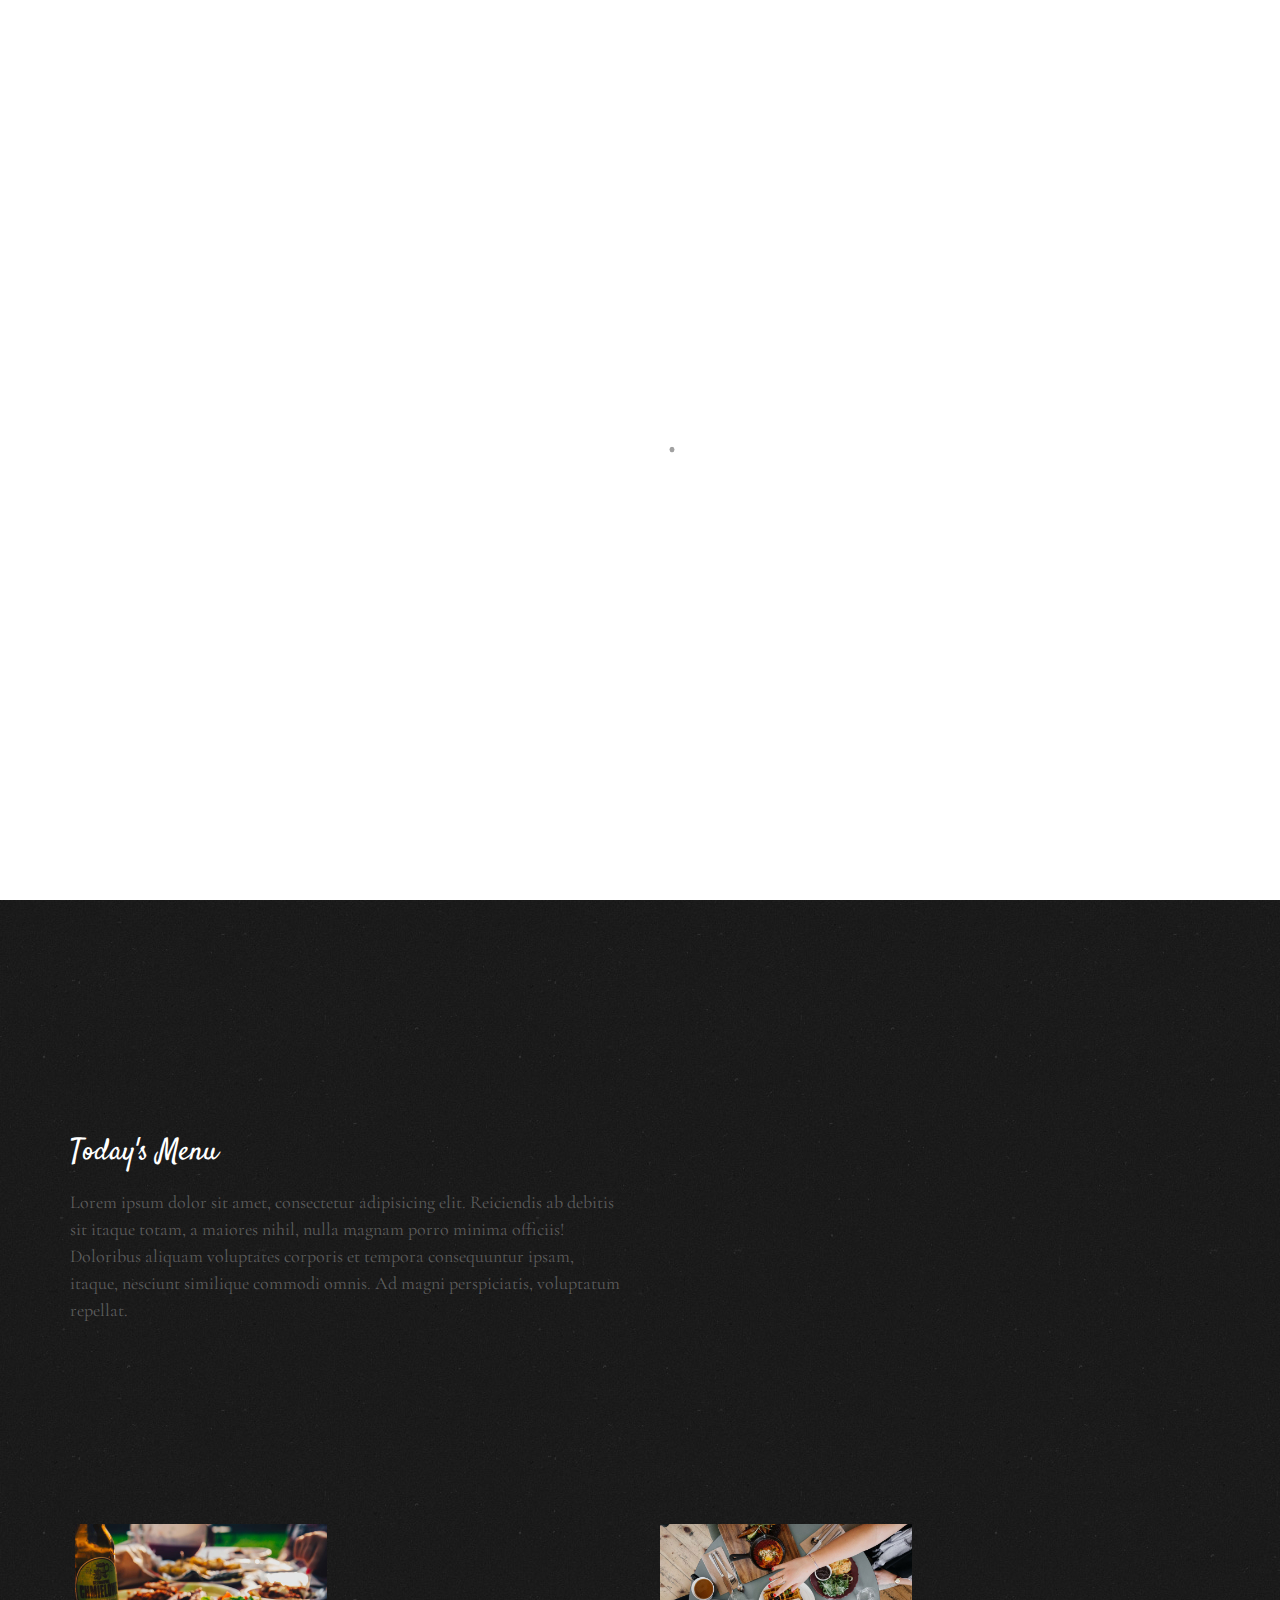
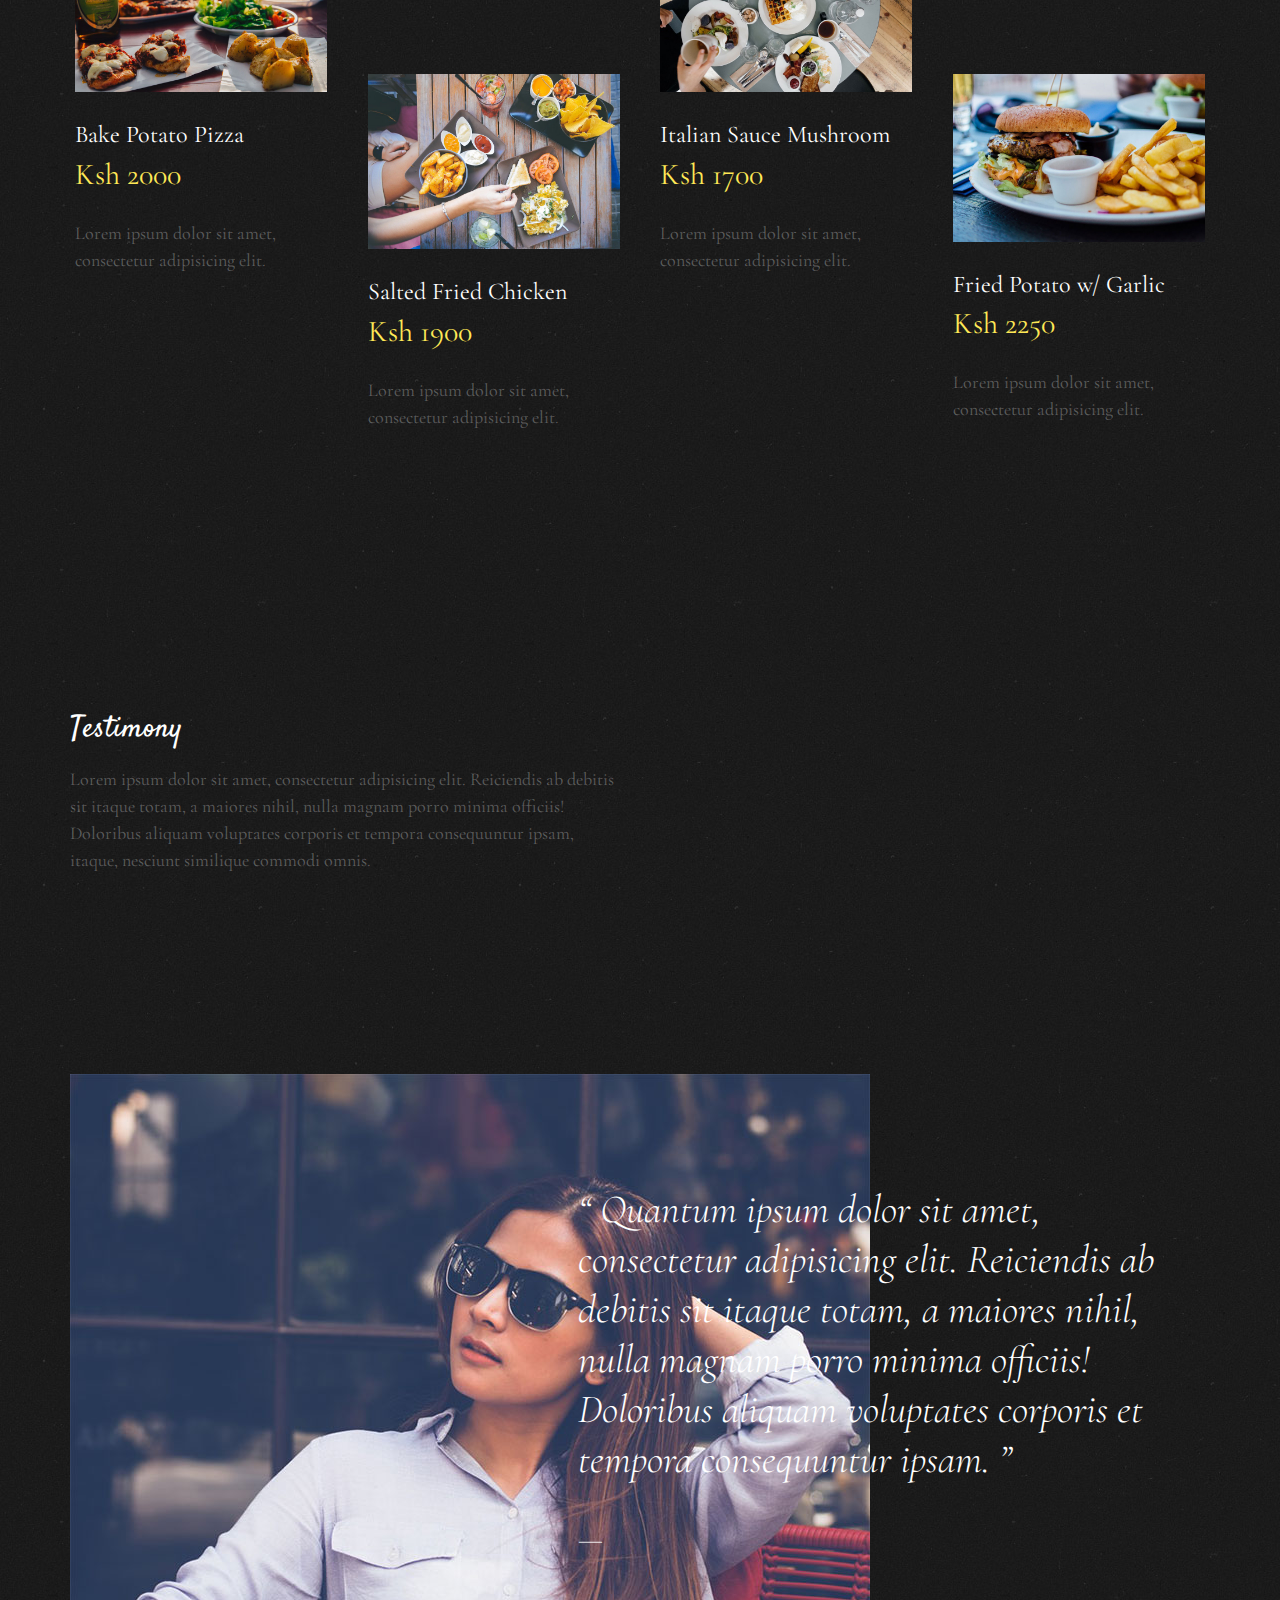
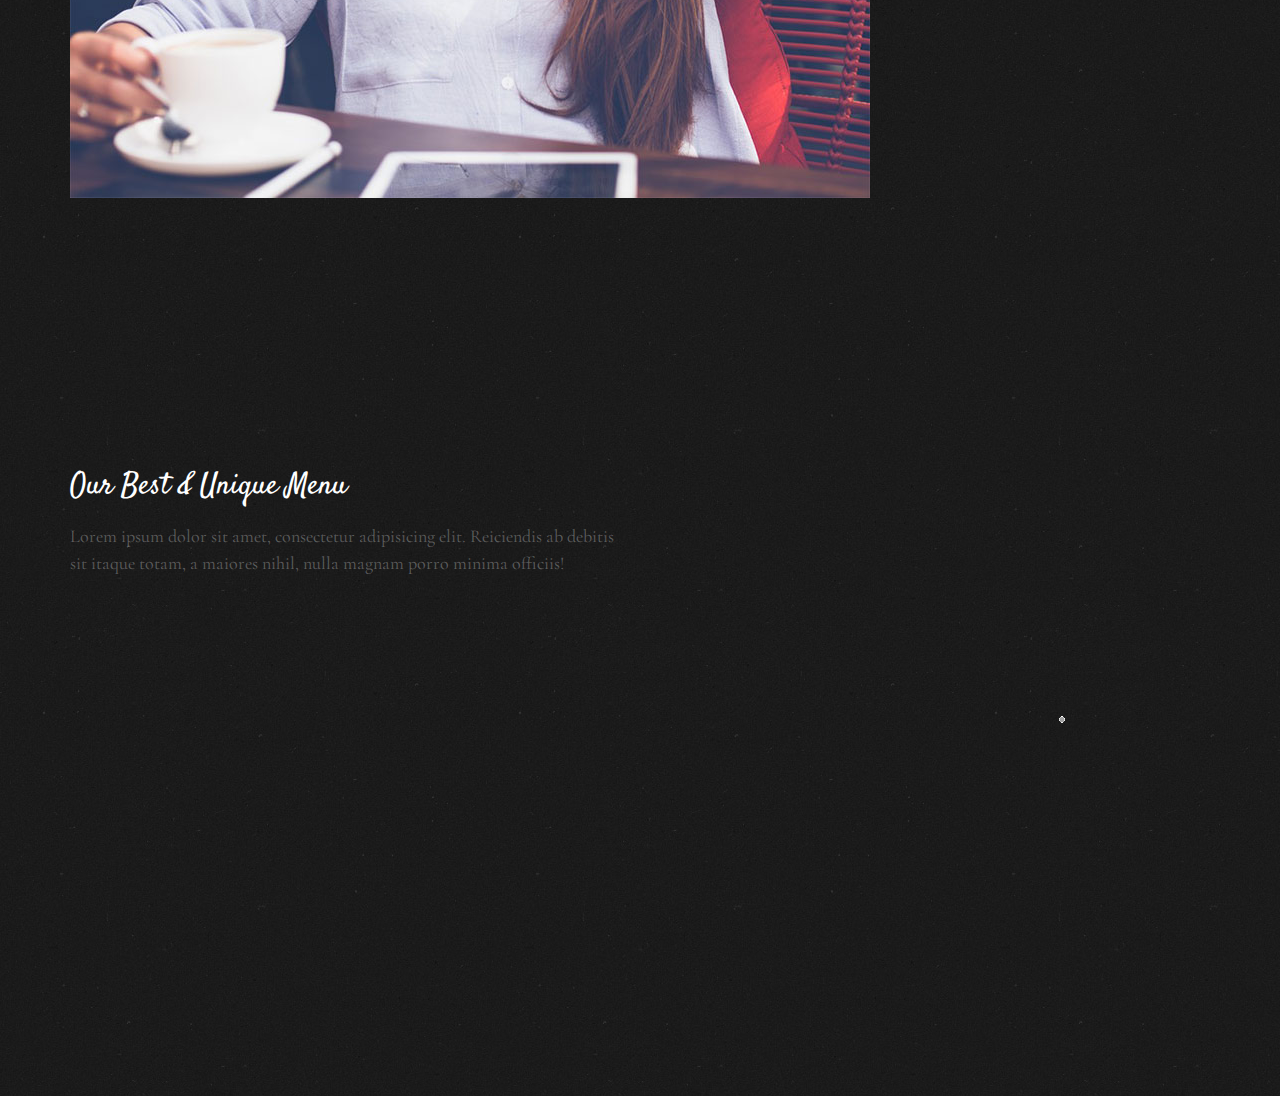
==== commit 1c7adc93: "Merge branch 'main' of https://github.com/wesleyopenda/APP4080_EX1" ====
--- a/index.html
+++ b/index.html
@@ -4,10 +4,12 @@
 <head>
     <meta charset="utf-8">
     <meta http-equiv="X-UA-Compatible" content="IE=edge">
-    <title>Tasty &mdash; APP4080</title>
+    <title>Tasty &mdash; APP4080 </title>
     <meta name="viewport" content="width=device-width, initial-scale=1">
     <meta name="description" content="Free HTML5 Website Template by freehtml5.co" />
-    
+    <meta name="keywords"
+        content="free website templates, free html5, free template, free bootstrap, free website template, html5, css3, mobile first, responsive" />
+    <meta name="author" content="freehtml5.co" />
 
 
     <meta property="og:title" content="" />
@@ -24,19 +26,19 @@
         rel="stylesheet">
     <link href="https://fonts.googleapis.com/css?family=Satisfy" rel="stylesheet">
 
+ 
+    <link rel="stylesheet" href="css/animate.css">
+   
+    <link rel="stylesheet" href="css/icomoon.css">
   
-    <link rel="stylesheet" href="css/animate.css">
-    
-    <link rel="stylesheet" href="css/icomoon.css">
-    
     <link rel="stylesheet" href="css/bootstrap.css">
+
+    <link rel="stylesheet" href="css/flexslider.css">
+
  
-    <link rel="stylesheet" href="css/flexslider.css">
-
-
     <link rel="stylesheet" href="css/style.css">
 
-
+  
     <script src="js/modernizr-2.6.2.min.js"></script>
     
 
@@ -48,11 +50,11 @@
 
     <div id="page">
         <nav class="fh5co-nav" role="navigation">
-            
+           
             <div class="container">
                 <div class="row">
                     <div class="col-xs-12 text-center logo-wrap">
-                        <div id="fh5co-logo"><a href="index.html">Tasty<span> Nairobi</span></a></div>
+                        <div id="fh5co-logo"><a href="index.html">Tasty<span>.</span></a></div>
                     </div>
                     <div class="col-xs-12 text-center menu-1 menu-wrap">
                         <ul>
@@ -74,7 +76,7 @@
                 </div>
 
             </div>
-            <!-- </div> -->
+        
         </nav>
 
         <header id="fh5co-header" class="fh5co-cover js-fullheight" role="banner"
@@ -86,7 +88,7 @@
                         <div class="display-t js-fullheight">
                             <div class="display-tc js-fullheight animate-box" data-animate-effect="fadeIn">
                                 <h1>The Best Coffee <em>&amp;</em> Restaurant <em>in</em> Nairobi</h1>
-                                <h2> <a href="http://freehtml5.co/" target="_blank"></a>
+                                <h2> <a href="http://freehtml5.co/" target="_blank"> </a>
                                 </h2>
                             </div>
                         </div>
@@ -106,7 +108,8 @@
                             <h2>The Restaurant</h2>
                             <p>Lorem ipsum dolor sit amet, consectetur adipisicing elit. Repudiandae neque quisquam at
                                 deserunt ab praesentium architecto tempore saepe animi voluptatem molestias, eveniet aut
-                                laudantium alias, laboriosam excepturi, et numquam? A
+                                laudantium alias, laboriosam excepturi, et numquam? Atque tempore iure tenetur
+                                perspiciatis, aliquam, asperiores aut odio accusamus, unde libero dignissimos quod
                                 aliquid neque et illo vero nesciunt. Sunt!</p>
                             <p>Lorem ipsum dolor sit amet, consectetur adipisicing elit. Nam iure reprehenderit nihil
                                 nobis laboriosam beatae assumenda tempore, magni ducimus abentey.</p>
@@ -125,8 +128,9 @@
                         <div class="row">
                             <div class="col-md-6">
                                 <p>Lorem ipsum dolor sit amet, consectetur adipisicing elit. Reiciendis ab debitis sit
-                                    itaque totam, a maiores nihil, nulla magnam porro minima officiis! Doloribus aliquam.
-                                </p>
+                                    itaque totam, a maiores nihil, nulla magnam porro minima officiis! Doloribus aliquam
+                                    voluptates corporis et tempora consequuntur ipsam, itaque, nesciunt similique
+                                    commodi omnis. Ad magni perspiciatis, voluptatum repellat.</p>
                             </div>
                         </div>
                     </div>
@@ -136,9 +140,8 @@
                             <img src="images/gallery_9.jpeg" class="img-responsive"
                                 alt="Free Restaurant Bootstrap Website Template by FreeHTML5.co">
                             <h3>Bake Potato Pizza</h3>
-                            <span class="fh5co-price">Ksh 2020<sup> </sup></span>
-                            <p>Lorem ipsum dolor sit amet, consectetur adipisicing elit. Quos nihil cupiditate ut vero
-                                alias quaerat inventore molestias vel suscipit explicabo.</p>
+                            <span class="fh5co-price">Ksh 2000<sup></sup></span>
+                            <p>Lorem ipsum dolor sit amet, consectetur adipisicing elit. </p>
                         </div>
                     </div>
                     <div class="col-md-3 col-sm-6 col-xs-6 col-xxs-12 fh5co-item-wrap animate-box">
@@ -146,8 +149,8 @@
                             <img src="images/gallery_8.jpeg" class="img-responsive"
                                 alt="Free Restaurant Bootstrap Website Template by FreeHTML5.co">
                             <h3>Salted Fried Chicken</h3>
-                            <span class="fh5co-price"> Ksh 1900<sup></sup></span>
-                            <p>Lorem ipsum dolor sit amet, consectetur adipisicing elit. </p>
+                            <span class="fh5co-price">Ksh 1900<sup></sup></span>
+                            <p>Lorem ipsum dolor sit amet, consectetur adipisicing elit.</p>
                         </div>
                     </div>
                     <div class="clearfix visible-sm-block visible-xs-block"></div>
@@ -156,7 +159,7 @@
                             <img src="images/gallery_7.jpeg" class="img-responsive"
                                 alt="Free Restaurant Bootstrap Website Template by FreeHTML5.co">
                             <h3>Italian Sauce Mushroom</h3>
-                            <span class="fh5co-price">Ksh 1700<sup</sup></span>
+                            <span class="fh5co-price">Ksh 1700<sup></sup></span>
                             <p>Lorem ipsum dolor sit amet, consectetur adipisicing elit.</p>
                         </div>
                     </div>
@@ -165,8 +168,8 @@
                             <img src="images/gallery_6.jpeg" class="img-responsive"
                                 alt="Free Restaurant Bootstrap Website Template by FreeHTML5.co">
                             <h3>Fried Potato w/ Garlic</h3>
-                            <span class="fh5co-price">Ksh 2200<sup> </sup></span>
-                            <p>Lorem ipsum dolor sit amet, consectetur adipisicing elit. </p>
+                            <span class="fh5co-price">Ksh 2250<sup></sup></span>
+                            <p>Lorem ipsum dolor sit amet, consectetur adipisicing elit.</p>
                         </div>
                     </div>
                 </div>
@@ -196,7 +199,7 @@
                             <p> &ldquo; Quantum ipsum dolor sit amet, consectetur adipisicing elit. Reiciendis ab
                                 debitis sit itaque totam, a maiores nihil, nulla magnam porro minima officiis! Doloribus
                                 aliquam voluptates corporis et tempora consequuntur ipsam. &rdquo;</p>
-                            <p class="author"><cite>&mdash; Jane Smith</cite></p>
+                            <p class="author"><cite>&mdash; </cite></p>
                         </blockquote>
                     </div>
                 </div>
@@ -248,7 +251,7 @@
                                                     <div class="slider-text-inner">
                                                         <div class="desc">
                                                             <h2>Tuna <em>&amp;</em> Roast Beef</h2>
-                                                            <p>Lorem ipsum dolor, sit amet consectetur adipisicing elit.</p>
+                                                            <p>Lorem ipsum dolor, sit amet consectetur adipisicing elit. Modi provident ipsam harum vero accusantium vel commodi consequuntur, nemo, ducimus corporis iure exercitationem maiores expedita suscipit soluta iusto repellendus incidunt tempora?</p>
                                                             <p><a href="#" class="btn btn-primary btn-outline">Learn
                                                                     More</a></p>
                                                         </div>
@@ -266,181 +269,9 @@
                                                     <div class="slider-text-inner">
                                                         <div class="desc">
                                                             <h2>Egg <em>with</em> Mushroom</h2>
-                                                            <p>Lorem ipsum dolor sit amet consectetur adipisicing elit.</p>
+                                                            <p>Lorem ipsum dolor sit amet consectetur adipisicing elit. Earum, dolorem ut. Esse, culpa exercitationem. Quia iste, expedita suscipit quasi, esse exercitationem dolore sequi repudiandae incidunt consectetur nihil odio libero soluta!</p>
                                                             <p><a href="#" class="btn btn-primary btn-outline">Learn
                                                                     More</a></p>
                                                         </div>
                                                     </div>
-                                                </div>
-                                            </div>
-                                        </div>
-                                    </li>
-                                </ul>
-                            </div>
-                        </aside>
-                    </div>
-                </div>
-            </div>
-        </div>
-
-        <div id="fh5co-blog" class="fh5co-section">
-            <div class="container">
-                <div class="row animate-box">
-                    <div class="col-md-8 col-md-offset-2 text-center fh5co-heading animate-box">
-                        <h2>Events</h2>
-                        <p>Lorem ipsum dolor sit amet, consectetur adipisicing elit. Eius, consequatur. Aliquam quaerat
-                            pariatur repellendus veniam nemo, saepe, culpa eius aspernatur cumque suscipit quae nobis
-                            illo tempora. </p>
-                    </div>
-                </div>
-                <div class="row">
-                    <div class="col-md-4">
-                        <div class="fh5co-blog animate-box">
-                            <a href="#" class="blog-bg" style="background-image: url(images/gallery_1.jpeg);"></a>
-                            <div class="blog-text">
-                                <span class="posted_on">November 7th, 2022</span>
-                                <h3><a href="#">Photoshoot On The Street</a></h3>
-                                <p>Far far away, behind the word mountains, far from the countries Vokalia and
-                                    Consonantia, there live the blind texts.</p>
-                                <ul class="stuff">
-                                    <li><i class="icon-heart2"></i>1.4K</li>
-                                    <li><i class="icon-eye2"></i>4K</li>
-                                    <li><a href="#">Read More<i class="icon-arrow-right22"></i></a></li>
-                                </ul>
-                            </div>
-                        </div>
-                    </div>
-                    <div class="col-md-4">
-                        <div class="fh5co-blog animate-box">
-                            <a href="#" class="blog-bg" style="background-image: url(images/gallery_2.jpeg);"></a>
-                            <div class="blog-text">
-                                <span class="posted_on">November 8th, 2022</span>
-                                <h3><a href="#">Lorem ipsum dolor sit.</a></h3>
-                                <p>Far far away, behind the word mountains, far from the countries Vokalia and
-                                    Consonantia, there live the blind texts.</p>
-                                <ul class="stuff">
-                                    <li><i class="icon-heart2"></i>1.2K</li>
-                                    <li><i class="icon-eye2"></i>2K</li>
-                                    <li><a href="#">Read More<i class="icon-arrow-right22"></i></a></li>
-                                </ul>
-                            </div>
-                        </div>
-                    </div>
-                    <div class="col-md-4">
-                        <div class="fh5co-blog animate-box">
-                            <a href="#" class="blog-bg" style="background-image: url(images/gallery_3.jpeg);"></a>
-                            <div class="blog-text">
-                                <span class="posted_on">November 7th, 2022</span>
-                                <h3><a href="#">Focus On Uderwater</a></h3>
-                                <p>Far far away, behind the word mountains, far from the countries Vokalia and
-                                    Consonantia, there live the blind texts.</p>
-                                <ul class="stuff">
-                                    <li><i class="icon-heart2"></i>1.2K</li>
-                                    <li><i class="icon-eye2"></i>2K</li>
-                                    <li><a href="#">Read More<i class="icon-arrow-right22"></i></a></li>
-                                </ul>
-                            </div>
-                        </div>
-                    </div>
-                </div>
-            </div>
-        </div>
-
-        <div id="fh5co-started" class="fh5co-section animate-box" style="background-image: url(images/hero_1.jpeg);"
-            data-stellar-background-ratio="0.5">
-            <div class="overlay"></div>
-            <div class="container">
-                <div class="row animate-box">
-                    <div class="col-md-8 col-md-offset-2 text-center fh5co-heading">
-                        <h2>Book a Table</h2>
-                        <p>Lorem ipsum dolor sit amet, consectetur adipisicing elit. Recusandae enim quae vitae
-                            cupiditate, sequi quam ea id dolor reiciendis consectetur repudiandae. </p>
-                        <p><a href="reservation.html" class="btn btn-primary btn-outline">Book Now</a></p>
-                    </div>
-                </div>
-            </div>
-        </div>
-
-        <footer id="fh5co-footer" role="contentinfo" class="fh5co-section">
-            <div class="container">
-                <div class="row row-pb-md">
-                    <div class="col-md-4 fh5co-widget">
-                        <h4>Tasty</h4>
-                        <p>Facilis ipsum reprehenderit nemo molestias. Aut cum mollitia reprehenderit. Eos cumque dicta
-                            adipisci architecto culpa amet.</p>
-                    </div>
-                    <div class="col-md-2 col-md-push-1 fh5co-widget">
-                        <h4>Links</h4>
-                        <ul class="fh5co-footer-links">
-                            <li><a href="#">Home</a></li>
-                            <li><a href="#">About</a></li>
-                            <li><a href="#">Menu</a></li>
-                            <li><a href="#">Gallery</a></li>
-                        </ul>
-                    </div>
-
-                    <div class="col-md-2 col-md-push-1 fh5co-widget">
-                        <h4>Categories</h4>
-                        <ul class="fh5co-footer-links">
-                            <li><a href="#">Landing Page</a></li>
-                            <li><a href="#">Real Estate</a></li>
-                            <li><a href="#">Personal</a></li>
-                            <li><a href="#">Business</a></li>
-                            <li><a href="#">e-Commerce</a></li>
-                        </ul>
-                    </div>
-
-                    <div class="col-md-4 col-md-push-1 fh5co-widget">
-                        <h4>Contact Information</h4>
-                        <ul class="fh5co-footer-links">
-                            <li>Nairobi <br> Kenya</li>
-                            <li><a href="tel://1234567920">+ 1235 2355 98</a></li>
-                            
-                        </ul>
-                    </div>
-
-                </div>
-
-                <div class="row copyright">
-                    <div class="col-md-12 text-center">
-                        <p>
-                            <small class="block">&copy; 2022.</small>
-                            
-                        </p>
-                        <p>
-                        <ul class="fh5co-social-icons">
-                            <li><a href="#"><i class="icon-twitter2"></i></a></li>
-                            <li><a href="#"><i class="icon-facebook2"></i></a></li>
-                            <li><a href="#"><i class="icon-linkedin2"></i></a></li>
-                            <li><a href="#"><i class="icon-dribbble2"></i></a></li>
-                        </ul>
-                        </p>
-                    </div>
-                </div>
-
-            </div>
-        </footer>
-    </div>
-
-    <div class="gototop js-top">
-        <a href="#" class="js-gotop"><i class="icon-arrow-up22"></i></a>
-    </div>
-
-    <!-- jQuery -->
-    <script src="js/jquery.min.js"></script>
-    <!-- jQuery Easing -->
-    <script src="js/jquery.easing.1.3.js"></script>
-    <!-- Bootstrap -->
-    <script src="js/bootstrap.min.js"></script>
-    <!-- Waypoints -->
-    <script src="js/jquery.waypoints.min.js"></script>
-    <!-- Waypoints -->
-    <script src="js/jquery.stellar.min.js"></script>
-    <!-- Flexslider -->
-    <script src="js/jquery.flexslider-min.js"></script>
-    <!-- Main -->
-    <script src="js/main.js"></script>
-
-</body>
-
-</html>
+                                             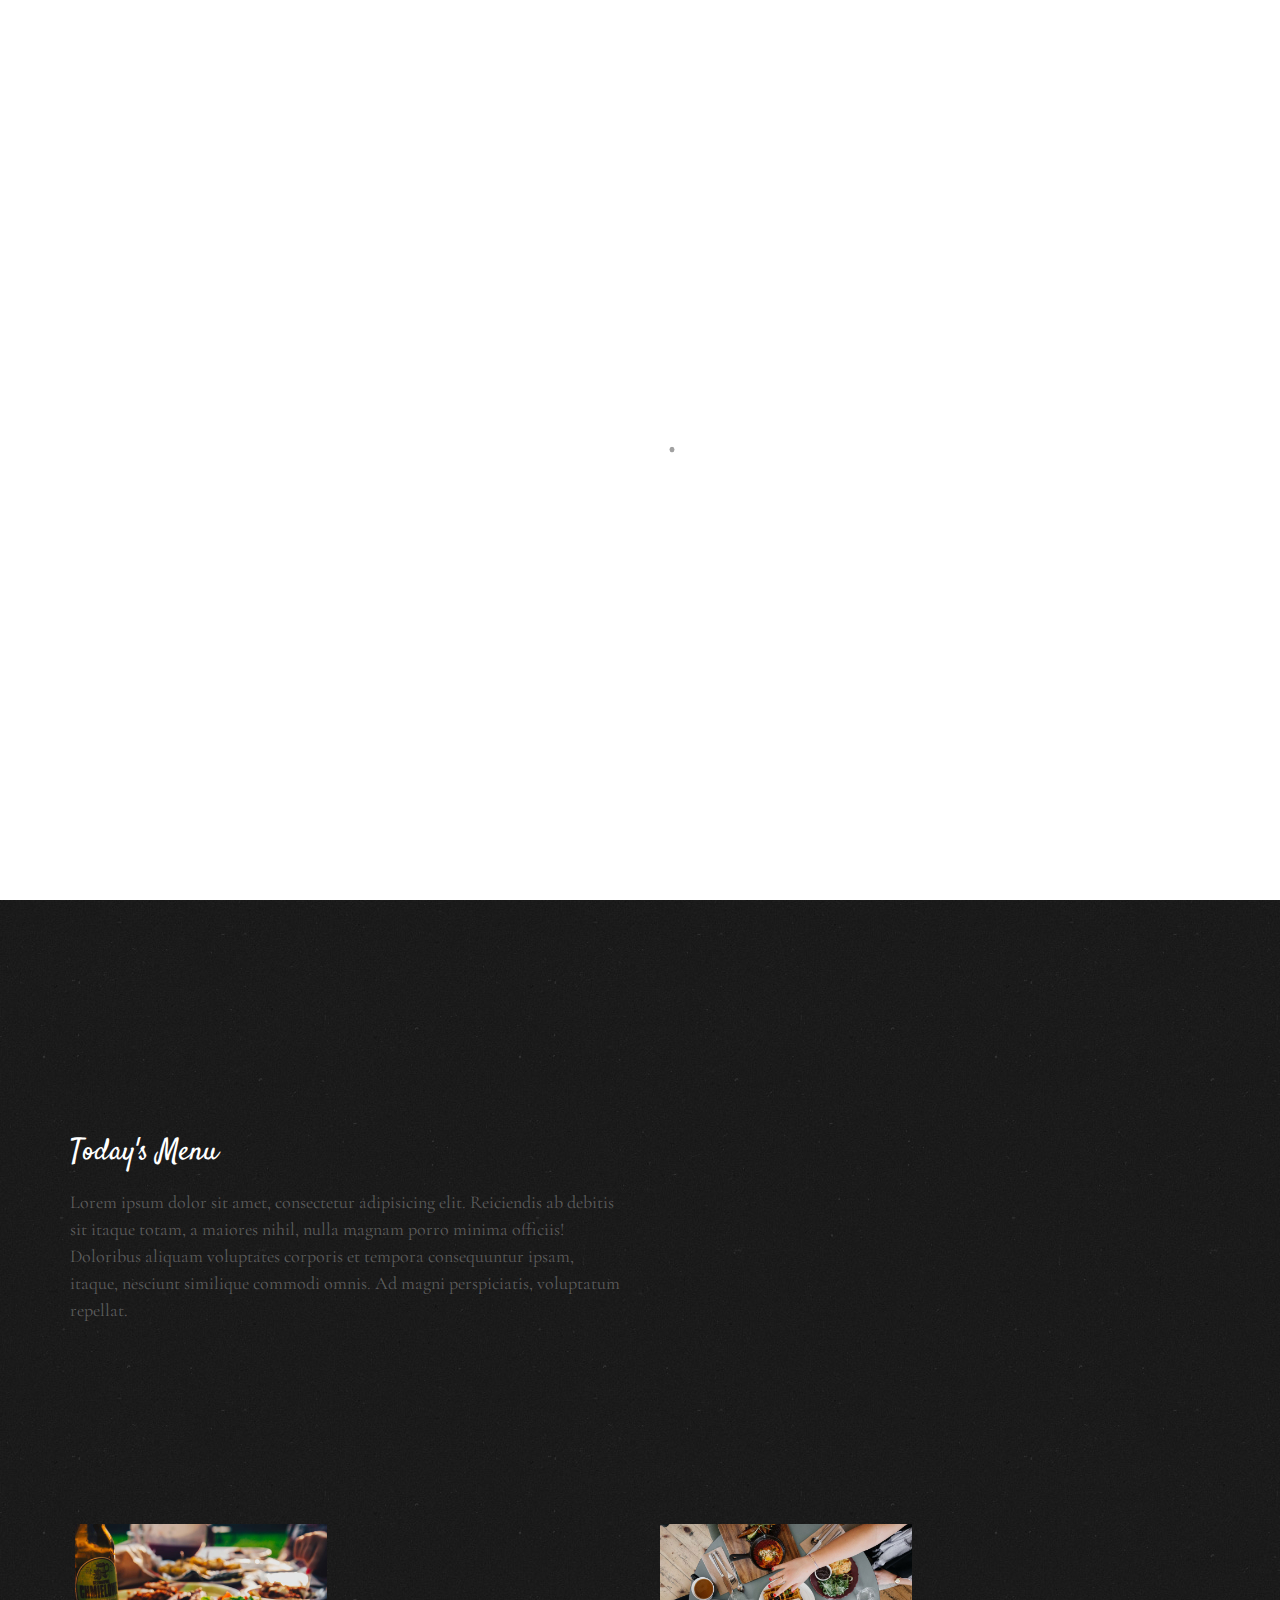
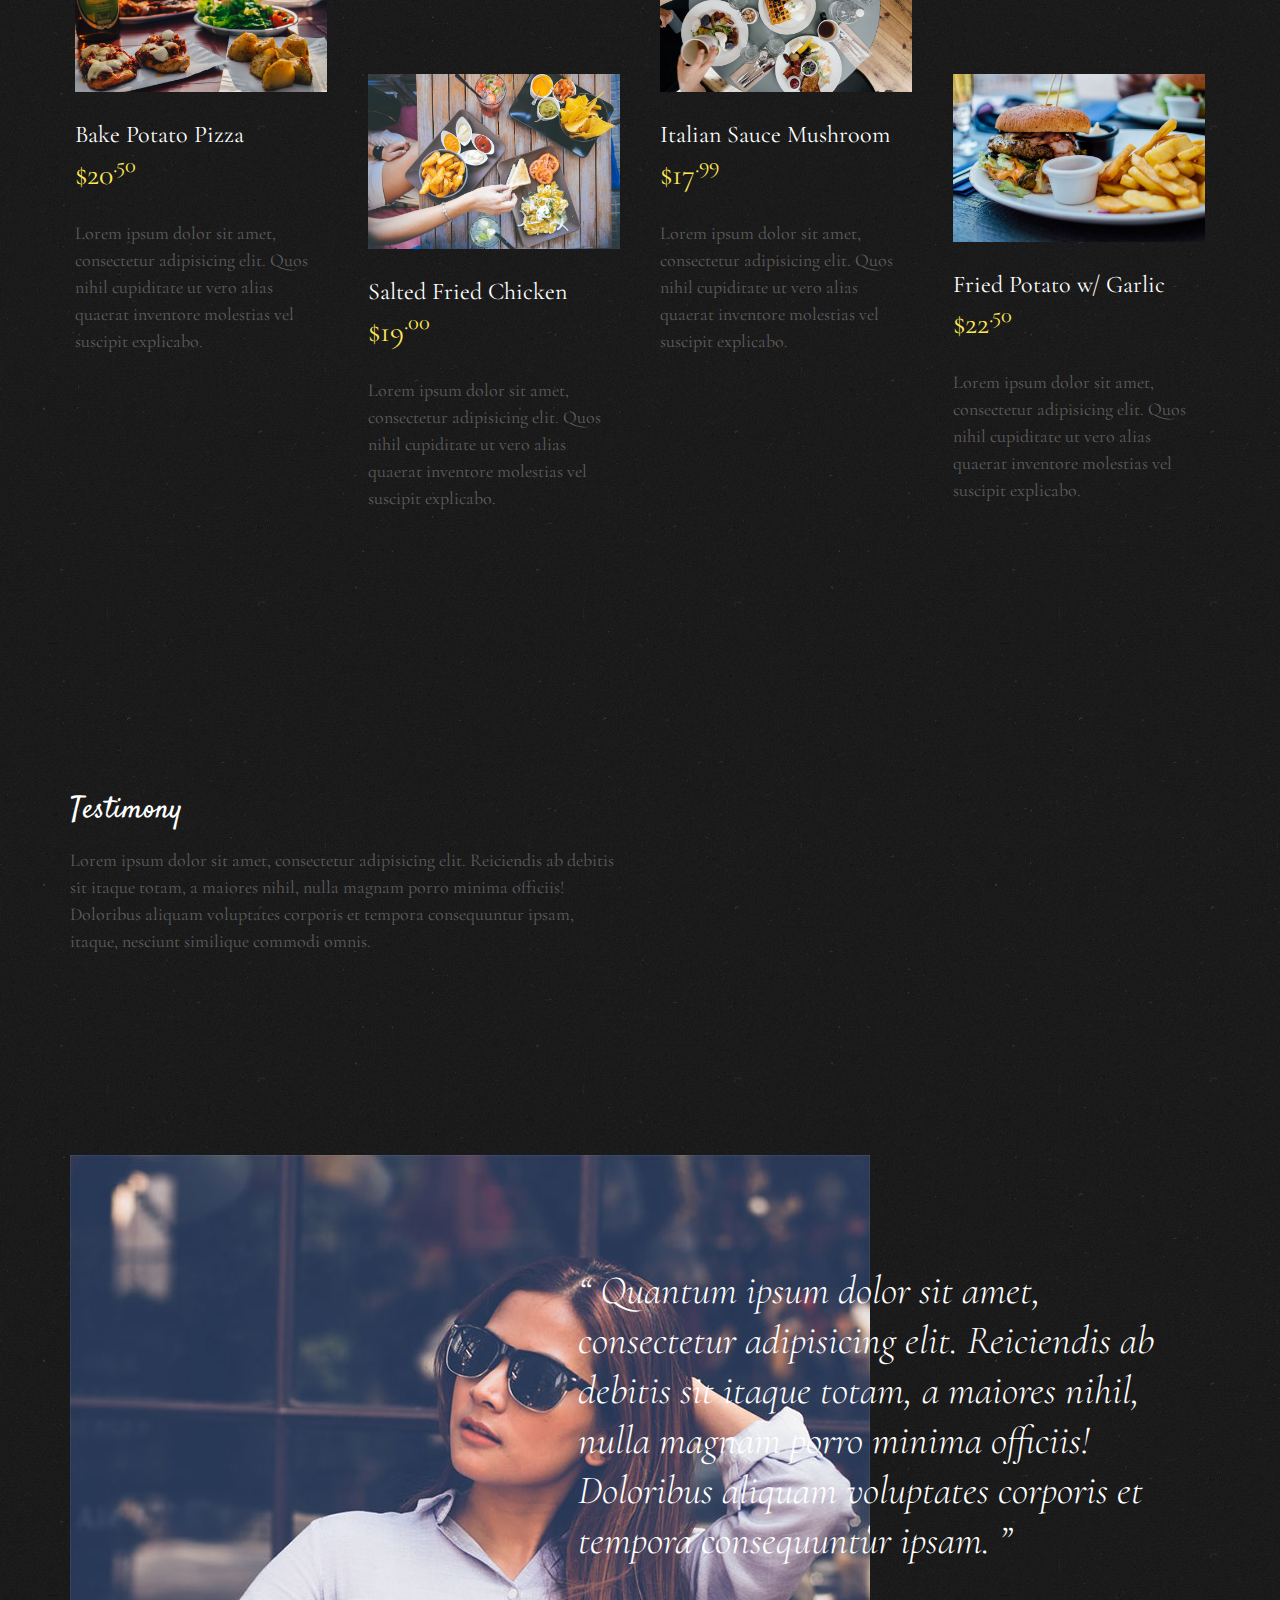
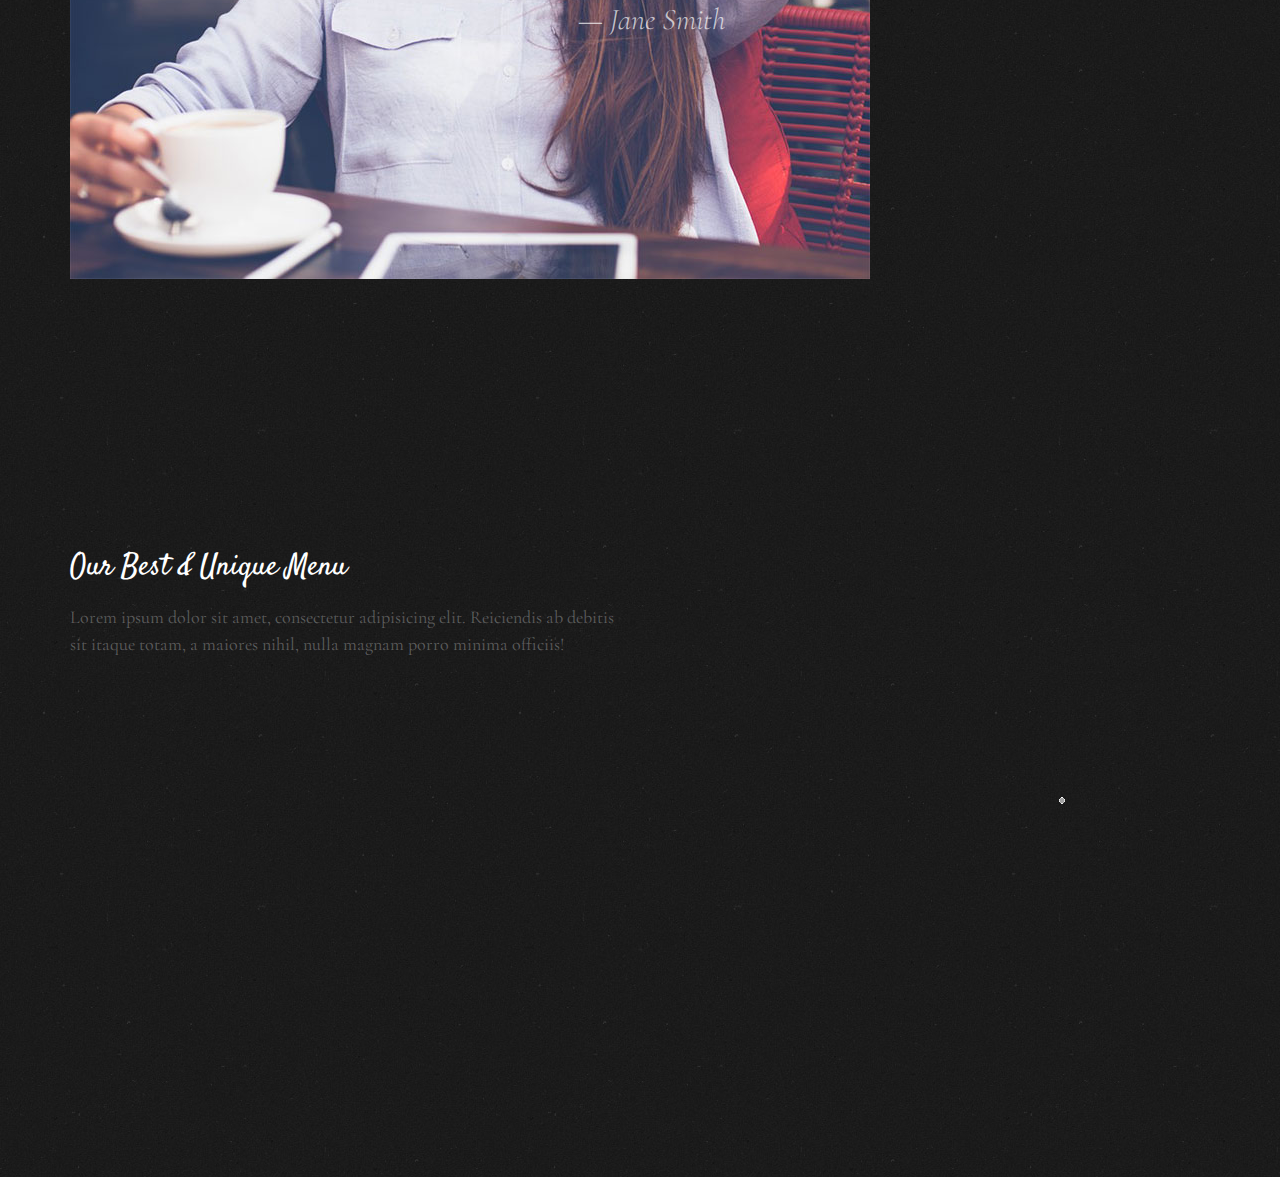
==== commit 50f5e9bb: "Merge branch 'pre-changes' of https://github.com/wesleyopenda/APP4080_EX1 into pre-changes" ====
--- a/index.html
+++ b/index.html
@@ -4,7 +4,7 @@
 <head>
     <meta charset="utf-8">
     <meta http-equiv="X-UA-Compatible" content="IE=edge">
-    <title>Tasty &mdash; APP4080 </title>
+    <title>Tasty &mdash; Free Website Template, Free HTML5 Template by freehtml5.co</title>
     <meta name="viewport" content="width=device-width, initial-scale=1">
     <meta name="description" content="Free HTML5 Website Template by freehtml5.co" />
     <meta name="keywords"
@@ -26,21 +26,24 @@
         rel="stylesheet">
     <link href="https://fonts.googleapis.com/css?family=Satisfy" rel="stylesheet">
 
- 
+    <!-- Animate.css -->
     <link rel="stylesheet" href="css/animate.css">
-   
+    <!-- Icomoon Icon Fonts-->
     <link rel="stylesheet" href="css/icomoon.css">
-  
+    <!-- Bootstrap  -->
     <link rel="stylesheet" href="css/bootstrap.css">
-
+    <!-- Flexslider  -->
     <link rel="stylesheet" href="css/flexslider.css">
 
- 
+    <!-- Theme style  -->
     <link rel="stylesheet" href="css/style.css">
 
-  
+    <!-- Modernizr JS -->
     <script src="js/modernizr-2.6.2.min.js"></script>
-    
+    <!-- FOR IE9 below -->
+    <!--[if lt IE 9]>
+	<script src="js/respond.min.js"></script>
+	<![endif]-->
 
 </head>
 
@@ -50,7 +53,7 @@
 
     <div id="page">
         <nav class="fh5co-nav" role="navigation">
-           
+            <!-- <div class="top-menu"> -->
             <div class="container">
                 <div class="row">
                     <div class="col-xs-12 text-center logo-wrap">
@@ -76,7 +79,7 @@
                 </div>
 
             </div>
-        
+            <!-- </div> -->
         </nav>
 
         <header id="fh5co-header" class="fh5co-cover js-fullheight" role="banner"
@@ -87,8 +90,8 @@
                     <div class="col-md-12 text-center">
                         <div class="display-t js-fullheight">
                             <div class="display-tc js-fullheight animate-box" data-animate-effect="fadeIn">
-                                <h1>The Best Coffee <em>&amp;</em> Restaurant <em>in</em> Nairobi</h1>
-                                <h2> <a href="http://freehtml5.co/" target="_blank"> </a>
+                                <h1>The Best Coffee <em>&amp;</em> Restaurant <em>in</em> Brooklyn</h1>
+                                <h2>Brought to you by <a href="http://freehtml5.co/" target="_blank">freehtml5.co</a>
                                 </h2>
                             </div>
                         </div>
@@ -140,8 +143,9 @@
                             <img src="images/gallery_9.jpeg" class="img-responsive"
                                 alt="Free Restaurant Bootstrap Website Template by FreeHTML5.co">
                             <h3>Bake Potato Pizza</h3>
-                            <span class="fh5co-price">Ksh 2000<sup></sup></span>
-                            <p>Lorem ipsum dolor sit amet, consectetur adipisicing elit. </p>
+                            <span class="fh5co-price">$20<sup>.50</sup></span>
+                            <p>Lorem ipsum dolor sit amet, consectetur adipisicing elit. Quos nihil cupiditate ut vero
+                                alias quaerat inventore molestias vel suscipit explicabo.</p>
                         </div>
                     </div>
                     <div class="col-md-3 col-sm-6 col-xs-6 col-xxs-12 fh5co-item-wrap animate-box">
@@ -149,8 +153,9 @@
                             <img src="images/gallery_8.jpeg" class="img-responsive"
                                 alt="Free Restaurant Bootstrap Website Template by FreeHTML5.co">
                             <h3>Salted Fried Chicken</h3>
-                            <span class="fh5co-price">Ksh 1900<sup></sup></span>
-                            <p>Lorem ipsum dolor sit amet, consectetur adipisicing elit.</p>
+                            <span class="fh5co-price">$19<sup>.00</sup></span>
+                            <p>Lorem ipsum dolor sit amet, consectetur adipisicing elit. Quos nihil cupiditate ut vero
+                                alias quaerat inventore molestias vel suscipit explicabo.</p>
                         </div>
                     </div>
                     <div class="clearfix visible-sm-block visible-xs-block"></div>
@@ -159,8 +164,9 @@
                             <img src="images/gallery_7.jpeg" class="img-responsive"
                                 alt="Free Restaurant Bootstrap Website Template by FreeHTML5.co">
                             <h3>Italian Sauce Mushroom</h3>
-                            <span class="fh5co-price">Ksh 1700<sup></sup></span>
-                            <p>Lorem ipsum dolor sit amet, consectetur adipisicing elit.</p>
+                            <span class="fh5co-price">$17<sup>.99</sup></span>
+                            <p>Lorem ipsum dolor sit amet, consectetur adipisicing elit. Quos nihil cupiditate ut vero
+                                alias quaerat inventore molestias vel suscipit explicabo.</p>
                         </div>
                     </div>
                     <div class="col-md-3 col-sm-6 col-xs-6 col-xxs-12 fh5co-item-wrap animate-box">
@@ -168,8 +174,9 @@
                             <img src="images/gallery_6.jpeg" class="img-responsive"
                                 alt="Free Restaurant Bootstrap Website Template by FreeHTML5.co">
                             <h3>Fried Potato w/ Garlic</h3>
-                            <span class="fh5co-price">Ksh 2250<sup></sup></span>
-                            <p>Lorem ipsum dolor sit amet, consectetur adipisicing elit.</p>
+                            <span class="fh5co-price">$22<sup>.50</sup></span>
+                            <p>Lorem ipsum dolor sit amet, consectetur adipisicing elit. Quos nihil cupiditate ut vero
+                                alias quaerat inventore molestias vel suscipit explicabo.</p>
                         </div>
                     </div>
                 </div>
@@ -199,7 +206,7 @@
                             <p> &ldquo; Quantum ipsum dolor sit amet, consectetur adipisicing elit. Reiciendis ab
                                 debitis sit itaque totam, a maiores nihil, nulla magnam porro minima officiis! Doloribus
                                 aliquam voluptates corporis et tempora consequuntur ipsam. &rdquo;</p>
-                            <p class="author"><cite>&mdash; </cite></p>
+                            <p class="author"><cite>&mdash; Jane Smith</cite></p>
                         </blockquote>
                     </div>
                 </div>
@@ -251,7 +258,11 @@
                                                     <div class="slider-text-inner">
                                                         <div class="desc">
                                                             <h2>Tuna <em>&amp;</em> Roast Beef</h2>
-                                                            <p>Lorem ipsum dolor, sit amet consectetur adipisicing elit. Modi provident ipsam harum vero accusantium vel commodi consequuntur, nemo, ducimus corporis iure exercitationem maiores expedita suscipit soluta iusto repellendus incidunt tempora?</p>
+                                                            <p>Ink is a free html5 bootstrap and a multi-purpose
+                                                                template perfect for any type of websites. A combination
+                                                                of a minimal and modern design template. The features
+                                                                are big slider on homepage, smooth animation, product
+                                                                listing and many more</p>
                                                             <p><a href="#" class="btn btn-primary btn-outline">Learn
                                                                     More</a></p>
                                                         </div>
@@ -269,7 +280,11 @@
                                                     <div class="slider-text-inner">
                                                         <div class="desc">
                                                             <h2>Egg <em>with</em> Mushroom</h2>
-                                                            <p>Lorem ipsum dolor sit amet consectetur adipisicing elit. Earum, dolorem ut. Esse, culpa exercitationem. Quia iste, expedita suscipit quasi, esse exercitationem dolore sequi repudiandae incidunt consectetur nihil odio libero soluta!</p>
+                                                            <p>Ink is a free html5 bootstrap and a multi-purpose
+                                                                template perfect for any type of websites. A combination
+                                                                of a minimal and modern design template. The features
+                                                                are big slider on homepage, smooth animation, product
+                                                                listing and many more</p>
                                                             <p><a href="#" class="btn btn-primary btn-outline">Learn
                                                                     More</a></p>
                                                         </div>
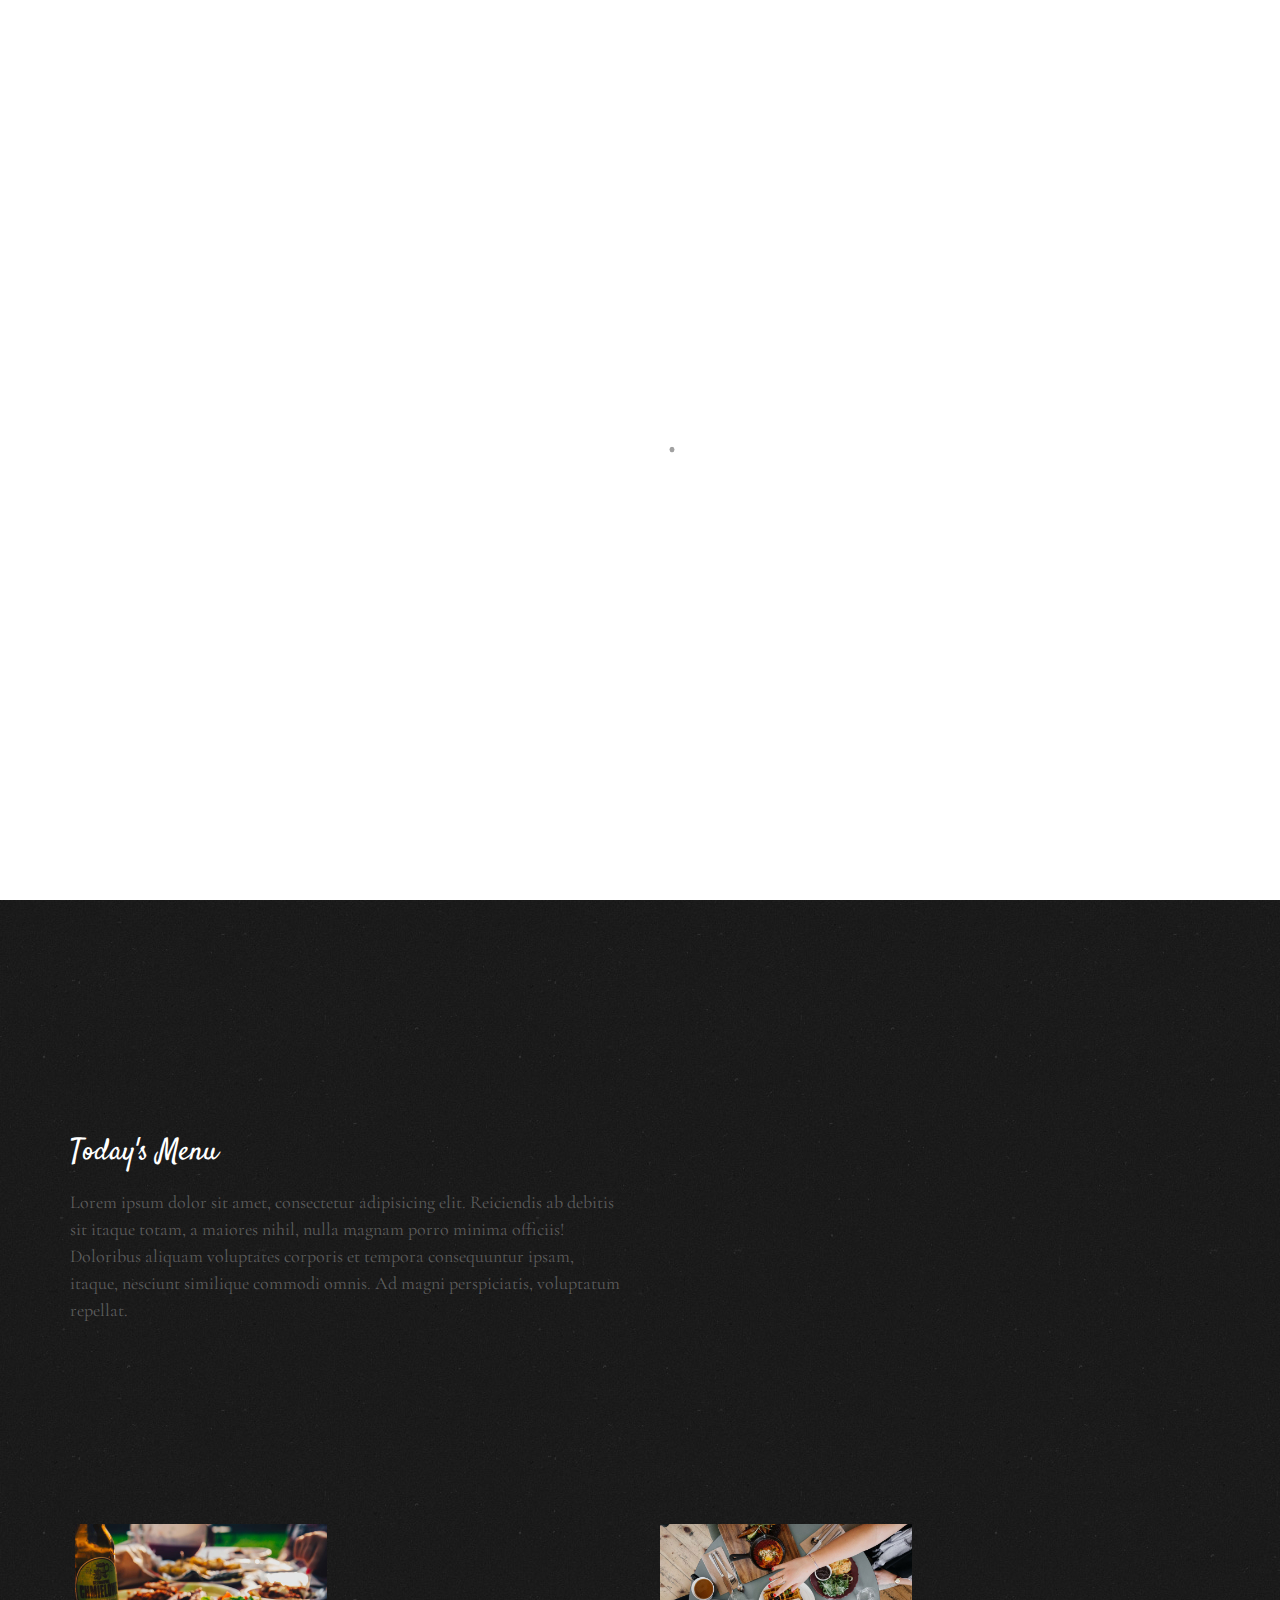
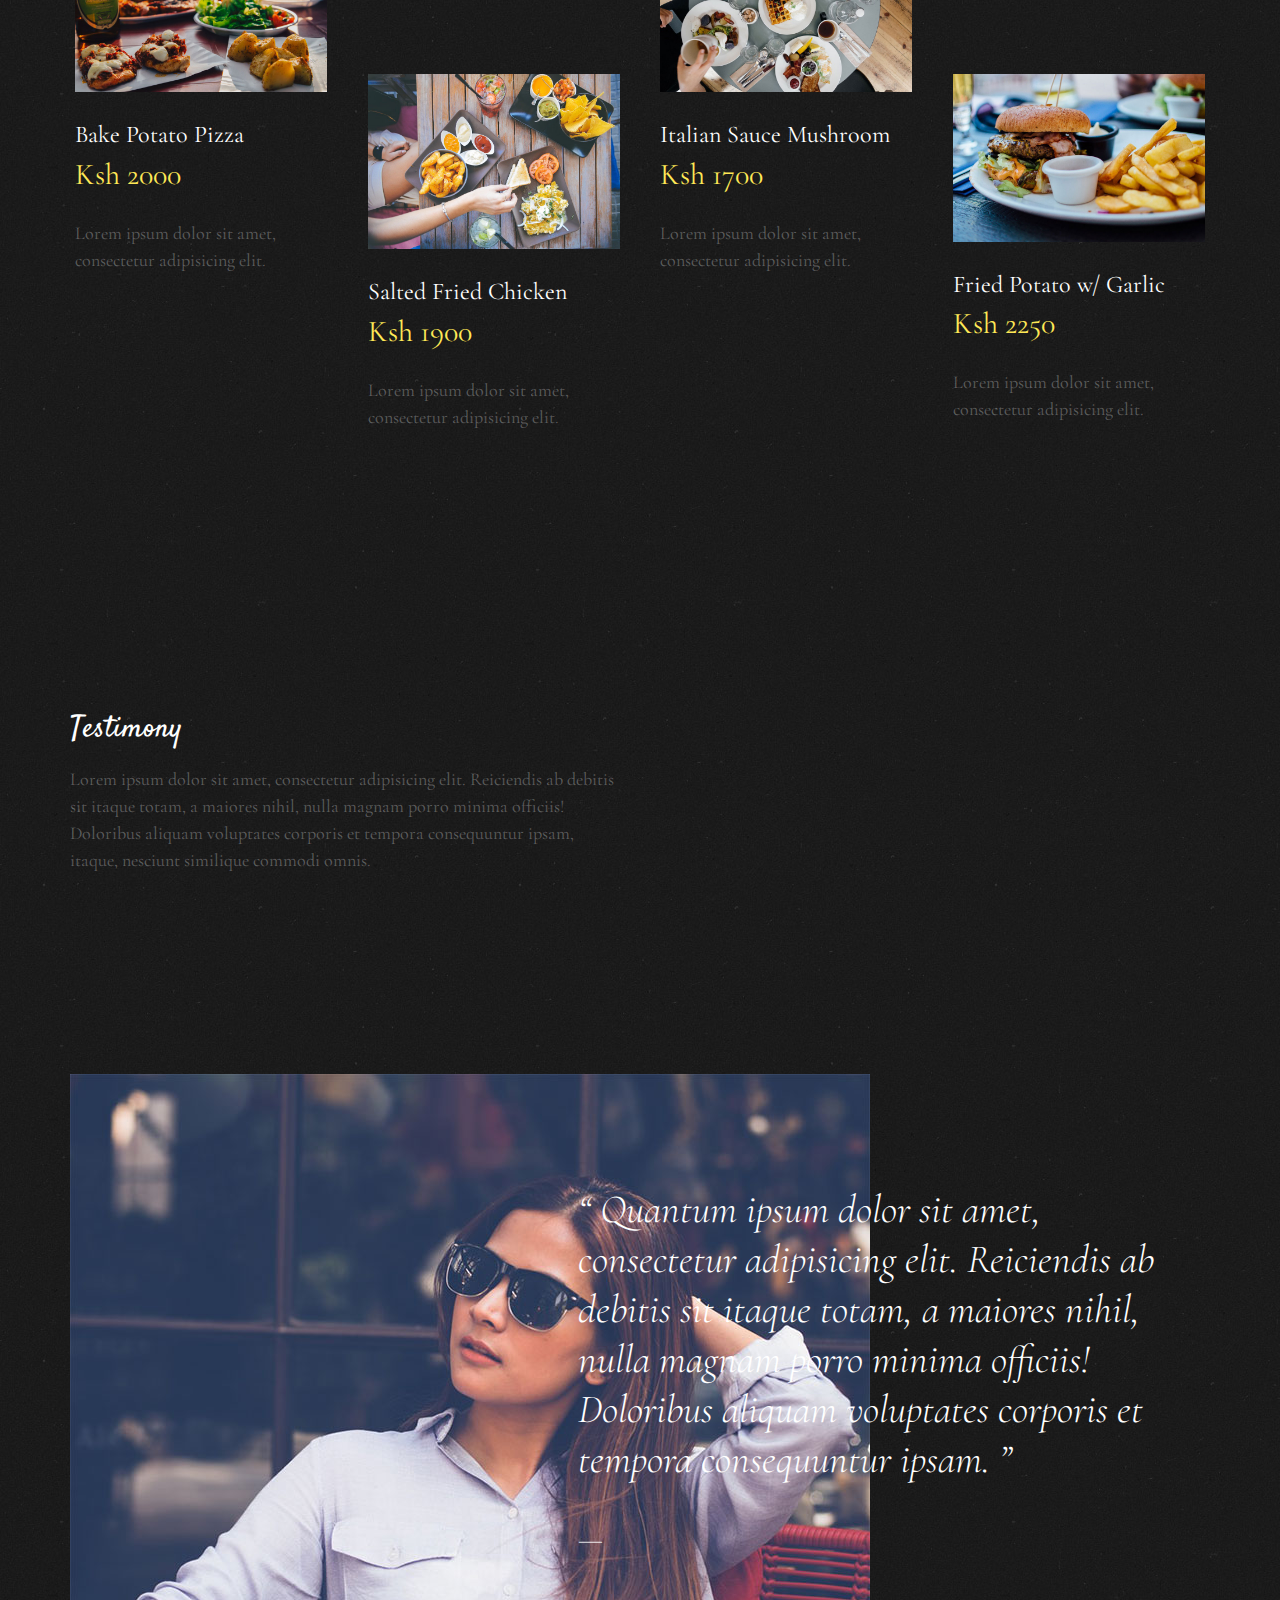
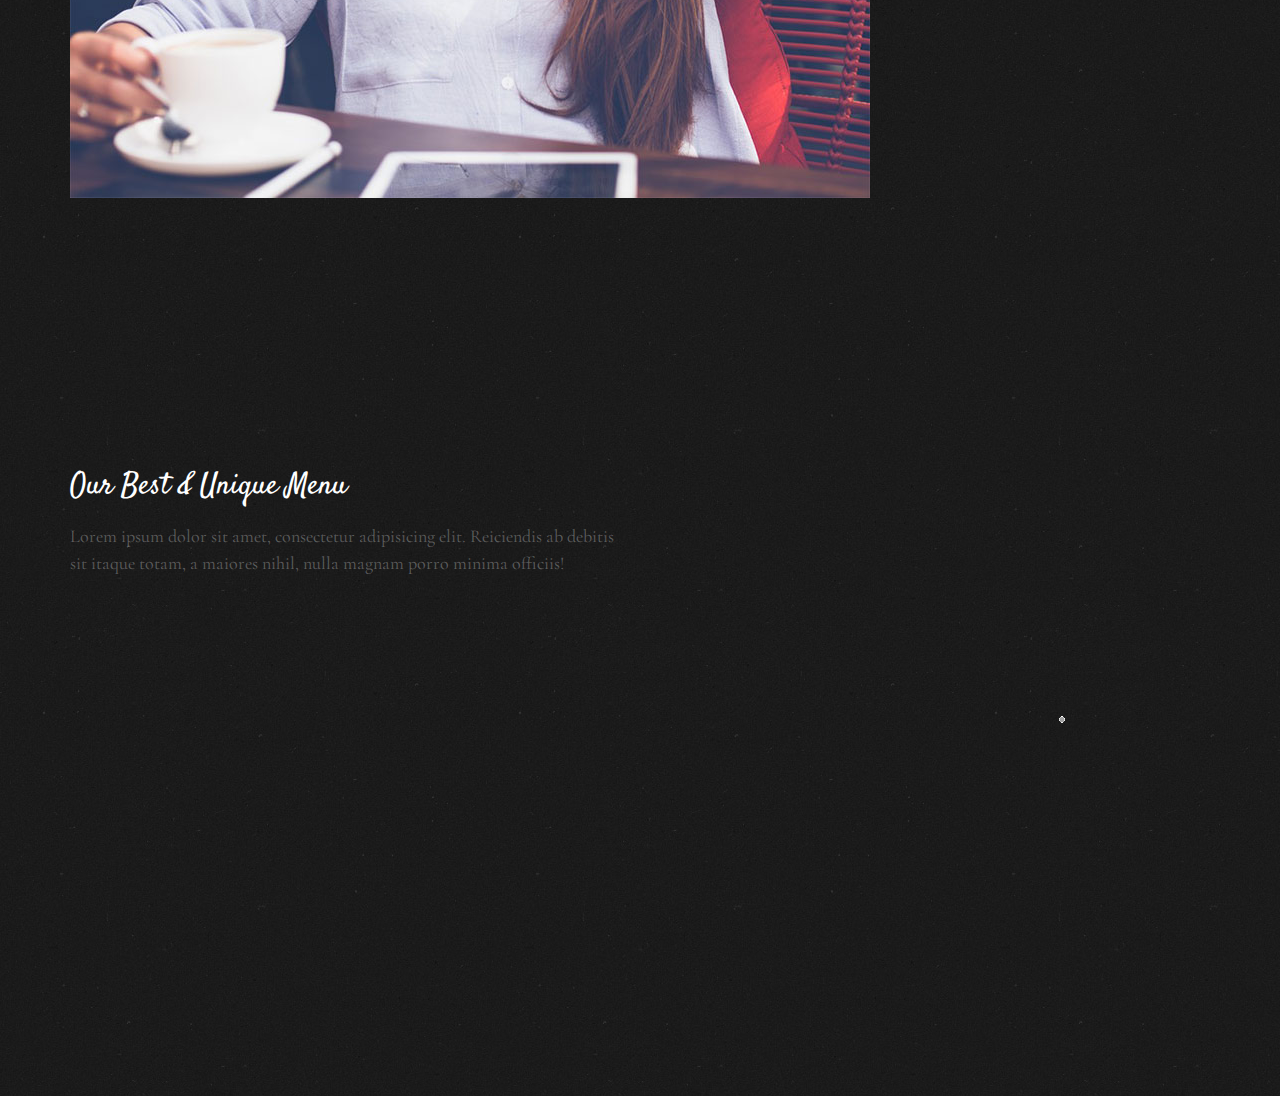
==== commit bbe1acac: "Merge branch 'main' into pre-changes" ====
--- a/index.html
+++ b/index.html
@@ -4,7 +4,7 @@
 <head>
     <meta charset="utf-8">
     <meta http-equiv="X-UA-Compatible" content="IE=edge">
-    <title>Tasty &mdash; Free Website Template, Free HTML5 Template by freehtml5.co</title>
+    <title>Tasty &mdash; APP4080 </title>
     <meta name="viewport" content="width=device-width, initial-scale=1">
     <meta name="description" content="Free HTML5 Website Template by freehtml5.co" />
     <meta name="keywords"
@@ -26,24 +26,21 @@
         rel="stylesheet">
     <link href="https://fonts.googleapis.com/css?family=Satisfy" rel="stylesheet">
 
-    <!-- Animate.css -->
+ 
     <link rel="stylesheet" href="css/animate.css">
-    <!-- Icomoon Icon Fonts-->
+   
     <link rel="stylesheet" href="css/icomoon.css">
-    <!-- Bootstrap  -->
+  
     <link rel="stylesheet" href="css/bootstrap.css">
-    <!-- Flexslider  -->
+
     <link rel="stylesheet" href="css/flexslider.css">
 
-    <!-- Theme style  -->
+ 
     <link rel="stylesheet" href="css/style.css">
 
-    <!-- Modernizr JS -->
+  
     <script src="js/modernizr-2.6.2.min.js"></script>
-    <!-- FOR IE9 below -->
-    <!--[if lt IE 9]>
-	<script src="js/respond.min.js"></script>
-	<![endif]-->
+    
 
 </head>
 
@@ -53,7 +50,7 @@
 
     <div id="page">
         <nav class="fh5co-nav" role="navigation">
-            <!-- <div class="top-menu"> -->
+           
             <div class="container">
                 <div class="row">
                     <div class="col-xs-12 text-center logo-wrap">
@@ -79,7 +76,7 @@
                 </div>
 
             </div>
-            <!-- </div> -->
+        
         </nav>
 
         <header id="fh5co-header" class="fh5co-cover js-fullheight" role="banner"
@@ -90,8 +87,8 @@
                     <div class="col-md-12 text-center">
                         <div class="display-t js-fullheight">
                             <div class="display-tc js-fullheight animate-box" data-animate-effect="fadeIn">
-                                <h1>The Best Coffee <em>&amp;</em> Restaurant <em>in</em> Brooklyn</h1>
-                                <h2>Brought to you by <a href="http://freehtml5.co/" target="_blank">freehtml5.co</a>
+                                <h1>The Best Coffee <em>&amp;</em> Restaurant <em>in</em> Nairobi</h1>
+                                <h2> <a href="http://freehtml5.co/" target="_blank"> </a>
                                 </h2>
                             </div>
                         </div>
@@ -143,9 +140,8 @@
                             <img src="images/gallery_9.jpeg" class="img-responsive"
                                 alt="Free Restaurant Bootstrap Website Template by FreeHTML5.co">
                             <h3>Bake Potato Pizza</h3>
-                            <span class="fh5co-price">$20<sup>.50</sup></span>
-                            <p>Lorem ipsum dolor sit amet, consectetur adipisicing elit. Quos nihil cupiditate ut vero
-                                alias quaerat inventore molestias vel suscipit explicabo.</p>
+                            <span class="fh5co-price">Ksh 2000<sup></sup></span>
+                            <p>Lorem ipsum dolor sit amet, consectetur adipisicing elit. </p>
                         </div>
                     </div>
                     <div class="col-md-3 col-sm-6 col-xs-6 col-xxs-12 fh5co-item-wrap animate-box">
@@ -153,9 +149,8 @@
                             <img src="images/gallery_8.jpeg" class="img-responsive"
                                 alt="Free Restaurant Bootstrap Website Template by FreeHTML5.co">
                             <h3>Salted Fried Chicken</h3>
-                            <span class="fh5co-price">$19<sup>.00</sup></span>
-                            <p>Lorem ipsum dolor sit amet, consectetur adipisicing elit. Quos nihil cupiditate ut vero
-                                alias quaerat inventore molestias vel suscipit explicabo.</p>
+                            <span class="fh5co-price">Ksh 1900<sup></sup></span>
+                            <p>Lorem ipsum dolor sit amet, consectetur adipisicing elit.</p>
                         </div>
                     </div>
                     <div class="clearfix visible-sm-block visible-xs-block"></div>
@@ -164,9 +159,8 @@
                             <img src="images/gallery_7.jpeg" class="img-responsive"
                                 alt="Free Restaurant Bootstrap Website Template by FreeHTML5.co">
                             <h3>Italian Sauce Mushroom</h3>
-                            <span class="fh5co-price">$17<sup>.99</sup></span>
-                            <p>Lorem ipsum dolor sit amet, consectetur adipisicing elit. Quos nihil cupiditate ut vero
-                                alias quaerat inventore molestias vel suscipit explicabo.</p>
+                            <span class="fh5co-price">Ksh 1700<sup></sup></span>
+                            <p>Lorem ipsum dolor sit amet, consectetur adipisicing elit.</p>
                         </div>
                     </div>
                     <div class="col-md-3 col-sm-6 col-xs-6 col-xxs-12 fh5co-item-wrap animate-box">
@@ -174,9 +168,8 @@
                             <img src="images/gallery_6.jpeg" class="img-responsive"
                                 alt="Free Restaurant Bootstrap Website Template by FreeHTML5.co">
                             <h3>Fried Potato w/ Garlic</h3>
-                            <span class="fh5co-price">$22<sup>.50</sup></span>
-                            <p>Lorem ipsum dolor sit amet, consectetur adipisicing elit. Quos nihil cupiditate ut vero
-                                alias quaerat inventore molestias vel suscipit explicabo.</p>
+                            <span class="fh5co-price">Ksh 2250<sup></sup></span>
+                            <p>Lorem ipsum dolor sit amet, consectetur adipisicing elit.</p>
                         </div>
                     </div>
                 </div>
@@ -206,7 +199,7 @@
                             <p> &ldquo; Quantum ipsum dolor sit amet, consectetur adipisicing elit. Reiciendis ab
                                 debitis sit itaque totam, a maiores nihil, nulla magnam porro minima officiis! Doloribus
                                 aliquam voluptates corporis et tempora consequuntur ipsam. &rdquo;</p>
-                            <p class="author"><cite>&mdash; Jane Smith</cite></p>
+                            <p class="author"><cite>&mdash; </cite></p>
                         </blockquote>
                     </div>
                 </div>
@@ -258,11 +251,7 @@
                                                     <div class="slider-text-inner">
                                                         <div class="desc">
                                                             <h2>Tuna <em>&amp;</em> Roast Beef</h2>
-                                                            <p>Ink is a free html5 bootstrap and a multi-purpose
-                                                                template perfect for any type of websites. A combination
-                                                                of a minimal and modern design template. The features
-                                                                are big slider on homepage, smooth animation, product
-                                                                listing and many more</p>
+                                                            <p>Lorem ipsum dolor, sit amet consectetur adipisicing elit. Modi provident ipsam harum vero accusantium vel commodi consequuntur, nemo, ducimus corporis iure exercitationem maiores expedita suscipit soluta iusto repellendus incidunt tempora?</p>
                                                             <p><a href="#" class="btn btn-primary btn-outline">Learn
                                                                     More</a></p>
                                                         </div>
@@ -280,11 +269,7 @@
                                                     <div class="slider-text-inner">
                                                         <div class="desc">
                                                             <h2>Egg <em>with</em> Mushroom</h2>
-                                                            <p>Ink is a free html5 bootstrap and a multi-purpose
-                                                                template perfect for any type of websites. A combination
-                                                                of a minimal and modern design template. The features
-                                                                are big slider on homepage, smooth animation, product
-                                                                listing and many more</p>
+                                                            <p>Lorem ipsum dolor sit amet consectetur adipisicing elit. Earum, dolorem ut. Esse, culpa exercitationem. Quia iste, expedita suscipit quasi, esse exercitationem dolore sequi repudiandae incidunt consectetur nihil odio libero soluta!</p>
                                                             <p><a href="#" class="btn btn-primary btn-outline">Learn
                                                                     More</a></p>
                                                         </div>
